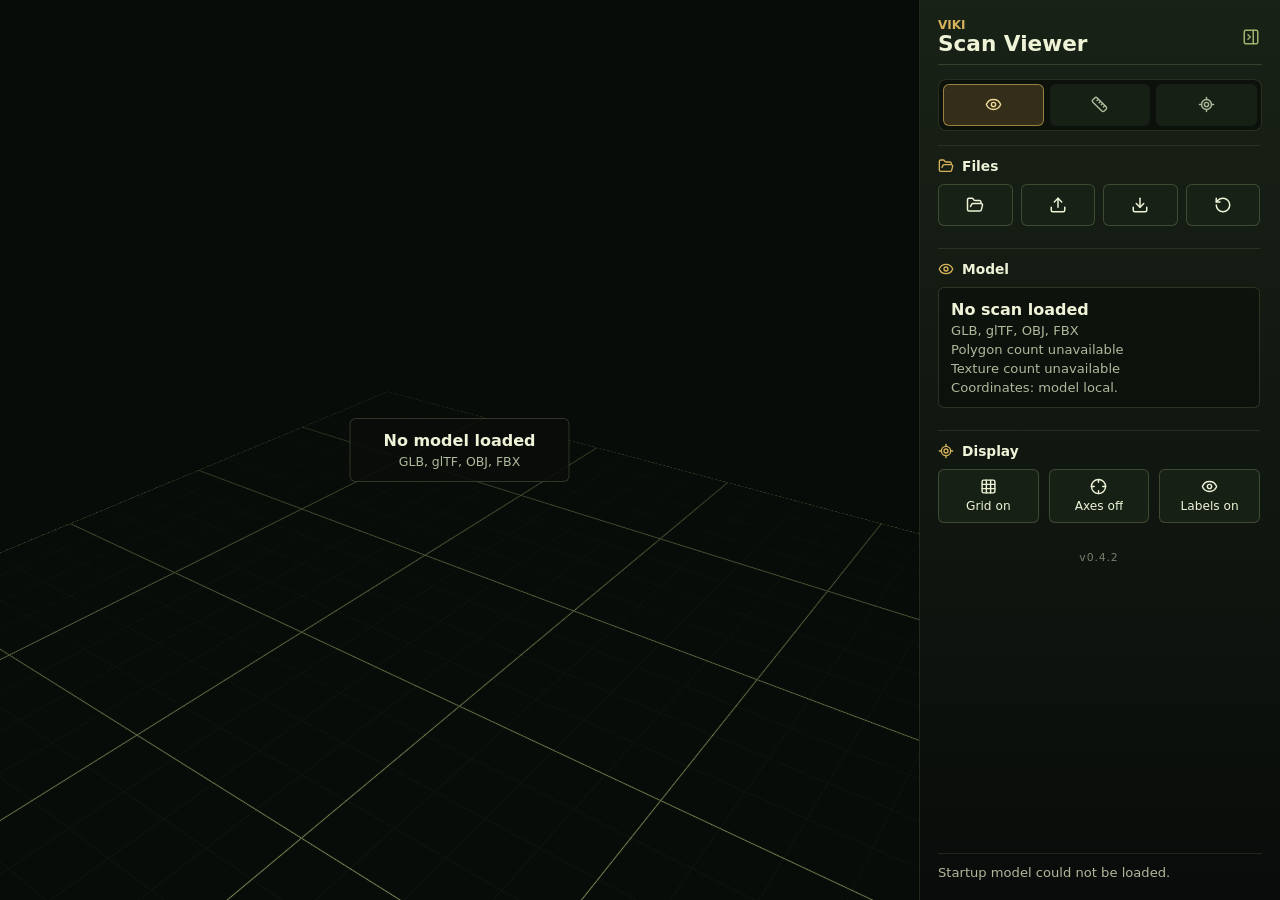
==== scanviewer/client/index.html @ f7c9036f "Initial commit" ====
<!doctype html>
<html lang="en">
  <head>
    <meta charset="UTF-8" />
    <meta name="viewport" content="width=device-width, initial-scale=1.0" />
    <meta name="theme-color" content="#11180f" />
    <title>VIKI Scan Viewer Client</title>
    <style>
      html, body, #root { width: 100%; height: 100%; margin: 0; background: #080c08; color: #eef3d8; }
      .boot-status { display: grid; place-items: center; width: 100%; height: 100%; font: 700 16px system-ui, sans-serif; }
    </style>
    <script type="module" crossorigin src="../assets/react-DQSp_X--.js"></script>
    <script type="module" crossorigin src="../assets/three-DtpwVpi8.js"></script>
    <script type="module" crossorigin src="../assets/react-three-CPEuLl78.js"></script>
    <script type="module" crossorigin src="../assets/main-DdNsCCvm.js"></script>
    <link rel="stylesheet" crossorigin href="../assets/main-BtEgx7_R.css">
  </head>
  <body>
    <div id="root"><div class="boot-status" role="status">Starting VIKI Scan Viewer…</div></div>
    <script>
      window.setTimeout(function () {
        var status = document.querySelector(".boot-status");
        if (status) status.textContent = "The viewer could not start. Reload once, or open this link in an updated Chrome browser.";
      }, 10000);
    </script>
  </body>
</html>
---- scanviewer/assets/main-BtEgx7_R.css ----
:root{color-scheme:dark;font-family:Inter,ui-sans-serif,system-ui,-apple-system,BlinkMacSystemFont,Segoe UI,sans-serif;background:#080c08;color:#eef3d8;font-synthesis:none;text-rendering:optimizeLegibility;-webkit-font-smoothing:antialiased}*{box-sizing:border-box}html,body,#root{width:100%;height:100%;margin:0;overflow:hidden}button,input{font:inherit}input[type=range]{accent-color:#d6b35a}button{border:1px solid rgba(188,204,141,.24);background:#182216eb;color:#eef3d8;cursor:pointer}button:hover,button.is-xr-hovered{border-color:#dee5ad94;background:#263420f5}button:focus-visible,input:focus-visible{outline:2px solid #d6b35a;outline-offset:2px}.app-shell{position:relative;display:grid;grid-template-columns:minmax(0,1fr) 360px;width:100%;height:100%;min-width:320px;background:linear-gradient(90deg,#080c0866,#080c0800),#080c08;transition:grid-template-columns .18s ease,grid-template-rows .18s ease}.app-shell.is-panel-collapsed{grid-template-columns:minmax(0,1fr) 0}.app-shell.is-htmlmesh-ui{grid-template-columns:minmax(0,1fr)}.viewer-stage{position:relative;min-width:0;min-height:0;border-right:1px solid rgba(188,204,141,.16)}.app-shell.is-panel-collapsed .viewer-stage{border-right-color:transparent}.app-shell.is-htmlmesh-ui .viewer-stage{border-right:0}.viewer-stage.is-dragging:after{position:absolute;top:14px;right:14px;bottom:14px;left:14px;pointer-events:none;border:2px dashed rgba(214,179,90,.74);border-radius:8px;content:""}.drop-overlay{position:absolute;left:50%;top:24px;transform:translate(-50%);z-index:5;border:1px solid rgba(214,179,90,.58);border-radius:6px;padding:8px 12px;background:#0e100ae0;color:#f1d897;font-weight:800;box-shadow:0 10px 24px #00000052}.panel-collapse-toggle{position:absolute;top:18px;right:10px;z-index:10;display:inline-flex;align-items:center;justify-content:center;width:38px;height:38px;border-color:transparent;border-radius:6px;padding:0;background:transparent;color:#9fb36f;box-shadow:none;transition:right .18s ease,bottom .18s ease,transform .18s ease,background .14s ease,border-color .14s ease,color .14s ease,box-shadow .14s ease}.panel-collapse-toggle:hover{border-color:#d6b35a57;background:#d6b35a14;color:#f1d897}.app-shell.is-panel-collapsed .panel-collapse-toggle{right:12px;border-color:#d6b35a8a;background:#0d120ce6;color:#f1d897;box-shadow:0 10px 24px #00000057}.panel-collapse-toggle.is-loading{color:#d6b35a}.app-shell.is-panel-collapsed .panel-collapse-toggle.is-loading{border-color:#d6b35ab8;background:#38311bf0}.collapse-icon,.app-shell.is-panel-collapsed .desktop-collapse-icon,.app-shell.is-panel-collapsed .mobile-collapse-icon{display:none}.desktop-collapse-icon,.app-shell.is-panel-collapsed .desktop-expand-icon{display:block}.control-panel{display:flex;flex-direction:column;gap:14px;min-width:0;height:100%;padding:18px;overflow-y:auto;background:linear-gradient(180deg,#192217fa,#090c0afa),#10150f;box-shadow:-16px 0 38px #0000004d;opacity:1;transition:opacity .14s ease,padding .18s ease}.app-shell.is-panel-collapsed .control-panel{padding:0;overflow:hidden;opacity:0;pointer-events:none}.viewer-error,.application-error-shell{display:grid;place-items:center;background:radial-gradient(circle at 50% 34%,rgba(87,104,61,.2),transparent 42%),#080c08}.viewer-error{align-content:center;gap:8px;width:100%;height:100%;padding:24px;color:#eef3d8;text-align:center}.viewer-error strong{color:#fff1bc;font-size:1.15rem}.viewer-error span{max-width:48ch;color:#c5cfaa;line-height:1.45}.viewer-error code,.application-error-card code{max-width:min(100%,64ch);overflow-wrap:anywhere;border:1px solid rgba(255,138,122,.28);border-radius:6px;padding:7px 9px;background:#2a0d0a80;color:#ffb2a8;font-size:.72rem}.application-error-shell{width:100%;height:100%;padding:20px}.application-error-card{display:grid;gap:12px;width:min(100%,560px);border:1px solid rgba(188,204,141,.24);border-radius:10px;padding:26px;background:#0c120af0;box-shadow:0 24px 70px #00000061}.application-error-card p,.application-error-card h1,.application-error-card span{margin:0}.application-error-card p{color:#d6b35a;font-size:.75rem;font-weight:800;letter-spacing:.08em;text-transform:uppercase}.application-error-card h1{color:#fff1bc;font-size:clamp(1.45rem,5vw,2rem)}.application-error-card span{color:#c5cfaa;line-height:1.5}.application-error-card button{min-height:44px;border-radius:7px;font-weight:800}.app-shell.is-htmlmesh-ui .control-panel{position:fixed;top:0;left:-420px;width:360px;height:100vh;padding:18px;overflow-y:auto;opacity:1;pointer-events:auto}.app-shell .control-panel.is-htmlmesh-source{position:fixed;top:0;left:-420px;width:360px;min-width:360px;height:100vh;padding:18px;overflow-y:auto;opacity:1;pointer-events:auto}.control-panel.is-htmlmesh-source.is-xr-session{height:115vh;overflow:hidden}.control-panel.is-htmlmesh-source,.control-panel.is-htmlmesh-source *{transition:none!important;animation:none!important}.app-shell.is-htmlmesh-ui .panel-collapse-toggle{display:none}.control-panel.is-htmlmesh-source svg{display:none}.control-panel.is-xr-session .xr-hidden{display:none}.xr-only{display:none!important}.control-panel.is-xr-session .xr-only{display:flex!important}.xr-scroll-region,.xr-scroll-viewport,.xr-scroll-content{display:contents}.control-panel.is-xr-session .xr-scroll-region{display:flex;flex:1 1 auto;min-height:0;gap:10px}.control-panel.is-xr-session .xr-scroll-viewport{display:block;flex:1 1 auto;min-height:0;min-width:0;overflow:hidden;position:relative}.control-panel.is-xr-session .xr-scroll-content{display:flex;flex-direction:column;gap:14px;transform:translateY(calc(var(--xr-panel-scroll-offset, 0px) * -1));will-change:transform}.control-panel.is-xr-session .tab-panel,.control-panel.is-xr-session .poi-list{overflow:visible}.control-panel.is-xr-session .poi-list{max-height:none}.xr-scrollbar{position:relative;flex:0 0 28px;min-height:44px;border-radius:8px;background:#bccc8d1f;cursor:grab;touch-action:none}.xr-scroll-thumb{position:absolute;top:0;left:4px;right:4px;min-height:36px;border-radius:7px;background:#8f9e68;pointer-events:none}.xr-scrollbar.is-xr-hovered .xr-scroll-thumb,.xr-scrollbar:focus-visible .xr-scroll-thumb{background:#d6b35a}.xr-scrollbar[aria-disabled=true] .xr-scroll-thumb{background:#46513a}.htmlmesh-svg-fallback{display:block;width:1em;height:1em;flex:0 0 auto;object-fit:contain;pointer-events:none}.panel-header{display:flex;align-items:center;justify-content:space-between;gap:16px;padding-bottom:8px;border-bottom:1px solid rgba(188,204,141,.18)}.panel-header p,.panel-header h1{margin:0;letter-spacing:0}.panel-header p{color:#d6b35a;font-size:.75rem;font-weight:800}.xr-session-actions{flex-direction:column;gap:8px;padding:10px;border:1px solid rgba(214,179,90,.3);border-radius:7px;background:#0c120af0}.xr-session-actions button,.poi-editor .secondary-command.xr-only{min-height:44px}.xr-enter-command,.xr-exit-command{display:inline-flex;align-items:center;justify-content:center;gap:9px;width:100%;min-height:54px;border-radius:6px;font-weight:900}.xr-enter-command{border-color:#d6b35aa8;background:#443a18eb;color:#fff6cf}.xr-enter-command:hover,.xr-enter-command.is-xr-hovered{border-color:#f1d897eb;background:#584a1efa}.xr-exit-command{border-color:#ff8a7aa8;background:#5f2d26eb;color:#fff3ed}.xr-exit-command:hover,.xr-exit-command.is-xr-hovered{border-color:#ffbcadeb;background:#7a3a30fa}.panel-header h1{font-size:1.35rem;line-height:1.1}.command-grid{display:grid;grid-template-columns:repeat(4,minmax(0,1fr));gap:8px}.control-tabs{display:grid;flex:0 0 auto;grid-template-columns:repeat(3,minmax(0,1fr));gap:6px;padding:4px;border:1px solid rgba(188,204,141,.16);border-radius:8px;background:#0508058f}.tab-panel{display:none;min-height:0;overflow-y:auto;padding-right:2px}.tab-panel.is-active{display:flex;flex-direction:column;gap:10px}.app-version{margin:auto 0 0;padding-top:6px;color:#75806c;text-align:center;font-size:.68rem;letter-spacing:.08em}.command-grid button,.control-tabs button,.compact-controls button,.toggle-command,.secondary-command,.danger-command,.poi-list button{display:inline-flex;align-items:center;justify-content:center;gap:8px;min-height:40px;border-radius:6px;padding:8px 10px}.command-grid button,.control-tabs button{min-height:42px;padding:8px}.control-tabs button{border-color:transparent;color:#aeb99b}.control-tabs button.is-active{border-color:#d6b35a9e;background:#38311be6;color:#f1d897}.command-grid span,.compact-controls span,.toggle-command span,.secondary-command span,.danger-command span,.poi-list span{min-width:0;overflow:hidden;text-overflow:ellipsis;white-space:nowrap}.panel-section{display:flex;flex-direction:column;gap:10px;padding:12px 0;border-top:1px solid rgba(188,204,141,.12)}.section-title{display:flex;align-items:center;gap:8px;color:#d6b35a}.section-title h2{flex:1;margin:0;color:#eef3d8;font-size:.86rem;font-weight:800}.section-title span{min-width:24px;padding:2px 8px;border:1px solid rgba(214,179,90,.32);border-radius:999px;color:#f1d897;text-align:center;font-size:.78rem}.model-card{display:grid;gap:4px;min-height:58px;padding:12px;border:1px solid rgba(188,204,141,.18);border-radius:6px;background:#070a0780}.model-card strong,.model-card span{min-width:0;overflow:hidden;text-overflow:ellipsis;white-space:nowrap}.model-card span,.muted,footer{color:#aeb99b;font-size:.82rem}.toggle-command{justify-content:flex-start}.toggle-command.is-active{border-color:#d6b35ab3;background:#3d3316b8}.symbol-grid{display:grid;grid-template-columns:repeat(2,minmax(0,1fr));gap:8px}.symbol-grid button{display:grid;grid-template-columns:46px minmax(0,1fr);align-items:center;gap:8px;min-height:58px;padding:6px 8px;border-radius:6px;text-align:left}.symbol-grid button.is-selected,.poi-list button.is-selected{border-color:#d6b35ac7;background:#38311bd6}.symbol-grid img{width:44px;height:44px;object-fit:contain}.symbol-grid span{min-width:0;overflow-wrap:anywhere;font-size:.8rem;line-height:1.15}.icon-palette{grid-template-columns:repeat(4,minmax(0,1fr))}.icon-palette button{display:inline-flex;justify-content:center;min-height:54px;padding:5px}.icon-palette img{width:42px;height:42px}.placement-preview{display:grid;grid-template-columns:62px minmax(0,1fr);align-items:center;gap:10px;padding:8px;border:1px solid rgba(188,204,141,.18);border-radius:6px;background:#060a0685}.placement-preview img{width:58px;height:58px;object-fit:contain}.placement-preview div{display:grid;gap:3px;min-width:0}.placement-preview span{overflow-wrap:anywhere;color:#eef3d8;font-size:.86rem;font-weight:800}.placement-preview small{color:#aeb99b;font-size:.74rem;line-height:1.2}.affiliation-selector{display:grid;grid-template-columns:repeat(4,minmax(0,1fr));gap:7px}.affiliation-selector button{display:grid;justify-items:center;gap:5px;min-width:0;min-height:48px;padding:6px 4px;border-radius:6px}.affiliation-selector button.is-selected{border-color:#d6b35ac7;background:#38311bd6}.affiliation-selector span{width:20px;height:20px;border:2px solid rgba(238,243,216,.84);border-radius:50%;background:var(--affiliation-color);box-shadow:0 0 0 2px #00000038}.affiliation-selector small{max-width:100%;overflow:hidden;color:#c5cfaa;font-size:.68rem;font-weight:800;text-overflow:ellipsis}.echelon-control{display:grid;gap:6px;color:#c5cfaa;font-size:.78rem;font-weight:700}.compact-controls{display:grid;grid-template-columns:repeat(3,minmax(0,1fr))}.compact-controls .section-title{grid-column:1 / -1}.compact-controls button{min-width:0;flex-direction:column;gap:4px;min-height:54px;font-size:.76rem}.editor-fields{display:grid;gap:10px}.editor-fields label{display:grid;gap:6px;color:#c5cfaa;font-size:.78rem;font-weight:700}.editor-fields input[type=text],.editor-fields input:not([type]){min-width:0}.editor-fields input{width:100%;border:1px solid rgba(188,204,141,.24);border-radius:6px;padding:9px 10px;background:#050805b3;color:#eef3d8}.scale-controls{display:grid;grid-template-columns:minmax(0,1fr) 62px minmax(0,1fr);align-items:center;gap:8px}.scale-controls button{display:inline-flex;align-items:center;justify-content:center;gap:6px;min-width:0;min-height:38px;border-radius:6px}.scale-controls button:disabled{cursor:not-allowed;opacity:.46}.scale-controls output{color:#f1d897;text-align:center;font-size:.78rem;font-weight:800}.danger-command{justify-content:flex-start;border-color:#d26b5c75;color:#ffd1c8}.secondary-command{justify-content:flex-start;border-color:#bccc8d2e;background:#070a078f;color:#c5cfaa}.tool-section label{display:grid;gap:7px;color:#c5cfaa;font-size:.78rem;font-weight:700}.range-row{display:grid;grid-template-columns:18px minmax(0,1fr) 54px;align-items:center;gap:8px}.range-row input{width:100%;min-width:0}.range-row output{color:#f1d897;text-align:right;font-size:.76rem;font-weight:800}.draw-color-controls{display:grid;gap:7px;color:#c5cfaa;font-size:.78rem;font-weight:700}.draw-color-row{display:grid;grid-template-columns:repeat(2,40px) minmax(0,1fr);align-items:center;gap:8px}.color-preset,.color-picker-control{width:40px;height:34px;border-radius:6px}.color-preset{position:relative;padding:0;background:var(--swatch-color)}.color-preset:hover,.color-preset.is-xr-hovered,.color-preset.is-selected{background:var(--swatch-color)}.color-preset.is-selected{border-color:#f1d897eb;box-shadow:0 0 0 2px #d6b35a3d}.color-picker-control{display:inline-flex;align-items:center;justify-content:center;border:1px solid rgba(188,204,141,.24);background:#0508059e}.color-picker-control input{width:32px;height:26px;border:0;padding:0;background:transparent;cursor:pointer}.xr-color-picker{flex-direction:column;gap:10px}.xr-color-toggle{display:flex;align-items:center;gap:10px;width:100%;min-height:44px;padding:8px 10px;border-radius:6px;text-align:left}.xr-color-toggle>svg,.xr-color-toggle>.htmlmesh-svg-fallback{margin-left:auto}.xr-color-preview{flex:0 0 26px;height:26px;border:1px solid rgba(238,243,216,.65);border-radius:4px}.xr-color-fields{display:flex;flex-direction:column;gap:12px;padding:12px;border:1px solid rgba(188,204,141,.24);border-radius:6px;background:#0b110b}.xr-color-readout{display:flex;align-items:center;justify-content:space-between;gap:8px}.xr-color-readout output{color:#f1d897;font-variant-numeric:tabular-nums}.xr-color-channel input{display:block;width:100%;min-width:0;height:30px;margin:6px 0 0}.segmented-control{display:grid;grid-template-columns:repeat(3,minmax(0,1fr));gap:6px;padding:4px;border:1px solid rgba(188,204,141,.16);border-radius:8px;background:#0508057a}.segmented-control button{min-width:0;min-height:34px;border-color:transparent;border-radius:5px;padding:6px 8px;overflow:hidden;text-overflow:ellipsis;text-transform:capitalize;white-space:nowrap}.segmented-control button.is-selected{border-color:#d6b35a9e;background:#38311be6}.mock-readout{display:flex;align-items:center;justify-content:space-between;gap:12px;min-height:48px;padding:10px 12px;border:1px solid rgba(188,204,141,.18);border-radius:6px;background:#070a0780}.mock-readout span{color:#aeb99b;font-size:.78rem;font-weight:700}.mock-readout strong{color:#f1d897;font-size:1rem}.coordinate-card{display:grid;gap:8px;min-height:58px;padding:10px 12px;border:1px solid rgba(188,204,141,.18);border-radius:6px;background:#070a0780}.coordinate-card-header{display:flex;align-items:baseline;justify-content:space-between;gap:10px;min-width:0}.coordinate-card-header span{flex:0 0 auto;color:#aeb99b;font-size:.78rem;font-weight:700}.coordinate-card-header strong{min-width:0;color:#f1d897;overflow-wrap:anywhere;text-align:right;font-size:.78rem}.coordinate-card dl{display:grid;gap:5px;margin:0}.coordinate-card dl div{display:grid;grid-template-columns:minmax(42px,auto) minmax(0,1fr);align-items:baseline;gap:8px}.coordinate-card dt,.coordinate-card dd{margin:0;font-size:.78rem}.coordinate-card dt{color:#aeb99b;font-weight:800}.coordinate-card dd{min-width:0;color:#eef3d8;overflow-wrap:anywhere;font-variant-numeric:tabular-nums}.coordinate-card p{margin:0}.poi-list{display:grid;gap:7px;max-height:168px;overflow-y:auto}.poi-list button{justify-content:flex-start;width:100%}.poi-list img{width:30px;height:30px;flex:0 0 30px;object-fit:contain}.poi-list .poi-list-copy{display:grid;gap:2px;min-width:0}.poi-list .poi-list-copy span,.poi-list .poi-list-copy small{min-width:0;overflow:hidden;text-overflow:ellipsis;white-space:nowrap}.poi-list .poi-list-copy small{color:#aeb99b;font-size:.68rem;font-variant-numeric:tabular-nums}.poi-marker{display:grid;justify-items:center;gap:2px;min-width:74px;max-width:132px;border:0;padding:0;background:transparent;color:#eef3d8;filter:drop-shadow(0 3px 8px rgba(0,0,0,.78))}.poi-marker:hover,.poi-marker.is-selected{background:transparent}.poi-marker.is-selected img{outline:2px solid #d6b35a;outline-offset:2px}.poi-marker img{width:56px;height:56px;object-fit:contain}.poi-marker span{max-width:132px;overflow:hidden;border:1px solid rgba(238,243,216,.18);border-radius:4px;padding:2px 6px;background:#050805cc;text-overflow:ellipsis;white-space:nowrap;font-size:.72rem;font-weight:800}.empty-scene{display:grid;gap:4px;min-width:220px;padding:12px 14px;border:1px solid rgba(188,204,141,.22);border-radius:6px;background:#0a0e0ad6;color:#eef3d8;text-align:center}.empty-scene span{color:#aeb99b;font-size:.78rem}.turn-connection-status{margin:8px 0;font-size:12px;line-height:1.5;overflow-wrap:anywhere}.turn-connection-status p{margin:0 0 8px}.turn-connection-status button{padding:8px 12px}.sync-section{gap:8px}.room-code-card{display:grid;gap:4px;padding:8px 10px;border:1px solid rgba(214,179,90,.3);border-radius:7px;background:#38311b61}.room-code-meta{display:flex;align-items:center;justify-content:space-between;gap:10px}.room-code-meta>span{color:#aeb99b;font-size:.72rem;font-weight:800;text-transform:uppercase;letter-spacing:.08em}.room-code-value{display:flex;align-items:center;gap:12px;min-width:0}.room-code-value strong{flex:1 1 auto;min-width:0;color:#fff1bc;font-size:1.08rem;letter-spacing:.12em;font-variant-numeric:tabular-nums}.room-code-value button{display:inline-flex;flex:0 0 34px;align-items:center;justify-content:center;width:34px;height:34px;border-radius:6px;padding:0}.room-code-meta small{display:flex;align-items:center;gap:5px;color:#c5cfad}.show-qr-command{display:inline-flex;align-items:center;justify-content:center;gap:10px;width:100%;min-height:58px;border-color:#d6b35a9e;border-radius:7px;background:#443a18e6;color:#fff6cf;font-size:.92rem;font-weight:900}.show-qr-command:hover{border-color:#f1d897eb;background:#584a1efa}.sync-status,.relay-status,.sync-warning{margin:0;color:#aeb99b;font-size:.72rem;line-height:1.4}.sync-status,.relay-status{display:flex;align-items:center;gap:7px}.sync-warning{color:#e6c87e}.sync-indicator{width:8px;height:8px;flex:0 0 8px;border-radius:999px;background:#87927a;box-shadow:0 0 0 3px #87927a24}.is-connected .sync-indicator,.sync-status.is-connected .sync-indicator,.relay-status.is-connected .sync-indicator{background:#73d98a;box-shadow:0 0 0 3px #73d98a24}.is-error .sync-indicator,.is-disconnected .sync-indicator,.sync-status.is-error .sync-indicator,.sync-status.is-disconnected .sync-indicator,.relay-status.is-unavailable .sync-indicator{background:#ff8a7a;box-shadow:0 0 0 3px #ff8a7a24}.qr-code-overlay{position:fixed;top:0;right:0;bottom:0;left:0;z-index:100;display:grid;place-items:center;padding:clamp(18px,4vw,56px);background:#030503e0;-webkit-backdrop-filter:blur(14px);backdrop-filter:blur(14px)}.qr-code-dialog{position:relative;display:grid;grid-template-columns:minmax(210px,.7fr) minmax(300px,1fr);grid-template-rows:minmax(0,1fr) auto;align-items:center;gap:clamp(24px,4vw,60px);width:min(1120px,100%);max-height:100%;padding:clamp(28px,4vw,64px);overflow:auto;border:1px solid rgba(214,179,90,.42);border-radius:18px;background:radial-gradient(circle at 74% 42%,rgba(214,179,90,.12),transparent 36%),#0d130c;box-shadow:0 34px 100px #000000a3}.qr-code-close{position:absolute;top:18px;right:18px;z-index:1;display:inline-flex;align-items:center;justify-content:center;width:48px;height:48px;border-radius:999px;padding:0}.qr-code-close svg{transform:rotate(45deg)}.qr-code-copy{display:grid;gap:12px}.qr-code-copy p,.qr-code-copy h2,.qr-code-copy span{margin:0}.qr-code-copy p{color:#d6b35a;font-size:clamp(.8rem,1vw,1rem);font-weight:900;letter-spacing:.12em;text-transform:uppercase}.qr-code-copy h2{color:#fff6cf;font-size:clamp(2rem,5vw,4.8rem);line-height:.95}.qr-code-copy span{max-width:38ch;color:#c5cfad;font-size:clamp(1rem,1.6vw,1.3rem);line-height:1.5}.qr-code-image-frame{display:grid;place-items:center;width:min(58vh,100%);aspect-ratio:1;justify-self:center;border-radius:16px;padding:clamp(12px,1.6vw,22px);background:#fff;color:#080c08}.qr-code-image-frame img{display:block;width:100%;height:100%;image-rendering:pixelated}.qr-code-room{display:grid;grid-column:1;gap:5px;align-self:end}.qr-code-room span{color:#aeb99b;font-size:.75rem;font-weight:900;letter-spacing:.1em;text-transform:uppercase}.qr-code-room strong{color:#f1d897;font-size:clamp(1.5rem,3vw,2.6rem);letter-spacing:.18em;font-variant-numeric:tabular-nums}.client-viewer-shell{position:relative;display:grid;grid-template-columns:minmax(0,1fr) 360px;width:100%;height:100%;background:#080c08}.client-viewer-shell .viewer-stage{min-width:0;min-height:0;border-right:1px solid rgba(188,204,141,.16)}.client-control-panel{display:flex;flex-direction:column;gap:14px;min-width:0;height:100%;padding:18px;overflow-y:auto;background:linear-gradient(180deg,#192217fa,#090c0afa),#10150f;box-shadow:-16px 0 38px #0000004d}.client-sync-section{gap:10px}.client-connection-card{display:grid;grid-template-columns:auto minmax(0,1fr);align-items:start;gap:9px;padding:11px 12px;border:1px solid rgba(188,204,141,.18);border-radius:7px;background:#070a0780}.client-connection-card>div{display:grid;min-width:0;gap:2px}.client-connection-card strong,.client-connection-card small{overflow:hidden;text-overflow:ellipsis;white-space:nowrap}.client-connection-card strong{color:#eef3d8;font-size:.8rem}.client-connection-card small{color:#aeb99b;font-size:.7rem}.client-connection-card .relay-status.is-unavailable{color:#ff8a7a}.client-camera-sync-toggle{display:inline-flex;align-items:center;justify-content:center;gap:6px;width:100%;min-height:48px;border-radius:7px;padding:8px 12px;color:#aeb99b;font-size:.78rem;font-weight:800}.client-camera-sync-toggle span{flex:1;text-align:left}.client-camera-sync-toggle.is-active{border-color:#d6b35a9e;background:#38311be6;color:#f1d897}.client-camera-sync-toggle small{color:inherit;font-size:.7rem}.client-join-shell{display:grid;place-items:center;width:100%;height:100%;padding:20px;background:radial-gradient(circle at 50% 30%,rgba(87,104,61,.2),transparent 42%),#080c08}.client-join-card{display:grid;gap:12px;width:min(100%,390px);padding:26px;border:1px solid rgba(188,204,141,.24);border-radius:10px;background:#0c120af0;box-shadow:0 24px 70px #00000061}.client-join-card>svg{color:#d6b35a}.client-join-card p,.client-join-card h1{margin:0}.client-join-card p,.client-join-card label{color:#d6b35a;font-size:.75rem;font-weight:800}.client-join-card h1{margin-top:3px;font-size:1.45rem}.client-join-card input{width:100%;border:1px solid rgba(214,179,90,.44);border-radius:7px;padding:11px 12px;background:#070a07;color:#fff1bc;text-align:center;font-size:1.4rem;font-weight:800;letter-spacing:.2em;text-transform:uppercase}.client-join-card button{min-height:44px;border-radius:7px;font-weight:800}.client-join-card button:disabled{cursor:not-allowed;opacity:.45}.client-join-card a{color:#aeb99b;text-align:center;font-size:.78rem}.sr-only{position:absolute;width:1px;height:1px;overflow:hidden;clip:rect(0,0,0,0)}footer{margin-top:auto;padding-top:10px;border-top:1px solid rgba(188,204,141,.12);line-height:1.35}@media(max-width:900px){html,body,#root{height:100%;min-height:100%;overflow:hidden}.app-shell{grid-template-columns:1fr;grid-template-rows:minmax(280px,46svh) minmax(0,1fr);height:100svh;min-height:100svh;overflow:hidden}.client-viewer-shell{grid-template-columns:1fr;grid-template-rows:minmax(0,1fr) auto;height:100svh;min-height:100svh;overflow:hidden}.client-viewer-shell .viewer-stage{border-right:0;border-bottom:1px solid rgba(188,204,141,.16)}.client-control-panel{display:block;width:100%;height:auto;min-height:0;padding:9px 12px;overflow:visible;box-shadow:0 -12px 28px #00000042}.client-control-panel .panel-header,.client-control-panel .section-title{display:none}.client-control-panel .client-sync-section{display:grid;grid-template-columns:minmax(0,1fr) auto auto;align-items:center;gap:8px;padding:0;border-top:0}.client-connection-card{min-width:0;padding:0;border:0;background:transparent}.client-control-panel .room-code-card{padding:0;border:0;background:transparent}.client-control-panel .room-code-meta{display:none}.client-control-panel .room-code-value{gap:6px}.client-control-panel .room-code-value strong{font-size:.84rem;letter-spacing:.08em}.client-control-panel .client-camera-sync-toggle{gap:5px;width:auto;min-height:34px;padding:0 8px}.client-control-panel .client-camera-sync-toggle span{display:none}.app-shell.is-panel-collapsed{grid-template-columns:1fr;grid-template-rows:minmax(0,1fr) 0}.viewer-stage{min-height:0;border-right:0;border-bottom:1px solid rgba(188,204,141,.16)}.app-shell.is-panel-collapsed .viewer-stage{border-bottom-color:transparent}.panel-collapse-toggle{top:calc(46svh + 12px);right:12px;bottom:auto}.app-shell.is-panel-collapsed .panel-collapse-toggle{top:auto;bottom:12px}.desktop-collapse-icon,.desktop-expand-icon,.app-shell.is-panel-collapsed .desktop-expand-icon{display:none}.mobile-collapse-icon,.app-shell.is-panel-collapsed .mobile-expand-icon{display:block}.control-panel{gap:10px;height:100%;min-height:0;overflow:hidden;box-shadow:0 -12px 28px #00000042}.panel-header{flex:0 0 auto;padding-bottom:6px}.panel-header h1{font-size:1.05rem}.command-grid{flex:0 0 auto;grid-template-columns:repeat(4,minmax(0,1fr))}.command-grid button{flex-direction:column;gap:4px;min-height:52px;padding:7px 5px;font-size:.68rem}.tab-panel.is-active{gap:10px}.panel-section{padding:10px 0}.poi-list{max-height:none}footer{flex:0 0 auto;margin-top:0;padding-top:8px}.qr-code-dialog{grid-template-columns:1fr;grid-template-rows:auto auto auto;gap:20px;text-align:center}.qr-code-copy span{justify-self:center}.qr-code-image-frame{width:min(52vh,100%)}.qr-code-room{grid-column:1;justify-items:center}}@media(max-width:540px){.control-panel{padding:12px}.client-control-panel{padding:8px 10px}.command-grid,.symbol-grid{grid-template-columns:1fr}.command-grid,.icon-palette{grid-template-columns:repeat(4,minmax(0,1fr))}.compact-controls{grid-template-columns:repeat(3,minmax(0,1fr))}.control-tabs button{min-height:44px}}@media(max-width:960px)and (max-height:560px)and (orientation:landscape){.app-shell{grid-template-columns:minmax(0,52vw) minmax(0,1fr);grid-template-rows:1fr}.app-shell.is-panel-collapsed{grid-template-columns:minmax(0,1fr) 0;grid-template-rows:1fr}.viewer-stage{border-right:1px solid rgba(188,204,141,.16);border-bottom:0}.app-shell.is-panel-collapsed .viewer-stage{border-right-color:transparent}.panel-collapse-toggle{top:10px;right:calc(48vw - 12px);bottom:auto}.app-shell.is-panel-collapsed .panel-collapse-toggle{right:10px}.mobile-collapse-icon,.mobile-expand-icon,.app-shell.is-panel-collapsed .mobile-expand-icon{display:none}.desktop-collapse-icon,.app-shell.is-panel-collapsed .desktop-expand-icon{display:block}.control-panel{padding:10px;box-shadow:-12px 0 28px #00000047}.panel-header{display:none}.command-grid button{min-height:46px}.tab-panel.is-active{gap:8px}.panel-section{gap:8px;padding:8px 0}}.app-update-notice{display:grid;gap:8px;margin:12px 0;padding:12px;border:1px solid #9ab76d;border-radius:8px;background:#1b2916;color:#eef3d8}.app-update-notice p{margin:0;font-size:.85rem}.app-update-notice button{width:100%;min-height:42px;padding:8px 12px;border-radius:6px}
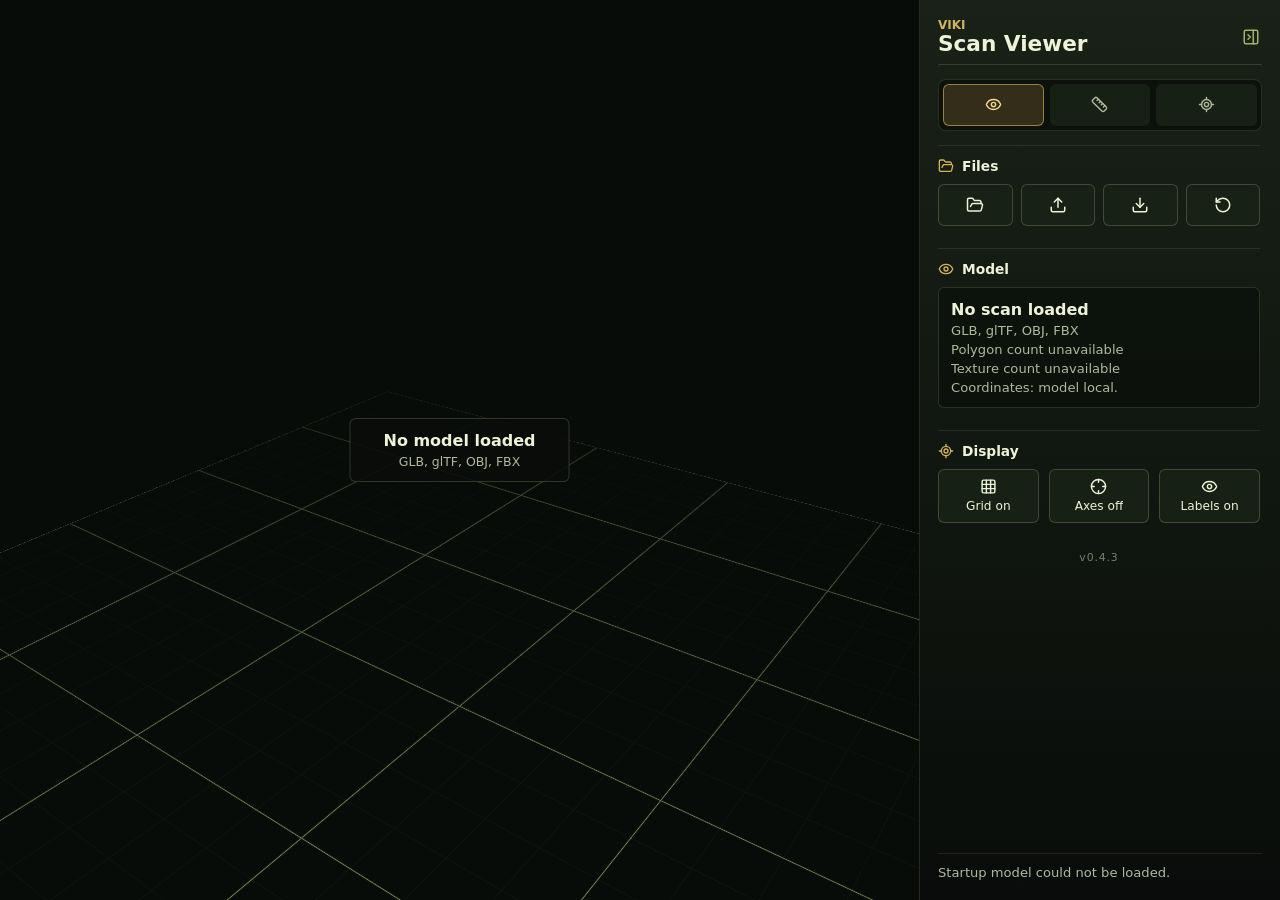
==== commit 01df38d5: "Deploy 0.4.3 - Replace the bundled Torony startup scan with Airport Sample GLB without default annot" ====
--- a/scanviewer/client/index.html
+++ b/scanviewer/client/index.html
@@ -12,8 +12,8 @@
     <script type="module" crossorigin src="../assets/react-DQSp_X--.js"></script>
     <script type="module" crossorigin src="../assets/three-DtpwVpi8.js"></script>
     <script type="module" crossorigin src="../assets/react-three-CPEuLl78.js"></script>
-    <script type="module" crossorigin src="../assets/main-DdNsCCvm.js"></script>
-    <link rel="stylesheet" crossorigin href="../assets/main-BtEgx7_R.css">
+    <script type="module" crossorigin src="../assets/main-BIGnSnH-.js"></script>
+    <link rel="stylesheet" crossorigin href="../assets/main-DmjLLz3l.css">
   </head>
   <body>
     <div id="root"><div class="boot-status" role="status">Starting VIKI Scan Viewer…</div></div>
--- a/scanviewer/assets/main-DmjLLz3l.css
+++ b/scanviewer/assets/main-DmjLLz3l.css
@@ -0,0 +1 @@
+:root{color-scheme:dark;font-family:Inter,ui-sans-serif,system-ui,-apple-system,BlinkMacSystemFont,Segoe UI,sans-serif;background:#080c08;color:#eef3d8;font-synthesis:none;text-rendering:optimizeLegibility;-webkit-font-smoothing:antialiased}*{box-sizing:border-box}html,body,#root{width:100%;height:100%;margin:0;overflow:hidden}button,input{font:inherit}input[type=range]{accent-color:#d6b35a}button{border:1px solid rgba(188,204,141,.24);background:#182216eb;color:#eef3d8;cursor:pointer}button:hover,button.is-xr-hovered{border-color:#dee5ad94;background:#263420f5}button:focus-visible,input:focus-visible{outline:2px solid #d6b35a;outline-offset:2px}.app-shell{position:relative;display:grid;grid-template-columns:minmax(0,1fr) 360px;width:100%;height:100%;min-width:320px;background:linear-gradient(90deg,#080c0866,#080c0800),#080c08;transition:grid-template-columns .18s ease,grid-template-rows .18s ease}.app-shell.is-panel-collapsed{grid-template-columns:minmax(0,1fr) 0}.app-shell.is-htmlmesh-ui{grid-template-columns:minmax(0,1fr)}.viewer-stage{position:relative;min-width:0;min-height:0;border-right:1px solid rgba(188,204,141,.16)}.app-shell.is-panel-collapsed .viewer-stage{border-right-color:transparent}.app-shell.is-htmlmesh-ui .viewer-stage{border-right:0}.viewer-stage.is-dragging:after{position:absolute;top:14px;right:14px;bottom:14px;left:14px;pointer-events:none;border:2px dashed rgba(214,179,90,.74);border-radius:8px;content:""}.drop-overlay{position:absolute;left:50%;top:24px;transform:translate(-50%);z-index:5;border:1px solid rgba(214,179,90,.58);border-radius:6px;padding:8px 12px;background:#0e100ae0;color:#f1d897;font-weight:800;box-shadow:0 10px 24px #00000052}.panel-collapse-toggle{position:absolute;top:18px;right:10px;z-index:10;display:inline-flex;align-items:center;justify-content:center;width:38px;height:38px;border-color:transparent;border-radius:6px;padding:0;background:transparent;color:#9fb36f;box-shadow:none;transition:right .18s ease,bottom .18s ease,transform .18s ease,background .14s ease,border-color .14s ease,color .14s ease,box-shadow .14s ease}.panel-collapse-toggle:hover{border-color:#d6b35a57;background:#d6b35a14;color:#f1d897}.app-shell.is-panel-collapsed .panel-collapse-toggle{right:12px;border-color:#d6b35a8a;background:#0d120ce6;color:#f1d897;box-shadow:0 10px 24px #00000057}.panel-collapse-toggle.is-loading{color:#d6b35a}.app-shell.is-panel-collapsed .panel-collapse-toggle.is-loading{border-color:#d6b35ab8;background:#38311bf0}.collapse-icon,.app-shell.is-panel-collapsed .desktop-collapse-icon,.app-shell.is-panel-collapsed .mobile-collapse-icon{display:none}.desktop-collapse-icon,.app-shell.is-panel-collapsed .desktop-expand-icon{display:block}.control-panel{display:flex;flex-direction:column;gap:14px;min-width:0;height:100%;padding:18px;overflow-y:auto;background:linear-gradient(180deg,#192217fa,#090c0afa),#10150f;box-shadow:-16px 0 38px #0000004d;opacity:1;transition:opacity .14s ease,padding .18s ease}.app-shell.is-panel-collapsed .control-panel{padding:0;overflow:hidden;opacity:0;pointer-events:none}.viewer-error,.application-error-shell{display:grid;place-items:center;background:radial-gradient(circle at 50% 34%,rgba(87,104,61,.2),transparent 42%),#080c08}.viewer-error{align-content:center;gap:8px;width:100%;height:100%;padding:24px;color:#eef3d8;text-align:center}.viewer-error strong{color:#fff1bc;font-size:1.15rem}.viewer-error span{max-width:48ch;color:#c5cfaa;line-height:1.45}.viewer-error code,.application-error-card code{max-width:min(100%,64ch);overflow-wrap:anywhere;border:1px solid rgba(255,138,122,.28);border-radius:6px;padding:7px 9px;background:#2a0d0a80;color:#ffb2a8;font-size:.72rem}.application-error-shell{width:100%;height:100%;padding:20px}.application-error-card{display:grid;gap:12px;width:min(100%,560px);border:1px solid rgba(188,204,141,.24);border-radius:10px;padding:26px;background:#0c120af0;box-shadow:0 24px 70px #00000061}.application-error-card p,.application-error-card h1,.application-error-card span{margin:0}.application-error-card p{color:#d6b35a;font-size:.75rem;font-weight:800;letter-spacing:.08em;text-transform:uppercase}.application-error-card h1{color:#fff1bc;font-size:clamp(1.45rem,5vw,2rem)}.application-error-card span{color:#c5cfaa;line-height:1.5}.application-error-card button{min-height:44px;border-radius:7px;font-weight:800}.app-shell.is-htmlmesh-ui .control-panel{position:fixed;top:0;left:-420px;width:360px;height:100vh;padding:18px;overflow-y:auto;opacity:1;pointer-events:auto}.app-shell .control-panel.is-htmlmesh-source{position:fixed;top:0;left:-420px;width:360px;min-width:360px;height:100vh;padding:18px;overflow-y:auto;opacity:1;pointer-events:auto}.control-panel.is-htmlmesh-source.is-xr-session{height:115vh;overflow:hidden}.control-panel.is-htmlmesh-source,.control-panel.is-htmlmesh-source *{transition:none!important;animation:none!important}.app-shell.is-htmlmesh-ui .panel-collapse-toggle{display:none}.control-panel.is-htmlmesh-source svg{display:none}.control-panel.is-xr-session .xr-hidden{display:none}.xr-only{display:none!important}.control-panel.is-xr-session .xr-only{display:flex!important}.xr-scroll-region,.xr-scroll-viewport,.xr-scroll-content{display:contents}.control-panel.is-xr-session .xr-scroll-region{display:flex;flex:1 1 auto;min-height:0;gap:10px}.control-panel.is-xr-session .xr-scroll-viewport{display:block;flex:1 1 auto;min-height:0;min-width:0;overflow:hidden;position:relative}.control-panel.is-xr-session .xr-scroll-content{display:flex;flex-direction:column;gap:14px;transform:translateY(calc(var(--xr-panel-scroll-offset, 0px) * -1));will-change:transform}.control-panel.is-xr-session .tab-panel,.control-panel.is-xr-session .poi-list{overflow:visible}.control-panel.is-xr-session .poi-list{max-height:none}.xr-scrollbar{position:relative;flex:0 0 28px;min-height:44px;border-radius:8px;background:#bccc8d1f;cursor:grab;touch-action:none}.xr-scroll-thumb{position:absolute;top:0;left:4px;right:4px;min-height:36px;border-radius:7px;background:#8f9e68;pointer-events:none}.xr-scrollbar.is-xr-hovered .xr-scroll-thumb,.xr-scrollbar:focus-visible .xr-scroll-thumb{background:#d6b35a}.xr-scrollbar[aria-disabled=true] .xr-scroll-thumb{background:#46513a}.htmlmesh-svg-fallback{display:block;width:1em;height:1em;flex:0 0 auto;object-fit:contain;pointer-events:none}.panel-header{display:flex;align-items:center;justify-content:space-between;gap:16px;padding-bottom:8px;border-bottom:1px solid rgba(188,204,141,.18)}.panel-header p,.panel-header h1{margin:0;letter-spacing:0}.panel-header p{color:#d6b35a;font-size:.75rem;font-weight:800}.xr-session-actions{flex-direction:column;gap:8px;padding:10px;border:1px solid rgba(214,179,90,.3);border-radius:7px;background:#0c120af0}.xr-session-actions button,.poi-editor .secondary-command.xr-only{min-height:44px}.xr-enter-command,.xr-exit-command{display:inline-flex;align-items:center;justify-content:center;gap:9px;width:100%;min-height:54px;border-radius:6px;font-weight:900}.xr-enter-command{border-color:#d6b35aa8;background:#443a18eb;color:#fff6cf}.xr-enter-command:hover,.xr-enter-command.is-xr-hovered{border-color:#f1d897eb;background:#584a1efa}.xr-exit-command{border-color:#ff8a7aa8;background:#5f2d26eb;color:#fff3ed}.xr-exit-command:hover,.xr-exit-command.is-xr-hovered{border-color:#ffbcadeb;background:#7a3a30fa}.panel-header h1{font-size:1.35rem;line-height:1.1}.command-grid{display:grid;grid-template-columns:repeat(4,minmax(0,1fr));gap:8px}.control-tabs{display:grid;flex:0 0 auto;grid-template-columns:repeat(3,minmax(0,1fr));gap:6px;padding:4px;border:1px solid rgba(188,204,141,.16);border-radius:8px;background:#0508058f}.tab-panel{display:none;min-height:0;overflow-y:auto;padding-right:2px}.tab-panel.is-active{display:flex;flex-direction:column;gap:10px}.app-version{margin:auto 0 0;padding-top:6px;color:#75806c;text-align:center;font-size:.68rem;letter-spacing:.08em}.command-grid button,.control-tabs button,.compact-controls button,.toggle-command,.secondary-command,.danger-command,.poi-list button{display:inline-flex;align-items:center;justify-content:center;gap:8px;min-height:40px;border-radius:6px;padding:8px 10px}.command-grid button,.control-tabs button{min-height:42px;padding:8px}.control-tabs button{border-color:transparent;color:#aeb99b}.control-tabs button.is-active{border-color:#d6b35a9e;background:#38311be6;color:#f1d897}.command-grid span,.compact-controls span,.toggle-command span,.secondary-command span,.danger-command span,.poi-list span{min-width:0;overflow:hidden;text-overflow:ellipsis;white-space:nowrap}.panel-section{display:flex;flex-direction:column;gap:10px;padding:12px 0;border-top:1px solid rgba(188,204,141,.12)}.section-title{display:flex;align-items:center;gap:8px;color:#d6b35a}.section-title h2{flex:1;margin:0;color:#eef3d8;font-size:.86rem;font-weight:800}.section-title span{min-width:24px;padding:2px 8px;border:1px solid rgba(214,179,90,.32);border-radius:999px;color:#f1d897;text-align:center;font-size:.78rem}.model-card{display:grid;gap:4px;min-height:58px;padding:12px;border:1px solid rgba(188,204,141,.18);border-radius:6px;background:#070a0780}.model-card strong,.model-card span{min-width:0;overflow:hidden;text-overflow:ellipsis;white-space:nowrap}.model-card span,.muted,footer{color:#aeb99b;font-size:.82rem}.toggle-command{justify-content:flex-start}.toggle-command.is-active{border-color:#d6b35ab3;background:#3d3316b8}.symbol-grid{display:grid;grid-template-columns:repeat(2,minmax(0,1fr));gap:8px}.symbol-grid button{display:grid;grid-template-columns:46px minmax(0,1fr);align-items:center;gap:8px;min-height:58px;padding:6px 8px;border-radius:6px;text-align:left}.symbol-grid button.is-selected,.poi-list button.is-selected{border-color:#d6b35ac7;background:#38311bd6}.symbol-grid img{width:44px;height:44px;object-fit:contain}.symbol-grid span{min-width:0;overflow-wrap:anywhere;font-size:.8rem;line-height:1.15}.icon-palette{grid-template-columns:repeat(4,minmax(0,1fr))}.icon-palette button{display:inline-flex;justify-content:center;min-height:54px;padding:5px}.icon-palette img{width:42px;height:42px}.placement-preview{display:grid;grid-template-columns:62px minmax(0,1fr);align-items:center;gap:10px;padding:8px;border:1px solid rgba(188,204,141,.18);border-radius:6px;background:#060a0685}.unmanned-editor-switch{width:100%;min-height:40px;padding:8px 10px;white-space:normal;font-size:.8rem}.unmanned-editor,.unmanned-editor [role=tabpanel]{display:grid;gap:14px;min-width:0}.unmanned-tabs{display:grid;grid-template-columns:repeat(2,minmax(0,1fr));gap:8px}.unmanned-tabs button{min-height:38px;border-radius:6px}.unmanned-section{min-width:0;margin:0;padding:0;border:0}.unmanned-section legend{margin-bottom:7px;padding:0;color:#d9e2b4;font-size:.8rem}.unmanned-options{display:grid;grid-auto-flow:column;grid-auto-columns:minmax(0,1fr);gap:5px}.unmanned-payload-options{grid-auto-flow:row;grid-template-columns:repeat(4,minmax(0,1fr));grid-template-rows:repeat(2,auto)}.unmanned-options button{display:flex;align-items:center;justify-content:center;min-width:0;min-height:42px;padding:4px;border-radius:5px}.unmanned-options img{width:30px;max-width:100%;height:30px;object-fit:contain}.unmanned-editor button.is-selected{border-color:#d6b35ac7;background:#38311bd6}.unmanned-selection{color:#eef3d8;font-weight:600}.unmanned-options .unmanned-none{border-style:dashed;border-color:#9da88d;background:#0b130d;color:#eef3d8;font-size:.7rem;font-weight:700}.unmanned-options .unmanned-none.is-selected{border-style:solid;border-color:#e5c673;background:#e5c673;color:#182012}.placement-preview img{width:58px;height:58px;object-fit:contain}.placement-preview div{display:grid;gap:3px;min-width:0}.placement-preview span{overflow-wrap:anywhere;color:#eef3d8;font-size:.86rem;font-weight:800}.placement-preview small{color:#aeb99b;font-size:.74rem;line-height:1.2}.affiliation-selector{display:grid;grid-template-columns:repeat(4,minmax(0,1fr));gap:7px}.affiliation-selector button{display:grid;justify-items:center;gap:5px;min-width:0;min-height:48px;padding:6px 4px;border-radius:6px}.affiliation-selector button.is-selected{border-color:#d6b35ac7;background:#38311bd6}.affiliation-selector span{width:20px;height:20px;border:2px solid rgba(238,243,216,.84);border-radius:50%;background:var(--affiliation-color);box-shadow:0 0 0 2px #00000038}.affiliation-selector small{max-width:100%;overflow:hidden;color:#c5cfaa;font-size:.68rem;font-weight:800;text-overflow:ellipsis}.echelon-control{display:grid;gap:6px;color:#c5cfaa;font-size:.78rem;font-weight:700}.compact-controls{display:grid;grid-template-columns:repeat(3,minmax(0,1fr))}.compact-controls .section-title{grid-column:1 / -1}.compact-controls button{min-width:0;flex-direction:column;gap:4px;min-height:54px;font-size:.76rem}.editor-fields{display:grid;gap:10px}.editor-fields label{display:grid;gap:6px;color:#c5cfaa;font-size:.78rem;font-weight:700}.editor-fields input[type=text],.editor-fields input:not([type]){min-width:0}.editor-fields input{width:100%;border:1px solid rgba(188,204,141,.24);border-radius:6px;padding:9px 10px;background:#050805b3;color:#eef3d8}.scale-controls{display:grid;grid-template-columns:minmax(0,1fr) 62px minmax(0,1fr);align-items:center;gap:8px}.scale-controls button{display:inline-flex;align-items:center;justify-content:center;gap:6px;min-width:0;min-height:38px;border-radius:6px}.scale-controls button:disabled{cursor:not-allowed;opacity:.46}.scale-controls output{color:#f1d897;text-align:center;font-size:.78rem;font-weight:800}.danger-command{justify-content:flex-start;border-color:#d26b5c75;color:#ffd1c8}.secondary-command{justify-content:flex-start;border-color:#bccc8d2e;background:#070a078f;color:#c5cfaa}.tool-section label{display:grid;gap:7px;color:#c5cfaa;font-size:.78rem;font-weight:700}.range-row{display:grid;grid-template-columns:18px minmax(0,1fr) 54px;align-items:center;gap:8px}.range-row input{width:100%;min-width:0}.range-row output{color:#f1d897;text-align:right;font-size:.76rem;font-weight:800}.draw-color-controls{display:grid;gap:7px;color:#c5cfaa;font-size:.78rem;font-weight:700}.draw-color-row{display:grid;grid-template-columns:repeat(2,40px) minmax(0,1fr);align-items:center;gap:8px}.color-preset,.color-picker-control{width:40px;height:34px;border-radius:6px}.color-preset{position:relative;padding:0;background:var(--swatch-color)}.color-preset:hover,.color-preset.is-xr-hovered,.color-preset.is-selected{background:var(--swatch-color)}.color-preset.is-selected{border-color:#f1d897eb;box-shadow:0 0 0 2px #d6b35a3d}.color-picker-control{display:inline-flex;align-items:center;justify-content:center;border:1px solid rgba(188,204,141,.24);background:#0508059e}.color-picker-control input{width:32px;height:26px;border:0;padding:0;background:transparent;cursor:pointer}.xr-color-picker{flex-direction:column;gap:10px}.xr-color-toggle{display:flex;align-items:center;gap:10px;width:100%;min-height:44px;padding:8px 10px;border-radius:6px;text-align:left}.xr-color-toggle>svg,.xr-color-toggle>.htmlmesh-svg-fallback{margin-left:auto}.xr-color-preview{flex:0 0 26px;height:26px;border:1px solid rgba(238,243,216,.65);border-radius:4px}.xr-color-fields{display:flex;flex-direction:column;gap:12px;padding:12px;border:1px solid rgba(188,204,141,.24);border-radius:6px;background:#0b110b}.xr-color-readout{display:flex;align-items:center;justify-content:space-between;gap:8px}.xr-color-readout output{color:#f1d897;font-variant-numeric:tabular-nums}.xr-color-channel input{display:block;width:100%;min-width:0;height:30px;margin:6px 0 0}.segmented-control{display:grid;grid-template-columns:repeat(3,minmax(0,1fr));gap:6px;padding:4px;border:1px solid rgba(188,204,141,.16);border-radius:8px;background:#0508057a}.segmented-control button{min-width:0;min-height:34px;border-color:transparent;border-radius:5px;padding:6px 8px;overflow:hidden;text-overflow:ellipsis;text-transform:capitalize;white-space:nowrap}.segmented-control button.is-selected{border-color:#d6b35a9e;background:#38311be6}.mock-readout{display:flex;align-items:center;justify-content:space-between;gap:12px;min-height:48px;padding:10px 12px;border:1px solid rgba(188,204,141,.18);border-radius:6px;background:#070a0780}.mock-readout span{color:#aeb99b;font-size:.78rem;font-weight:700}.mock-readout strong{color:#f1d897;font-size:1rem}.coordinate-card{display:grid;gap:8px;min-height:58px;padding:10px 12px;border:1px solid rgba(188,204,141,.18);border-radius:6px;background:#070a0780}.coordinate-card-header{display:flex;align-items:baseline;justify-content:space-between;gap:10px;min-width:0}.coordinate-card-header span{flex:0 0 auto;color:#aeb99b;font-size:.78rem;font-weight:700}.coordinate-card-header strong{min-width:0;color:#f1d897;overflow-wrap:anywhere;text-align:right;font-size:.78rem}.coordinate-card dl{display:grid;gap:5px;margin:0}.coordinate-card dl div{display:grid;grid-template-columns:minmax(42px,auto) minmax(0,1fr);align-items:baseline;gap:8px}.coordinate-card dt,.coordinate-card dd{margin:0;font-size:.78rem}.coordinate-card dt{color:#aeb99b;font-weight:800}.coordinate-card dd{min-width:0;color:#eef3d8;overflow-wrap:anywhere;font-variant-numeric:tabular-nums}.coordinate-card p{margin:0}.poi-list{display:grid;gap:7px;max-height:168px;overflow-y:auto}.poi-list button{justify-content:flex-start;width:100%}.poi-list img{width:30px;height:30px;flex:0 0 30px;object-fit:contain}.poi-list .poi-list-copy{display:grid;gap:2px;min-width:0}.poi-list .poi-list-copy span,.poi-list .poi-list-copy small{min-width:0;overflow:hidden;text-overflow:ellipsis;white-space:nowrap}.poi-list .poi-list-copy small{color:#aeb99b;font-size:.68rem;font-variant-numeric:tabular-nums}.poi-marker{display:grid;justify-items:center;gap:2px;min-width:74px;max-width:132px;border:0;padding:0;background:transparent;color:#eef3d8;filter:drop-shadow(0 3px 8px rgba(0,0,0,.78))}.poi-marker:hover,.poi-marker.is-selected{background:transparent}.poi-marker.is-selected img{outline:2px solid #d6b35a;outline-offset:2px}.poi-marker img{width:56px;height:56px;object-fit:contain}.poi-marker span{max-width:132px;overflow:hidden;border:1px solid rgba(238,243,216,.18);border-radius:4px;padding:2px 6px;background:#050805cc;text-overflow:ellipsis;white-space:nowrap;font-size:.72rem;font-weight:800}.empty-scene{display:grid;gap:4px;min-width:220px;padding:12px 14px;border:1px solid rgba(188,204,141,.22);border-radius:6px;background:#0a0e0ad6;color:#eef3d8;text-align:center}.empty-scene span{color:#aeb99b;font-size:.78rem}.turn-connection-status{margin:8px 0;font-size:12px;line-height:1.5;overflow-wrap:anywhere}.turn-connection-status p{margin:0 0 8px}.turn-connection-status button{padding:8px 12px}.sync-section{gap:8px}.room-code-card{display:grid;gap:4px;padding:8px 10px;border:1px solid rgba(214,179,90,.3);border-radius:7px;background:#38311b61}.room-code-meta{display:flex;align-items:center;justify-content:space-between;gap:10px}.room-code-meta>span{color:#aeb99b;font-size:.72rem;font-weight:800;text-transform:uppercase;letter-spacing:.08em}.room-code-value{display:flex;align-items:center;gap:12px;min-width:0}.room-code-value strong{flex:1 1 auto;min-width:0;color:#fff1bc;font-size:1.08rem;letter-spacing:.12em;font-variant-numeric:tabular-nums}.room-code-value button{display:inline-flex;flex:0 0 34px;align-items:center;justify-content:center;width:34px;height:34px;border-radius:6px;padding:0}.room-code-meta small{display:flex;align-items:center;gap:5px;color:#c5cfad}.show-qr-command{display:inline-flex;align-items:center;justify-content:center;gap:10px;width:100%;min-height:58px;border-color:#d6b35a9e;border-radius:7px;background:#443a18e6;color:#fff6cf;font-size:.92rem;font-weight:900}.show-qr-command:hover{border-color:#f1d897eb;background:#584a1efa}.sync-status,.relay-status,.sync-warning{margin:0;color:#aeb99b;font-size:.72rem;line-height:1.4}.sync-status,.relay-status{display:flex;align-items:center;gap:7px}.sync-warning{color:#e6c87e}.sync-indicator{width:8px;height:8px;flex:0 0 8px;border-radius:999px;background:#87927a;box-shadow:0 0 0 3px #87927a24}.is-connected .sync-indicator,.sync-status.is-connected .sync-indicator,.relay-status.is-connected .sync-indicator{background:#73d98a;box-shadow:0 0 0 3px #73d98a24}.is-error .sync-indicator,.is-disconnected .sync-indicator,.sync-status.is-error .sync-indicator,.sync-status.is-disconnected .sync-indicator,.relay-status.is-unavailable .sync-indicator{background:#ff8a7a;box-shadow:0 0 0 3px #ff8a7a24}.qr-code-overlay{position:fixed;top:0;right:0;bottom:0;left:0;z-index:100;display:grid;place-items:center;padding:clamp(18px,4vw,56px);background:#030503e0;-webkit-backdrop-filter:blur(14px);backdrop-filter:blur(14px)}.qr-code-dialog{position:relative;display:grid;grid-template-columns:minmax(210px,.7fr) minmax(300px,1fr);grid-template-rows:minmax(0,1fr) auto;align-items:center;gap:clamp(24px,4vw,60px);width:min(1120px,100%);max-height:100%;padding:clamp(28px,4vw,64px);overflow:auto;border:1px solid rgba(214,179,90,.42);border-radius:18px;background:radial-gradient(circle at 74% 42%,rgba(214,179,90,.12),transparent 36%),#0d130c;box-shadow:0 34px 100px #000000a3}.qr-code-close{position:absolute;top:18px;right:18px;z-index:1;display:inline-flex;align-items:center;justify-content:center;width:48px;height:48px;border-radius:999px;padding:0}.qr-code-close svg{transform:rotate(45deg)}.qr-code-copy{display:grid;gap:12px}.qr-code-copy p,.qr-code-copy h2,.qr-code-copy span{margin:0}.qr-code-copy p{color:#d6b35a;font-size:clamp(.8rem,1vw,1rem);font-weight:900;letter-spacing:.12em;text-transform:uppercase}.qr-code-copy h2{color:#fff6cf;font-size:clamp(2rem,5vw,4.8rem);line-height:.95}.qr-code-copy span{max-width:38ch;color:#c5cfad;font-size:clamp(1rem,1.6vw,1.3rem);line-height:1.5}.qr-code-image-frame{display:grid;place-items:center;width:min(58vh,100%);aspect-ratio:1;justify-self:center;border-radius:16px;padding:clamp(12px,1.6vw,22px);background:#fff;color:#080c08}.qr-code-image-frame img{display:block;width:100%;height:100%;image-rendering:pixelated}.qr-code-room{display:grid;grid-column:1;gap:5px;align-self:end}.qr-code-room span{color:#aeb99b;font-size:.75rem;font-weight:900;letter-spacing:.1em;text-transform:uppercase}.qr-code-room strong{color:#f1d897;font-size:clamp(1.5rem,3vw,2.6rem);letter-spacing:.18em;font-variant-numeric:tabular-nums}.client-viewer-shell{position:relative;display:grid;grid-template-columns:minmax(0,1fr) 360px;width:100%;height:100%;background:#080c08}.client-viewer-shell .viewer-stage{min-width:0;min-height:0;border-right:1px solid rgba(188,204,141,.16)}.client-control-panel{display:flex;flex-direction:column;gap:14px;min-width:0;height:100%;padding:18px;overflow-y:auto;background:linear-gradient(180deg,#192217fa,#090c0afa),#10150f;box-shadow:-16px 0 38px #0000004d}.client-sync-section{gap:10px}.client-connection-card{display:grid;grid-template-columns:auto minmax(0,1fr);align-items:start;gap:9px;padding:11px 12px;border:1px solid rgba(188,204,141,.18);border-radius:7px;background:#070a0780}.client-connection-card>div{display:grid;min-width:0;gap:2px}.client-connection-card strong,.client-connection-card small{overflow:hidden;text-overflow:ellipsis;white-space:nowrap}.client-connection-card strong{color:#eef3d8;font-size:.8rem}.client-connection-card small{color:#aeb99b;font-size:.7rem}.client-connection-card .relay-status.is-unavailable{color:#ff8a7a}.client-camera-sync-toggle{display:inline-flex;align-items:center;justify-content:center;gap:6px;width:100%;min-height:48px;border-radius:7px;padding:8px 12px;color:#aeb99b;font-size:.78rem;font-weight:800}.client-camera-sync-toggle span{flex:1;text-align:left}.client-camera-sync-toggle.is-active{border-color:#d6b35a9e;background:#38311be6;color:#f1d897}.client-camera-sync-toggle small{color:inherit;font-size:.7rem}.client-join-shell{display:grid;place-items:center;width:100%;height:100%;padding:20px;background:radial-gradient(circle at 50% 30%,rgba(87,104,61,.2),transparent 42%),#080c08}.client-join-card{display:grid;gap:12px;width:min(100%,390px);padding:26px;border:1px solid rgba(188,204,141,.24);border-radius:10px;background:#0c120af0;box-shadow:0 24px 70px #00000061}.client-join-card>svg{color:#d6b35a}.client-join-card p,.client-join-card h1{margin:0}.client-join-card p,.client-join-card label{color:#d6b35a;font-size:.75rem;font-weight:800}.client-join-card h1{margin-top:3px;font-size:1.45rem}.client-join-card input{width:100%;border:1px solid rgba(214,179,90,.44);border-radius:7px;padding:11px 12px;background:#070a07;color:#fff1bc;text-align:center;font-size:1.4rem;font-weight:800;letter-spacing:.2em;text-transform:uppercase}.client-join-card button{min-height:44px;border-radius:7px;font-weight:800}.client-join-card button:disabled{cursor:not-allowed;opacity:.45}.client-join-card a{color:#aeb99b;text-align:center;font-size:.78rem}.sr-only{position:absolute;width:1px;height:1px;overflow:hidden;clip:rect(0,0,0,0)}footer{margin-top:auto;padding-top:10px;border-top:1px solid rgba(188,204,141,.12);line-height:1.35}@media(max-width:900px){html,body,#root{height:100%;min-height:100%;overflow:hidden}.app-shell{grid-template-columns:1fr;grid-template-rows:minmax(280px,46svh) minmax(0,1fr);height:100svh;min-height:100svh;overflow:hidden}.client-viewer-shell{grid-template-columns:1fr;grid-template-rows:minmax(0,1fr) auto;height:100svh;min-height:100svh;overflow:hidden}.client-viewer-shell .viewer-stage{border-right:0;border-bottom:1px solid rgba(188,204,141,.16)}.client-control-panel{display:block;width:100%;height:auto;min-height:0;padding:9px 12px;overflow:visible;box-shadow:0 -12px 28px #00000042}.client-control-panel .panel-header,.client-control-panel .section-title{display:none}.client-control-panel .client-sync-section{display:grid;grid-template-columns:minmax(0,1fr) auto auto;align-items:center;gap:8px;padding:0;border-top:0}.client-connection-card{min-width:0;padding:0;border:0;background:transparent}.client-control-panel .room-code-card{padding:0;border:0;background:transparent}.client-control-panel .room-code-meta{display:none}.client-control-panel .room-code-value{gap:6px}.client-control-panel .room-code-value strong{font-size:.84rem;letter-spacing:.08em}.client-control-panel .client-camera-sync-toggle{gap:5px;width:auto;min-height:34px;padding:0 8px}.client-control-panel .client-camera-sync-toggle span{display:none}.app-shell.is-panel-collapsed{grid-template-columns:1fr;grid-template-rows:minmax(0,1fr) 0}.viewer-stage{min-height:0;border-right:0;border-bottom:1px solid rgba(188,204,141,.16)}.app-shell.is-panel-collapsed .viewer-stage{border-bottom-color:transparent}.panel-collapse-toggle{top:calc(46svh + 12px);right:12px;bottom:auto}.app-shell.is-panel-collapsed .panel-collapse-toggle{top:auto;bottom:12px}.desktop-collapse-icon,.desktop-expand-icon,.app-shell.is-panel-collapsed .desktop-expand-icon{display:none}.mobile-collapse-icon,.app-shell.is-panel-collapsed .mobile-expand-icon{display:block}.control-panel{gap:10px;height:100%;min-height:0;overflow:hidden;box-shadow:0 -12px 28px #00000042}.panel-header{flex:0 0 auto;padding-bottom:6px}.panel-header h1{font-size:1.05rem}.command-grid{flex:0 0 auto;grid-template-columns:repeat(4,minmax(0,1fr))}.command-grid button{flex-direction:column;gap:4px;min-height:52px;padding:7px 5px;font-size:.68rem}.tab-panel.is-active{gap:10px}.panel-section{padding:10px 0}.poi-list{max-height:none}footer{flex:0 0 auto;margin-top:0;padding-top:8px}.qr-code-dialog{grid-template-columns:1fr;grid-template-rows:auto auto auto;gap:20px;text-align:center}.qr-code-copy span{justify-self:center}.qr-code-image-frame{width:min(52vh,100%)}.qr-code-room{grid-column:1;justify-items:center}}@media(max-width:540px){.control-panel{padding:12px}.client-control-panel{padding:8px 10px}.command-grid,.symbol-grid{grid-template-columns:1fr}.command-grid,.icon-palette{grid-template-columns:repeat(4,minmax(0,1fr))}.compact-controls{grid-template-columns:repeat(3,minmax(0,1fr))}.control-tabs button{min-height:44px}}@media(max-width:960px)and (max-height:560px)and (orientation:landscape){.app-shell{grid-template-columns:minmax(0,52vw) minmax(0,1fr);grid-template-rows:1fr}.app-shell.is-panel-collapsed{grid-template-columns:minmax(0,1fr) 0;grid-template-rows:1fr}.viewer-stage{border-right:1px solid rgba(188,204,141,.16);border-bottom:0}.app-shell.is-panel-collapsed .viewer-stage{border-right-color:transparent}.panel-collapse-toggle{top:10px;right:calc(48vw - 12px);bottom:auto}.app-shell.is-panel-collapsed .panel-collapse-toggle{right:10px}.mobile-collapse-icon,.mobile-expand-icon,.app-shell.is-panel-collapsed .mobile-expand-icon{display:none}.desktop-collapse-icon,.app-shell.is-panel-collapsed .desktop-expand-icon{display:block}.control-panel{padding:10px;box-shadow:-12px 0 28px #00000047}.panel-header{display:none}.command-grid button{min-height:46px}.tab-panel.is-active{gap:8px}.panel-section{gap:8px;padding:8px 0}}.app-update-notice{display:grid;gap:8px;margin:12px 0;padding:12px;border:1px solid #9ab76d;border-radius:8px;background:#1b2916;color:#eef3d8}.app-update-notice p{margin:0;font-size:.85rem}.app-update-notice button{width:100%;min-height:42px;padding:8px 12px;border-radius:6px}
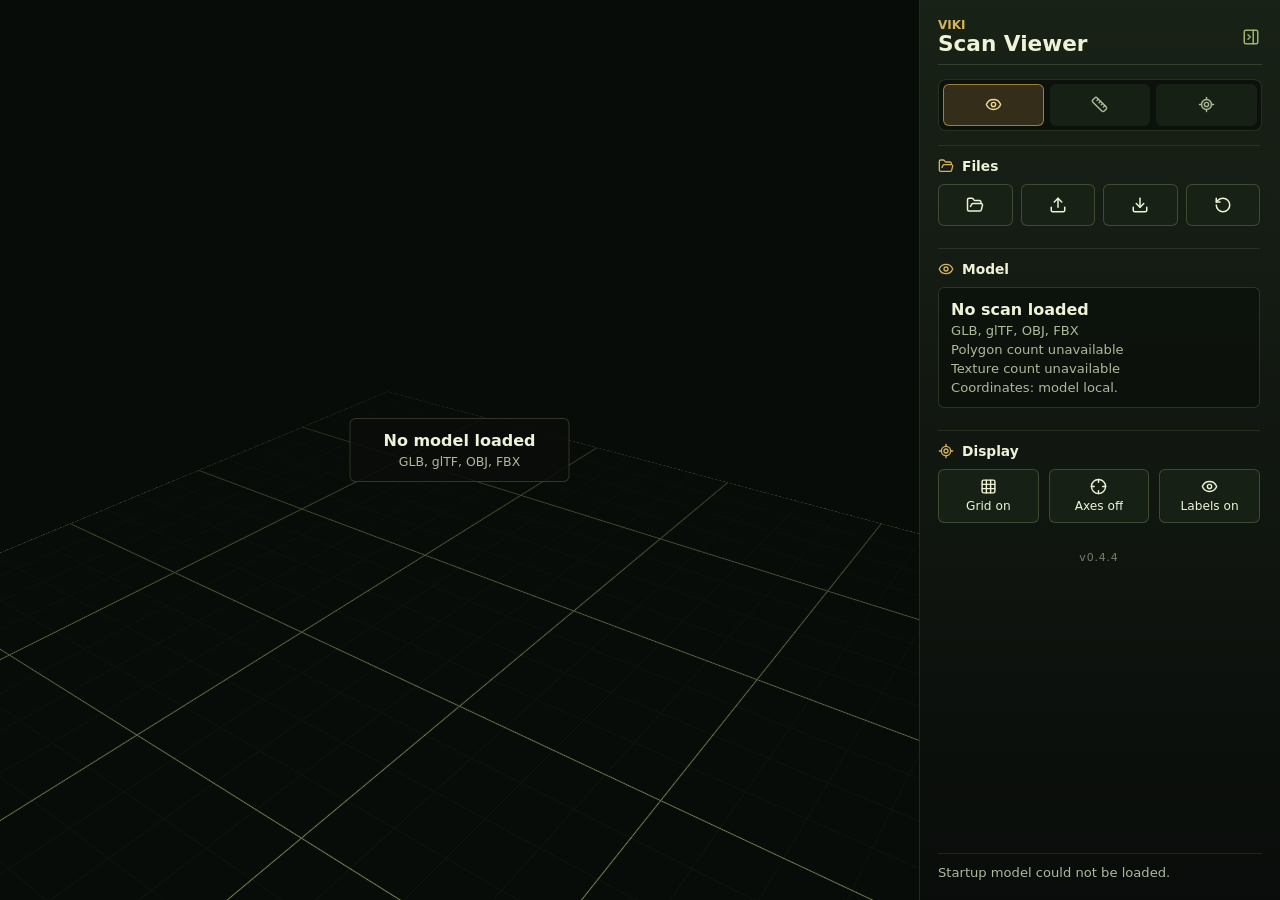
==== commit 2ea12ebe: "Deploy 0.4.4 Add Airport georeferencing and default annotations: two POIs and three drawing strokes." ====
--- a/scanviewer/client/index.html
+++ b/scanviewer/client/index.html
@@ -12,7 +12,7 @@
     <script type="module" crossorigin src="../assets/react-DQSp_X--.js"></script>
     <script type="module" crossorigin src="../assets/three-DtpwVpi8.js"></script>
     <script type="module" crossorigin src="../assets/react-three-CPEuLl78.js"></script>
-    <script type="module" crossorigin src="../assets/main-BIGnSnH-.js"></script>
+    <script type="module" crossorigin src="../assets/main-D69_ZEBa.js"></script>
     <link rel="stylesheet" crossorigin href="../assets/main-DmjLLz3l.css">
   </head>
   <body>
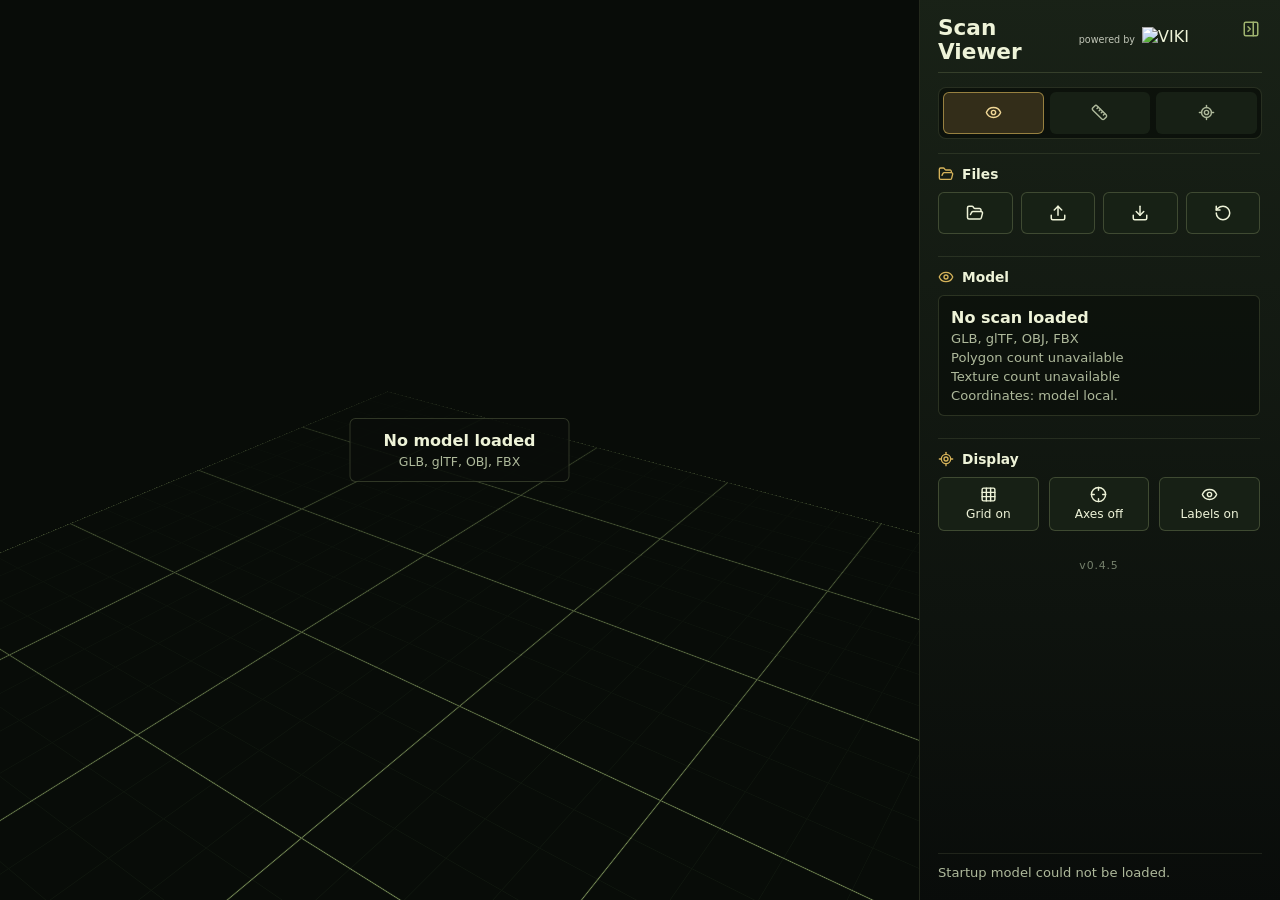
==== commit 993bc3a7: "Deploy 0.4.5 Refresh the VIKI header and alignment; restore missing default drawings in older saves " ====
--- a/scanviewer/client/index.html
+++ b/scanviewer/client/index.html
@@ -12,8 +12,8 @@
     <script type="module" crossorigin src="../assets/react-DQSp_X--.js"></script>
     <script type="module" crossorigin src="../assets/three-DtpwVpi8.js"></script>
     <script type="module" crossorigin src="../assets/react-three-CPEuLl78.js"></script>
-    <script type="module" crossorigin src="../assets/main-D69_ZEBa.js"></script>
-    <link rel="stylesheet" crossorigin href="../assets/main-DmjLLz3l.css">
+    <script type="module" crossorigin src="../assets/main-BBmuripv.js"></script>
+    <link rel="stylesheet" crossorigin href="../assets/main-D1J-hs7y.css">
   </head>
   <body>
     <div id="root"><div class="boot-status" role="status">Starting VIKI Scan Viewer…</div></div>
--- a/scanviewer/assets/main-D1J-hs7y.css
+++ b/scanviewer/assets/main-D1J-hs7y.css
@@ -0,0 +1 @@
+:root{color-scheme:dark;font-family:Inter,ui-sans-serif,system-ui,-apple-system,BlinkMacSystemFont,Segoe UI,sans-serif;background:#080c08;color:#eef3d8;font-synthesis:none;text-rendering:optimizeLegibility;-webkit-font-smoothing:antialiased}*{box-sizing:border-box}html,body,#root{width:100%;height:100%;margin:0;overflow:hidden}button,input{font:inherit}input[type=range]{accent-color:#d6b35a}button{border:1px solid rgba(188,204,141,.24);background:#182216eb;color:#eef3d8;cursor:pointer}button:hover,button.is-xr-hovered{border-color:#dee5ad94;background:#263420f5}button:focus-visible,input:focus-visible{outline:2px solid #d6b35a;outline-offset:2px}.app-shell{position:relative;display:grid;grid-template-columns:minmax(0,1fr) 360px;width:100%;height:100%;min-width:320px;background:linear-gradient(90deg,#080c0866,#080c0800),#080c08;transition:grid-template-columns .18s ease,grid-template-rows .18s ease}.app-shell.is-panel-collapsed{grid-template-columns:minmax(0,1fr) 0}.app-shell.is-htmlmesh-ui{grid-template-columns:minmax(0,1fr)}.viewer-stage{position:relative;min-width:0;min-height:0;border-right:1px solid rgba(188,204,141,.16)}.app-shell.is-panel-collapsed .viewer-stage{border-right-color:transparent}.app-shell.is-htmlmesh-ui .viewer-stage{border-right:0}.viewer-stage.is-dragging:after{position:absolute;top:14px;right:14px;bottom:14px;left:14px;pointer-events:none;border:2px dashed rgba(214,179,90,.74);border-radius:8px;content:""}.drop-overlay{position:absolute;left:50%;top:24px;transform:translate(-50%);z-index:5;border:1px solid rgba(214,179,90,.58);border-radius:6px;padding:8px 12px;background:#0e100ae0;color:#f1d897;font-weight:800;box-shadow:0 10px 24px #00000052}.panel-collapse-toggle{position:absolute;top:10px;right:10px;z-index:10;display:inline-flex;align-items:center;justify-content:center;width:38px;height:38px;border-color:transparent;border-radius:6px;padding:0;background:transparent;color:#9fb36f;box-shadow:none;transition:right .18s ease,bottom .18s ease,transform .18s ease,background .14s ease,border-color .14s ease,color .14s ease,box-shadow .14s ease}.panel-collapse-toggle:hover{border-color:#d6b35a57;background:#d6b35a14;color:#f1d897}.app-shell.is-panel-collapsed .panel-collapse-toggle{right:12px;border-color:#d6b35a8a;background:#0d120ce6;color:#f1d897;box-shadow:0 10px 24px #00000057}.panel-collapse-toggle.is-loading{color:#d6b35a}.app-shell.is-panel-collapsed .panel-collapse-toggle.is-loading{border-color:#d6b35ab8;background:#38311bf0}.collapse-icon,.app-shell.is-panel-collapsed .desktop-collapse-icon,.app-shell.is-panel-collapsed .mobile-collapse-icon{display:none}.desktop-collapse-icon,.app-shell.is-panel-collapsed .desktop-expand-icon{display:block}.control-panel{display:flex;flex-direction:column;gap:14px;min-width:0;height:100%;padding:16px 18px 18px;overflow-y:auto;background:linear-gradient(180deg,#192217fa,#090c0afa),#10150f;box-shadow:-16px 0 38px #0000004d;opacity:1;transition:opacity .14s ease,padding .18s ease}.app-shell.is-panel-collapsed .control-panel{padding:0;overflow:hidden;opacity:0;pointer-events:none}.viewer-error,.application-error-shell{display:grid;place-items:center;background:radial-gradient(circle at 50% 34%,rgba(87,104,61,.2),transparent 42%),#080c08}.viewer-error{align-content:center;gap:8px;width:100%;height:100%;padding:24px;color:#eef3d8;text-align:center}.viewer-error strong{color:#fff1bc;font-size:1.15rem}.viewer-error span{max-width:48ch;color:#c5cfaa;line-height:1.45}.viewer-error code,.application-error-card code{max-width:min(100%,64ch);overflow-wrap:anywhere;border:1px solid rgba(255,138,122,.28);border-radius:6px;padding:7px 9px;background:#2a0d0a80;color:#ffb2a8;font-size:.72rem}.application-error-shell{width:100%;height:100%;padding:20px}.application-error-card{display:grid;gap:12px;width:min(100%,560px);border:1px solid rgba(188,204,141,.24);border-radius:10px;padding:26px;background:#0c120af0;box-shadow:0 24px 70px #00000061}.application-error-card p,.application-error-card h1,.application-error-card span{margin:0}.application-error-card p{color:#d6b35a;font-size:.75rem;font-weight:800;letter-spacing:.08em;text-transform:uppercase}.application-error-card h1{color:#fff1bc;font-size:clamp(1.45rem,5vw,2rem)}.application-error-card span{color:#c5cfaa;line-height:1.5}.application-error-card button{min-height:44px;border-radius:7px;font-weight:800}.app-shell.is-htmlmesh-ui .control-panel{position:fixed;top:0;left:-420px;width:360px;height:100vh;padding:18px;overflow-y:auto;opacity:1;pointer-events:auto}.app-shell .control-panel.is-htmlmesh-source{position:fixed;top:0;left:-420px;width:360px;min-width:360px;height:100vh;padding:18px;overflow-y:auto;opacity:1;pointer-events:auto}.control-panel.is-htmlmesh-source.is-xr-session{height:115vh;overflow:hidden}.control-panel.is-htmlmesh-source,.control-panel.is-htmlmesh-source *{transition:none!important;animation:none!important}.app-shell.is-htmlmesh-ui .panel-collapse-toggle{display:none}.control-panel.is-htmlmesh-source svg{display:none}.control-panel.is-xr-session .xr-hidden{display:none}.xr-only{display:none!important}.control-panel.is-xr-session .xr-only{display:flex!important}.xr-scroll-region,.xr-scroll-viewport,.xr-scroll-content{display:contents}.control-panel.is-xr-session .xr-scroll-region{display:flex;flex:1 1 auto;min-height:0;gap:10px}.control-panel.is-xr-session .xr-scroll-viewport{display:block;flex:1 1 auto;min-height:0;min-width:0;overflow:hidden;position:relative}.control-panel.is-xr-session .xr-scroll-content{display:flex;flex-direction:column;gap:14px;transform:translateY(calc(var(--xr-panel-scroll-offset, 0px) * -1));will-change:transform}.control-panel.is-xr-session .tab-panel,.control-panel.is-xr-session .poi-list{overflow:visible}.control-panel.is-xr-session .poi-list{max-height:none}.xr-scrollbar{position:relative;flex:0 0 28px;min-height:44px;border-radius:8px;background:#bccc8d1f;cursor:grab;touch-action:none}.xr-scroll-thumb{position:absolute;top:0;left:4px;right:4px;min-height:36px;border-radius:7px;background:#8f9e68;pointer-events:none}.xr-scrollbar.is-xr-hovered .xr-scroll-thumb,.xr-scrollbar:focus-visible .xr-scroll-thumb{background:#d6b35a}.xr-scrollbar[aria-disabled=true] .xr-scroll-thumb{background:#46513a}.htmlmesh-svg-fallback{display:block;width:1em;height:1em;flex:0 0 auto;object-fit:contain;pointer-events:none}.panel-header{display:flex;align-items:center;justify-content:space-between;gap:16px;padding-bottom:8px;border-bottom:1px solid rgba(188,204,141,.18)}.panel-header p,.panel-header h1{margin:0;letter-spacing:0}.panel-header p{color:#d6b35a;font-size:.75rem;font-weight:800}.xr-session-actions{flex-direction:column;gap:8px;padding:10px;border:1px solid rgba(214,179,90,.3);border-radius:7px;background:#0c120af0}.xr-session-actions button,.poi-editor .secondary-command.xr-only{min-height:44px}.xr-enter-command,.xr-exit-command{display:inline-flex;align-items:center;justify-content:center;gap:9px;width:100%;min-height:54px;border-radius:6px;font-weight:900}.xr-enter-command{border-color:#d6b35aa8;background:#443a18eb;color:#fff6cf}.xr-enter-command:hover,.xr-enter-command.is-xr-hovered{border-color:#f1d897eb;background:#584a1efa}.xr-exit-command{border-color:#ff8a7aa8;background:#5f2d26eb;color:#fff3ed}.xr-exit-command:hover,.xr-exit-command.is-xr-hovered{border-color:#ffbcadeb;background:#7a3a30fa}.panel-header h1{font-size:1.35rem;line-height:1.1}.viewer-brand-header{padding-right:40px;gap:8px}.panel-powered-by{display:flex;align-items:center;gap:7px;flex:0 0 auto}.panel-powered-by span{color:#c1c6b8;font-size:.6rem;white-space:nowrap}.panel-powered-by img{display:block;width:80px;height:26px;object-fit:contain}.command-grid{display:grid;grid-template-columns:repeat(4,minmax(0,1fr));gap:8px}.control-tabs{display:grid;flex:0 0 auto;grid-template-columns:repeat(3,minmax(0,1fr));gap:6px;padding:4px;border:1px solid rgba(188,204,141,.16);border-radius:8px;background:#0508058f}.tab-panel{display:none;min-height:0;overflow-y:auto;padding-right:2px}.tab-panel.is-active{display:flex;flex-direction:column;gap:10px}.app-version{margin:auto 0 0;padding-top:6px;color:#75806c;text-align:center;font-size:.68rem;letter-spacing:.08em}.command-grid button,.control-tabs button,.compact-controls button,.toggle-command,.secondary-command,.danger-command,.poi-list button{display:inline-flex;align-items:center;justify-content:center;gap:8px;min-height:40px;border-radius:6px;padding:8px 10px}.command-grid button,.control-tabs button{min-height:42px;padding:8px}.control-tabs button{border-color:transparent;color:#aeb99b}.control-tabs button.is-active{border-color:#d6b35a9e;background:#38311be6;color:#f1d897}.command-grid span,.compact-controls span,.toggle-command span,.secondary-command span,.danger-command span,.poi-list span{min-width:0;overflow:hidden;text-overflow:ellipsis;white-space:nowrap}.panel-section{display:flex;flex-direction:column;gap:10px;padding:12px 0;border-top:1px solid rgba(188,204,141,.12)}.section-title{display:flex;align-items:center;gap:8px;color:#d6b35a}.section-title h2{flex:1;margin:0;color:#eef3d8;font-size:.86rem;font-weight:800}.section-title span{min-width:24px;padding:2px 8px;border:1px solid rgba(214,179,90,.32);border-radius:999px;color:#f1d897;text-align:center;font-size:.78rem}.model-card{display:grid;gap:4px;min-height:58px;padding:12px;border:1px solid rgba(188,204,141,.18);border-radius:6px;background:#070a0780}.model-card strong,.model-card span{min-width:0;overflow:hidden;text-overflow:ellipsis;white-space:nowrap}.model-card span,.muted,footer{color:#aeb99b;font-size:.82rem}.toggle-command{justify-content:flex-start}.toggle-command.is-active{border-color:#d6b35ab3;background:#3d3316b8}.symbol-grid{display:grid;grid-template-columns:repeat(2,minmax(0,1fr));gap:8px}.symbol-grid button{display:grid;grid-template-columns:46px minmax(0,1fr);align-items:center;gap:8px;min-height:58px;padding:6px 8px;border-radius:6px;text-align:left}.symbol-grid button.is-selected,.poi-list button.is-selected{border-color:#d6b35ac7;background:#38311bd6}.symbol-grid img{width:44px;height:44px;object-fit:contain}.symbol-grid span{min-width:0;overflow-wrap:anywhere;font-size:.8rem;line-height:1.15}.icon-palette{grid-template-columns:repeat(4,minmax(0,1fr))}.icon-palette button{display:inline-flex;justify-content:center;min-height:54px;padding:5px}.icon-palette img{width:42px;height:42px}.placement-preview{display:grid;grid-template-columns:62px minmax(0,1fr);align-items:center;gap:10px;padding:8px;border:1px solid rgba(188,204,141,.18);border-radius:6px;background:#060a0685}.unmanned-editor-switch{width:100%;min-height:40px;padding:8px 10px;white-space:normal;font-size:.8rem}.unmanned-editor,.unmanned-editor [role=tabpanel]{display:grid;gap:14px;min-width:0}.unmanned-tabs{display:grid;grid-template-columns:repeat(2,minmax(0,1fr));gap:8px}.unmanned-tabs button{min-height:38px;border-radius:6px}.unmanned-section{min-width:0;margin:0;padding:0;border:0}.unmanned-section legend{margin-bottom:7px;padding:0;color:#d9e2b4;font-size:.8rem}.unmanned-options{display:grid;grid-auto-flow:column;grid-auto-columns:minmax(0,1fr);gap:5px}.unmanned-payload-options{grid-auto-flow:row;grid-template-columns:repeat(4,minmax(0,1fr));grid-template-rows:repeat(2,auto)}.unmanned-options button{display:flex;align-items:center;justify-content:center;min-width:0;min-height:42px;padding:4px;border-radius:5px}.unmanned-options img{width:30px;max-width:100%;height:30px;object-fit:contain}.unmanned-editor button.is-selected{border-color:#d6b35ac7;background:#38311bd6}.unmanned-selection{color:#eef3d8;font-weight:600}.unmanned-options .unmanned-none{border-style:dashed;border-color:#9da88d;background:#0b130d;color:#eef3d8;font-size:.7rem;font-weight:700}.unmanned-options .unmanned-none.is-selected{border-style:solid;border-color:#e5c673;background:#e5c673;color:#182012}.placement-preview img{width:58px;height:58px;object-fit:contain}.placement-preview div{display:grid;gap:3px;min-width:0}.placement-preview span{overflow-wrap:anywhere;color:#eef3d8;font-size:.86rem;font-weight:800}.placement-preview small{color:#aeb99b;font-size:.74rem;line-height:1.2}.affiliation-selector{display:grid;grid-template-columns:repeat(4,minmax(0,1fr));gap:7px}.affiliation-selector button{display:grid;justify-items:center;gap:5px;min-width:0;min-height:48px;padding:6px 4px;border-radius:6px}.affiliation-selector button.is-selected{border-color:#d6b35ac7;background:#38311bd6}.affiliation-selector span{width:20px;height:20px;border:2px solid rgba(238,243,216,.84);border-radius:50%;background:var(--affiliation-color);box-shadow:0 0 0 2px #00000038}.affiliation-selector small{max-width:100%;overflow:hidden;color:#c5cfaa;font-size:.68rem;font-weight:800;text-overflow:ellipsis}.echelon-control{display:grid;gap:6px;color:#c5cfaa;font-size:.78rem;font-weight:700}.compact-controls{display:grid;grid-template-columns:repeat(3,minmax(0,1fr))}.compact-controls .section-title{grid-column:1 / -1}.compact-controls button{min-width:0;flex-direction:column;gap:4px;min-height:54px;font-size:.76rem}.editor-fields{display:grid;gap:10px}.editor-fields label{display:grid;gap:6px;color:#c5cfaa;font-size:.78rem;font-weight:700}.editor-fields input[type=text],.editor-fields input:not([type]){min-width:0}.editor-fields input{width:100%;border:1px solid rgba(188,204,141,.24);border-radius:6px;padding:9px 10px;background:#050805b3;color:#eef3d8}.scale-controls{display:grid;grid-template-columns:minmax(0,1fr) 62px minmax(0,1fr);align-items:center;gap:8px}.scale-controls button{display:inline-flex;align-items:center;justify-content:center;gap:6px;min-width:0;min-height:38px;border-radius:6px}.scale-controls button:disabled{cursor:not-allowed;opacity:.46}.scale-controls output{color:#f1d897;text-align:center;font-size:.78rem;font-weight:800}.danger-command{justify-content:flex-start;border-color:#d26b5c75;color:#ffd1c8}.secondary-command{justify-content:flex-start;border-color:#bccc8d2e;background:#070a078f;color:#c5cfaa}.tool-section label{display:grid;gap:7px;color:#c5cfaa;font-size:.78rem;font-weight:700}.range-row{display:grid;grid-template-columns:18px minmax(0,1fr) 54px;align-items:center;gap:8px}.range-row input{width:100%;min-width:0}.range-row output{color:#f1d897;text-align:right;font-size:.76rem;font-weight:800}.draw-color-controls{display:grid;gap:7px;color:#c5cfaa;font-size:.78rem;font-weight:700}.draw-color-row{display:grid;grid-template-columns:repeat(2,40px) minmax(0,1fr);align-items:center;gap:8px}.color-preset,.color-picker-control{width:40px;height:34px;border-radius:6px}.color-preset{position:relative;padding:0;background:var(--swatch-color)}.color-preset:hover,.color-preset.is-xr-hovered,.color-preset.is-selected{background:var(--swatch-color)}.color-preset.is-selected{border-color:#f1d897eb;box-shadow:0 0 0 2px #d6b35a3d}.color-picker-control{display:inline-flex;align-items:center;justify-content:center;border:1px solid rgba(188,204,141,.24);background:#0508059e}.color-picker-control input{width:32px;height:26px;border:0;padding:0;background:transparent;cursor:pointer}.xr-color-picker{flex-direction:column;gap:10px}.xr-color-toggle{display:flex;align-items:center;gap:10px;width:100%;min-height:44px;padding:8px 10px;border-radius:6px;text-align:left}.xr-color-toggle>svg,.xr-color-toggle>.htmlmesh-svg-fallback{margin-left:auto}.xr-color-preview{flex:0 0 26px;height:26px;border:1px solid rgba(238,243,216,.65);border-radius:4px}.xr-color-fields{display:flex;flex-direction:column;gap:12px;padding:12px;border:1px solid rgba(188,204,141,.24);border-radius:6px;background:#0b110b}.xr-color-readout{display:flex;align-items:center;justify-content:space-between;gap:8px}.xr-color-readout output{color:#f1d897;font-variant-numeric:tabular-nums}.xr-color-channel input{display:block;width:100%;min-width:0;height:30px;margin:6px 0 0}.segmented-control{display:grid;grid-template-columns:repeat(3,minmax(0,1fr));gap:6px;padding:4px;border:1px solid rgba(188,204,141,.16);border-radius:8px;background:#0508057a}.segmented-control button{min-width:0;min-height:34px;border-color:transparent;border-radius:5px;padding:6px 8px;overflow:hidden;text-overflow:ellipsis;text-transform:capitalize;white-space:nowrap}.segmented-control button.is-selected{border-color:#d6b35a9e;background:#38311be6}.mock-readout{display:flex;align-items:center;justify-content:space-between;gap:12px;min-height:48px;padding:10px 12px;border:1px solid rgba(188,204,141,.18);border-radius:6px;background:#070a0780}.mock-readout span{color:#aeb99b;font-size:.78rem;font-weight:700}.mock-readout strong{color:#f1d897;font-size:1rem}.coordinate-card{display:grid;gap:8px;min-height:58px;padding:10px 12px;border:1px solid rgba(188,204,141,.18);border-radius:6px;background:#070a0780}.coordinate-card-header{display:flex;align-items:baseline;justify-content:space-between;gap:10px;min-width:0}.coordinate-card-header span{flex:0 0 auto;color:#aeb99b;font-size:.78rem;font-weight:700}.coordinate-card-header strong{min-width:0;color:#f1d897;overflow-wrap:anywhere;text-align:right;font-size:.78rem}.coordinate-card dl{display:grid;gap:5px;margin:0}.coordinate-card dl div{display:grid;grid-template-columns:minmax(42px,auto) minmax(0,1fr);align-items:baseline;gap:8px}.coordinate-card dt,.coordinate-card dd{margin:0;font-size:.78rem}.coordinate-card dt{color:#aeb99b;font-weight:800}.coordinate-card dd{min-width:0;color:#eef3d8;overflow-wrap:anywhere;font-variant-numeric:tabular-nums}.coordinate-card p{margin:0}.poi-list{display:grid;gap:7px;max-height:168px;overflow-y:auto}.poi-list button{justify-content:flex-start;width:100%}.poi-list img{width:30px;height:30px;flex:0 0 30px;object-fit:contain}.poi-list .poi-list-copy{display:grid;gap:2px;min-width:0}.poi-list .poi-list-copy span,.poi-list .poi-list-copy small{min-width:0;overflow:hidden;text-overflow:ellipsis;white-space:nowrap}.poi-list .poi-list-copy small{color:#aeb99b;font-size:.68rem;font-variant-numeric:tabular-nums}.poi-marker{display:grid;justify-items:center;gap:2px;min-width:74px;max-width:132px;border:0;padding:0;background:transparent;color:#eef3d8;filter:drop-shadow(0 3px 8px rgba(0,0,0,.78))}.poi-marker:hover,.poi-marker.is-selected{background:transparent}.poi-marker.is-selected img{outline:2px solid #d6b35a;outline-offset:2px}.poi-marker img{width:56px;height:56px;object-fit:contain}.poi-marker span{max-width:132px;overflow:hidden;border:1px solid rgba(238,243,216,.18);border-radius:4px;padding:2px 6px;background:#050805cc;text-overflow:ellipsis;white-space:nowrap;font-size:.72rem;font-weight:800}.empty-scene{display:grid;gap:4px;min-width:220px;padding:12px 14px;border:1px solid rgba(188,204,141,.22);border-radius:6px;background:#0a0e0ad6;color:#eef3d8;text-align:center}.empty-scene span{color:#aeb99b;font-size:.78rem}.turn-connection-status{margin:8px 0;font-size:12px;line-height:1.5;overflow-wrap:anywhere}.turn-connection-status p{margin:0 0 8px}.turn-connection-status button{padding:8px 12px}.sync-section{gap:8px}.room-code-card{display:grid;gap:4px;padding:8px 10px;border:1px solid rgba(214,179,90,.3);border-radius:7px;background:#38311b61}.room-code-meta{display:flex;align-items:center;justify-content:space-between;gap:10px}.room-code-meta>span{color:#aeb99b;font-size:.72rem;font-weight:800;text-transform:uppercase;letter-spacing:.08em}.room-code-value{display:flex;align-items:center;gap:12px;min-width:0}.room-code-value strong{flex:1 1 auto;min-width:0;color:#fff1bc;font-size:1.08rem;letter-spacing:.12em;font-variant-numeric:tabular-nums}.room-code-value button{display:inline-flex;flex:0 0 34px;align-items:center;justify-content:center;width:34px;height:34px;border-radius:6px;padding:0}.room-code-meta small{display:flex;align-items:center;gap:5px;color:#c5cfad}.show-qr-command{display:inline-flex;align-items:center;justify-content:center;gap:10px;width:100%;min-height:58px;border-color:#d6b35a9e;border-radius:7px;background:#443a18e6;color:#fff6cf;font-size:.92rem;font-weight:900}.show-qr-command:hover{border-color:#f1d897eb;background:#584a1efa}.sync-status,.relay-status,.sync-warning{margin:0;color:#aeb99b;font-size:.72rem;line-height:1.4}.sync-status,.relay-status{display:flex;align-items:center;gap:7px}.sync-warning{color:#e6c87e}.sync-indicator{width:8px;height:8px;flex:0 0 8px;border-radius:999px;background:#87927a;box-shadow:0 0 0 3px #87927a24}.is-connected .sync-indicator,.sync-status.is-connected .sync-indicator,.relay-status.is-connected .sync-indicator{background:#73d98a;box-shadow:0 0 0 3px #73d98a24}.is-error .sync-indicator,.is-disconnected .sync-indicator,.sync-status.is-error .sync-indicator,.sync-status.is-disconnected .sync-indicator,.relay-status.is-unavailable .sync-indicator{background:#ff8a7a;box-shadow:0 0 0 3px #ff8a7a24}.qr-code-overlay{position:fixed;top:0;right:0;bottom:0;left:0;z-index:100;display:grid;place-items:center;padding:clamp(18px,4vw,56px);background:#030503e0;-webkit-backdrop-filter:blur(14px);backdrop-filter:blur(14px)}.qr-code-dialog{position:relative;display:grid;grid-template-columns:minmax(210px,.7fr) minmax(300px,1fr);grid-template-rows:minmax(0,1fr) auto;align-items:center;gap:clamp(24px,4vw,60px);width:min(1120px,100%);max-height:100%;padding:clamp(28px,4vw,64px);overflow:auto;border:1px solid rgba(214,179,90,.42);border-radius:18px;background:radial-gradient(circle at 74% 42%,rgba(214,179,90,.12),transparent 36%),#0d130c;box-shadow:0 34px 100px #000000a3}.qr-code-close{position:absolute;top:18px;right:18px;z-index:1;display:inline-flex;align-items:center;justify-content:center;width:48px;height:48px;border-radius:999px;padding:0}.qr-code-close svg{transform:rotate(45deg)}.qr-code-copy{display:grid;gap:12px}.qr-code-copy p,.qr-code-copy h2,.qr-code-copy span{margin:0}.qr-code-copy p{color:#d6b35a;font-size:clamp(.8rem,1vw,1rem);font-weight:900;letter-spacing:.12em;text-transform:uppercase}.qr-code-copy h2{color:#fff6cf;font-size:clamp(2rem,5vw,4.8rem);line-height:.95}.qr-code-copy span{max-width:38ch;color:#c5cfad;font-size:clamp(1rem,1.6vw,1.3rem);line-height:1.5}.qr-code-image-frame{display:grid;place-items:center;width:min(58vh,100%);aspect-ratio:1;justify-self:center;border-radius:16px;padding:clamp(12px,1.6vw,22px);background:#fff;color:#080c08}.qr-code-image-frame img{display:block;width:100%;height:100%;image-rendering:pixelated}.qr-code-room{display:grid;grid-column:1;gap:5px;align-self:end}.qr-code-room span{color:#aeb99b;font-size:.75rem;font-weight:900;letter-spacing:.1em;text-transform:uppercase}.qr-code-room strong{color:#f1d897;font-size:clamp(1.5rem,3vw,2.6rem);letter-spacing:.18em;font-variant-numeric:tabular-nums}.client-viewer-shell{position:relative;display:grid;grid-template-columns:minmax(0,1fr) 360px;width:100%;height:100%;background:#080c08}.client-viewer-shell .viewer-stage{min-width:0;min-height:0;border-right:1px solid rgba(188,204,141,.16)}.client-control-panel{display:flex;flex-direction:column;gap:14px;min-width:0;height:100%;padding:18px;overflow-y:auto;background:linear-gradient(180deg,#192217fa,#090c0afa),#10150f;box-shadow:-16px 0 38px #0000004d}.client-sync-section{gap:10px}.client-connection-card{display:grid;grid-template-columns:auto minmax(0,1fr);align-items:start;gap:9px;padding:11px 12px;border:1px solid rgba(188,204,141,.18);border-radius:7px;background:#070a0780}.client-connection-card>div{display:grid;min-width:0;gap:2px}.client-connection-card strong,.client-connection-card small{overflow:hidden;text-overflow:ellipsis;white-space:nowrap}.client-connection-card strong{color:#eef3d8;font-size:.8rem}.client-connection-card small{color:#aeb99b;font-size:.7rem}.client-connection-card .relay-status.is-unavailable{color:#ff8a7a}.client-camera-sync-toggle{display:inline-flex;align-items:center;justify-content:center;gap:6px;width:100%;min-height:48px;border-radius:7px;padding:8px 12px;color:#aeb99b;font-size:.78rem;font-weight:800}.client-camera-sync-toggle span{flex:1;text-align:left}.client-camera-sync-toggle.is-active{border-color:#d6b35a9e;background:#38311be6;color:#f1d897}.client-camera-sync-toggle small{color:inherit;font-size:.7rem}.client-join-shell{display:grid;place-items:center;width:100%;height:100%;padding:20px;background:radial-gradient(circle at 50% 30%,rgba(87,104,61,.2),transparent 42%),#080c08}.client-join-card{display:grid;gap:12px;width:min(100%,390px);padding:26px;border:1px solid rgba(188,204,141,.24);border-radius:10px;background:#0c120af0;box-shadow:0 24px 70px #00000061}.client-join-card>svg{color:#d6b35a}.client-join-card p,.client-join-card h1{margin:0}.client-join-card p,.client-join-card label{color:#d6b35a;font-size:.75rem;font-weight:800}.client-join-card h1{margin-top:3px;font-size:1.45rem}.client-join-card input{width:100%;border:1px solid rgba(214,179,90,.44);border-radius:7px;padding:11px 12px;background:#070a07;color:#fff1bc;text-align:center;font-size:1.4rem;font-weight:800;letter-spacing:.2em;text-transform:uppercase}.client-join-card button{min-height:44px;border-radius:7px;font-weight:800}.client-join-card button:disabled{cursor:not-allowed;opacity:.45}.client-join-card a{color:#aeb99b;text-align:center;font-size:.78rem}.sr-only{position:absolute;width:1px;height:1px;overflow:hidden;clip:rect(0,0,0,0)}footer{margin-top:auto;padding-top:10px;border-top:1px solid rgba(188,204,141,.12);line-height:1.35}@media(max-width:900px){html,body,#root{height:100%;min-height:100%;overflow:hidden}.app-shell{grid-template-columns:1fr;grid-template-rows:minmax(280px,46svh) minmax(0,1fr);height:100svh;min-height:100svh;overflow:hidden}.client-viewer-shell{grid-template-columns:1fr;grid-template-rows:minmax(0,1fr) auto;height:100svh;min-height:100svh;overflow:hidden}.client-viewer-shell .viewer-stage{border-right:0;border-bottom:1px solid rgba(188,204,141,.16)}.client-control-panel{display:block;width:100%;height:auto;min-height:0;padding:9px 12px;overflow:visible;box-shadow:0 -12px 28px #00000042}.client-control-panel .panel-header,.client-control-panel .section-title{display:none}.client-control-panel .client-sync-section{display:grid;grid-template-columns:minmax(0,1fr) auto auto;align-items:center;gap:8px;padding:0;border-top:0}.client-connection-card{min-width:0;padding:0;border:0;background:transparent}.client-control-panel .room-code-card{padding:0;border:0;background:transparent}.client-control-panel .room-code-meta{display:none}.client-control-panel .room-code-value{gap:6px}.client-control-panel .room-code-value strong{font-size:.84rem;letter-spacing:.08em}.client-control-panel .client-camera-sync-toggle{gap:5px;width:auto;min-height:34px;padding:0 8px}.client-control-panel .client-camera-sync-toggle span{display:none}.app-shell.is-panel-collapsed{grid-template-columns:1fr;grid-template-rows:minmax(0,1fr) 0}.viewer-stage{min-height:0;border-right:0;border-bottom:1px solid rgba(188,204,141,.16)}.app-shell.is-panel-collapsed .viewer-stage{border-bottom-color:transparent}.panel-collapse-toggle{top:calc(max(280px,46svh) + 10px);right:12px;bottom:auto}.app-shell.is-panel-collapsed .panel-collapse-toggle{top:auto;bottom:12px}.desktop-collapse-icon,.desktop-expand-icon,.app-shell.is-panel-collapsed .desktop-expand-icon{display:none}.mobile-collapse-icon,.app-shell.is-panel-collapsed .mobile-expand-icon{display:block}.control-panel{gap:10px;height:100%;min-height:0;overflow:hidden;box-shadow:0 -12px 28px #00000042}.panel-header{flex:0 0 auto;padding-bottom:6px}.panel-header h1{font-size:1.05rem}.command-grid{flex:0 0 auto;grid-template-columns:repeat(4,minmax(0,1fr))}.command-grid button{flex-direction:column;gap:4px;min-height:52px;padding:7px 5px;font-size:.68rem}.tab-panel.is-active{gap:10px}.panel-section{padding:10px 0}.poi-list{max-height:none}footer{flex:0 0 auto;margin-top:0;padding-top:8px}.qr-code-dialog{grid-template-columns:1fr;grid-template-rows:auto auto auto;gap:20px;text-align:center}.qr-code-copy span{justify-self:center}.qr-code-image-frame{width:min(52vh,100%)}.qr-code-room{grid-column:1;justify-items:center}}@media(max-width:540px){.control-panel{padding:10px 12px 12px}.panel-collapse-toggle{top:calc(max(280px,46svh) + 4px)}.client-control-panel{padding:8px 10px}.command-grid,.symbol-grid{grid-template-columns:1fr}.command-grid,.icon-palette{grid-template-columns:repeat(4,minmax(0,1fr))}.compact-controls{grid-template-columns:repeat(3,minmax(0,1fr))}.control-tabs button{min-height:44px}}@media(max-width:960px)and (max-height:560px)and (orientation:landscape){.app-shell{grid-template-columns:minmax(0,52vw) minmax(0,1fr);grid-template-rows:1fr}.app-shell.is-panel-collapsed{grid-template-columns:minmax(0,1fr) 0;grid-template-rows:1fr}.viewer-stage{border-right:1px solid rgba(188,204,141,.16);border-bottom:0}.app-shell.is-panel-collapsed .viewer-stage{border-right-color:transparent}.panel-collapse-toggle{top:10px;right:calc(48vw - 12px);bottom:auto}.app-shell.is-panel-collapsed .panel-collapse-toggle{right:10px}.mobile-collapse-icon,.mobile-expand-icon,.app-shell.is-panel-collapsed .mobile-expand-icon{display:none}.desktop-collapse-icon,.app-shell.is-panel-collapsed .desktop-expand-icon{display:block}.control-panel{padding:10px;box-shadow:-12px 0 28px #00000047}.panel-header{display:none}.command-grid button{min-height:46px}.tab-panel.is-active{gap:8px}.panel-section{gap:8px;padding:8px 0}}.app-update-notice{display:grid;gap:8px;margin:12px 0;padding:12px;border:1px solid #9ab76d;border-radius:8px;background:#1b2916;color:#eef3d8}.app-update-notice p{margin:0;font-size:.85rem}.app-update-notice button{width:100%;min-height:42px;padding:8px 12px;border-radius:6px}
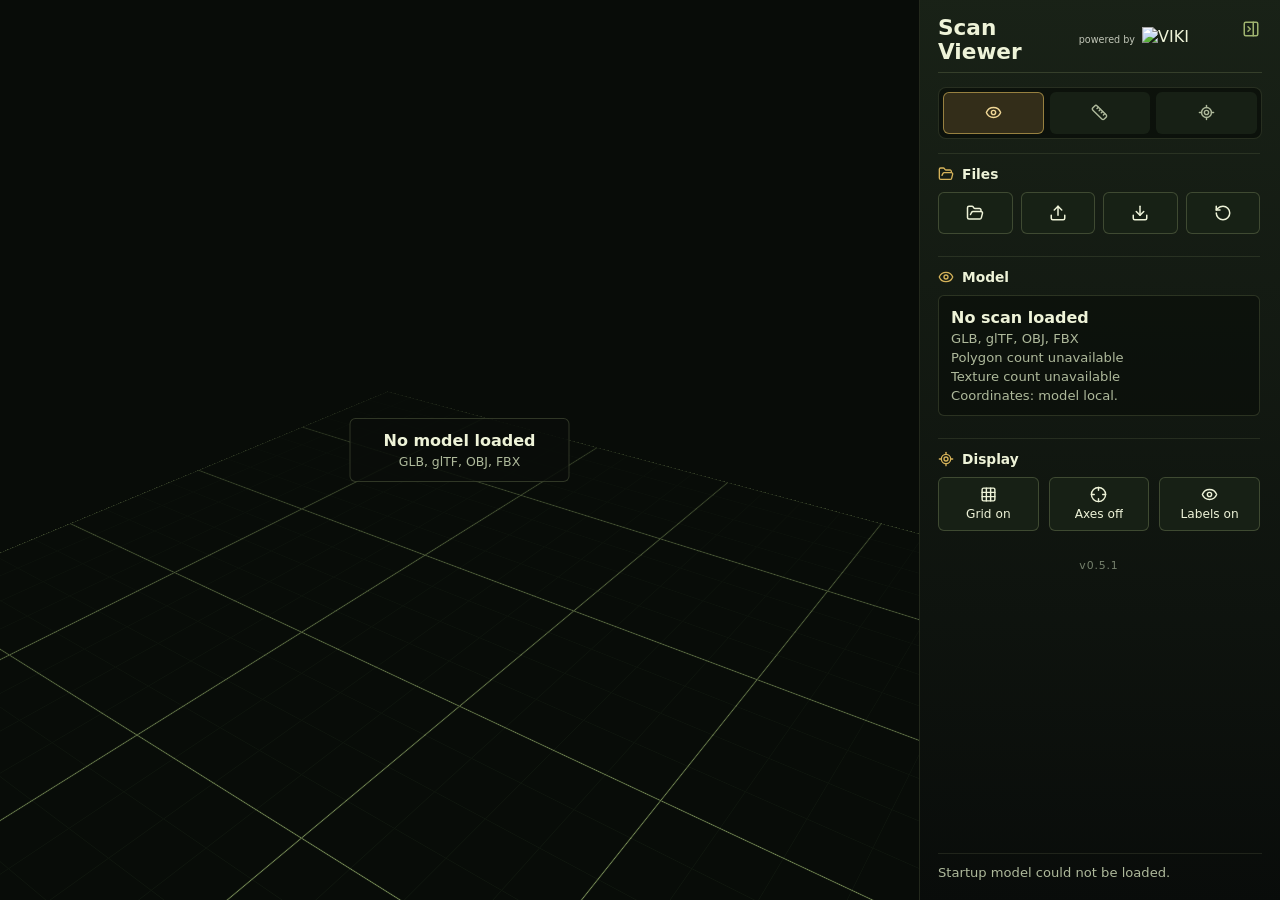
==== commit 343ade40: "Deploy 0.5.1 - Add direct POI coordinate editing in model-local XYZ, UTM, and MGRS, including shifte" ====
--- a/scanviewer/client/index.html
+++ b/scanviewer/client/index.html
@@ -12,8 +12,8 @@
     <script type="module" crossorigin src="../assets/react-DQSp_X--.js"></script>
     <script type="module" crossorigin src="../assets/three-DtpwVpi8.js"></script>
     <script type="module" crossorigin src="../assets/react-three-CPEuLl78.js"></script>
-    <script type="module" crossorigin src="../assets/main-BBmuripv.js"></script>
-    <link rel="stylesheet" crossorigin href="../assets/main-D1J-hs7y.css">
+    <script type="module" crossorigin src="../assets/main-CpOeBfCC.js"></script>
+    <link rel="stylesheet" crossorigin href="../assets/main-BaiWe8bz.css">
   </head>
   <body>
     <div id="root"><div class="boot-status" role="status">Starting VIKI Scan Viewer…</div></div>
--- a/scanviewer/assets/main-BaiWe8bz.css
+++ b/scanviewer/assets/main-BaiWe8bz.css
@@ -0,0 +1 @@
+:root{color-scheme:dark;font-family:Inter,ui-sans-serif,system-ui,-apple-system,BlinkMacSystemFont,Segoe UI,sans-serif;background:#080c08;color:#eef3d8;font-synthesis:none;text-rendering:optimizeLegibility;-webkit-font-smoothing:antialiased}*{box-sizing:border-box}html,body,#root{width:100%;height:100%;margin:0;overflow:hidden}button,input{font:inherit}input[type=range]{accent-color:#d6b35a}button{border:1px solid rgba(188,204,141,.24);background:#182216eb;color:#eef3d8;cursor:pointer}button:hover,button.is-xr-hovered{border-color:#dee5ad94;background:#263420f5}button:focus-visible,input:focus-visible{outline:2px solid #d6b35a;outline-offset:2px}.app-shell{position:relative;display:grid;grid-template-columns:minmax(0,1fr) 360px;width:100%;height:100%;min-width:320px;background:linear-gradient(90deg,#080c0866,#080c0800),#080c08;transition:grid-template-columns .18s ease,grid-template-rows .18s ease}.app-shell.is-panel-collapsed{grid-template-columns:minmax(0,1fr) 0}.app-shell.is-htmlmesh-ui{grid-template-columns:minmax(0,1fr)}.viewer-stage{position:relative;min-width:0;min-height:0;border-right:1px solid rgba(188,204,141,.16)}.app-shell.is-panel-collapsed .viewer-stage{border-right-color:transparent}.app-shell.is-htmlmesh-ui .viewer-stage{border-right:0}.viewer-stage.is-dragging:after{position:absolute;top:14px;right:14px;bottom:14px;left:14px;pointer-events:none;border:2px dashed rgba(214,179,90,.74);border-radius:8px;content:""}.drop-overlay{position:absolute;left:50%;top:24px;transform:translate(-50%);z-index:5;border:1px solid rgba(214,179,90,.58);border-radius:6px;padding:8px 12px;background:#0e100ae0;color:#f1d897;font-weight:800;box-shadow:0 10px 24px #00000052}.panel-collapse-toggle{position:absolute;top:10px;right:10px;z-index:10;display:inline-flex;align-items:center;justify-content:center;width:38px;height:38px;border-color:transparent;border-radius:6px;padding:0;background:transparent;color:#9fb36f;box-shadow:none;transition:right .18s ease,bottom .18s ease,transform .18s ease,background .14s ease,border-color .14s ease,color .14s ease,box-shadow .14s ease}.panel-collapse-toggle:hover{border-color:#d6b35a57;background:#d6b35a14;color:#f1d897}.app-shell.is-panel-collapsed .panel-collapse-toggle{right:12px;border-color:#d6b35a8a;background:#0d120ce6;color:#f1d897;box-shadow:0 10px 24px #00000057}.panel-collapse-toggle.is-loading{color:#d6b35a}.app-shell.is-panel-collapsed .panel-collapse-toggle.is-loading{border-color:#d6b35ab8;background:#38311bf0}.collapse-icon,.app-shell.is-panel-collapsed .desktop-collapse-icon,.app-shell.is-panel-collapsed .mobile-collapse-icon{display:none}.desktop-collapse-icon,.app-shell.is-panel-collapsed .desktop-expand-icon{display:block}.control-panel{display:flex;flex-direction:column;gap:14px;min-width:0;height:100%;padding:16px 18px 18px;overflow-y:auto;background:linear-gradient(180deg,#192217fa,#090c0afa),#10150f;box-shadow:-16px 0 38px #0000004d;opacity:1;transition:opacity .14s ease,padding .18s ease}.app-shell.is-panel-collapsed .control-panel{padding:0;overflow:hidden;opacity:0;pointer-events:none}.viewer-error,.application-error-shell{display:grid;place-items:center;background:radial-gradient(circle at 50% 34%,rgba(87,104,61,.2),transparent 42%),#080c08}.viewer-error{align-content:center;gap:8px;width:100%;height:100%;padding:24px;color:#eef3d8;text-align:center}.viewer-error strong{color:#fff1bc;font-size:1.15rem}.viewer-error span{max-width:48ch;color:#c5cfaa;line-height:1.45}.viewer-error code,.application-error-card code{max-width:min(100%,64ch);overflow-wrap:anywhere;border:1px solid rgba(255,138,122,.28);border-radius:6px;padding:7px 9px;background:#2a0d0a80;color:#ffb2a8;font-size:.72rem}.application-error-shell{width:100%;height:100%;padding:20px}.application-error-card{display:grid;gap:12px;width:min(100%,560px);border:1px solid rgba(188,204,141,.24);border-radius:10px;padding:26px;background:#0c120af0;box-shadow:0 24px 70px #00000061}.application-error-card p,.application-error-card h1,.application-error-card span{margin:0}.application-error-card p{color:#d6b35a;font-size:.75rem;font-weight:800;letter-spacing:.08em;text-transform:uppercase}.application-error-card h1{color:#fff1bc;font-size:clamp(1.45rem,5vw,2rem)}.application-error-card span{color:#c5cfaa;line-height:1.5}.application-error-card button{min-height:44px;border-radius:7px;font-weight:800}.app-shell.is-htmlmesh-ui .control-panel{position:fixed;top:0;left:-420px;width:360px;height:100vh;padding:18px;overflow-y:auto;opacity:1;pointer-events:auto}.app-shell .control-panel.is-htmlmesh-source{position:fixed;top:0;left:-420px;width:360px;min-width:360px;height:100vh;padding:18px;overflow-y:auto;opacity:1;pointer-events:auto}.control-panel.is-htmlmesh-source.is-xr-session{height:115vh;overflow:hidden}.control-panel.is-htmlmesh-source,.control-panel.is-htmlmesh-source *{transition:none!important;animation:none!important}.app-shell.is-htmlmesh-ui .panel-collapse-toggle{display:none}.control-panel.is-htmlmesh-source svg{display:none}.control-panel.is-xr-session .xr-hidden{display:none}.xr-only{display:none!important}.control-panel.is-xr-session .xr-only{display:flex!important}.xr-scroll-region,.xr-scroll-viewport,.xr-scroll-content{display:contents}.control-panel.is-xr-session .xr-scroll-region{display:flex;flex:1 1 auto;min-height:0;gap:10px}.control-panel.is-xr-session .xr-scroll-viewport{display:block;flex:1 1 auto;min-height:0;min-width:0;overflow:hidden;position:relative}.control-panel.is-xr-session .xr-scroll-content{display:flex;flex-direction:column;gap:14px;transform:translateY(calc(var(--xr-panel-scroll-offset, 0px) * -1));will-change:transform}.control-panel.is-xr-session .tab-panel,.control-panel.is-xr-session .poi-list{overflow:visible}.control-panel.is-xr-session .poi-list{max-height:none}.xr-scrollbar{position:relative;flex:0 0 28px;min-height:44px;border-radius:8px;background:#bccc8d1f;cursor:grab;touch-action:none}.xr-scroll-thumb{position:absolute;top:0;left:4px;right:4px;min-height:36px;border-radius:7px;background:#8f9e68;pointer-events:none}.xr-scrollbar.is-xr-hovered .xr-scroll-thumb,.xr-scrollbar:focus-visible .xr-scroll-thumb{background:#d6b35a}.xr-scrollbar[aria-disabled=true] .xr-scroll-thumb{background:#46513a}.htmlmesh-svg-fallback{display:block;width:1em;height:1em;flex:0 0 auto;object-fit:contain;pointer-events:none}.panel-header{display:flex;align-items:center;justify-content:space-between;gap:16px;padding-bottom:8px;border-bottom:1px solid rgba(188,204,141,.18)}.panel-header p,.panel-header h1{margin:0;letter-spacing:0}.panel-header p{color:#d6b35a;font-size:.75rem;font-weight:800}.xr-session-actions{flex-direction:column;gap:8px;padding:10px;border:1px solid rgba(214,179,90,.3);border-radius:7px;background:#0c120af0}.xr-session-actions button,.poi-editor .secondary-command.xr-only{min-height:44px}.xr-enter-command,.xr-exit-command{display:inline-flex;align-items:center;justify-content:center;gap:9px;width:100%;min-height:54px;border-radius:6px;font-weight:900}.xr-enter-command{border-color:#d6b35aa8;background:#443a18eb;color:#fff6cf}.xr-enter-command:hover,.xr-enter-command.is-xr-hovered{border-color:#f1d897eb;background:#584a1efa}.xr-exit-command{border-color:#ff8a7aa8;background:#5f2d26eb;color:#fff3ed}.xr-exit-command:hover,.xr-exit-command.is-xr-hovered{border-color:#ffbcadeb;background:#7a3a30fa}.panel-header h1{font-size:1.35rem;line-height:1.1}.viewer-brand-header{padding-right:40px;gap:8px}.panel-powered-by{display:flex;align-items:center;gap:7px;flex:0 0 auto}.panel-powered-by span{color:#c1c6b8;font-size:.6rem;white-space:nowrap}.panel-powered-by img{display:block;width:80px;height:26px;object-fit:contain}.command-grid{display:grid;grid-template-columns:repeat(4,minmax(0,1fr));gap:8px}.control-tabs{display:grid;flex:0 0 auto;grid-template-columns:repeat(3,minmax(0,1fr));gap:6px;padding:4px;border:1px solid rgba(188,204,141,.16);border-radius:8px;background:#0508058f}.tab-panel{display:none;min-height:0;overflow-y:auto;padding-right:2px}.tab-panel.is-active{display:flex;flex-direction:column;gap:10px}.app-version{margin:auto 0 0;padding-top:6px;color:#75806c;text-align:center;font-size:.68rem;letter-spacing:.08em}.command-grid button,.control-tabs button,.compact-controls button,.toggle-command,.secondary-command,.danger-command,.poi-list button{display:inline-flex;align-items:center;justify-content:center;gap:8px;min-height:40px;border-radius:6px;padding:8px 10px}.command-grid button,.control-tabs button{min-height:42px;padding:8px}.control-tabs button{border-color:transparent;color:#aeb99b}.control-tabs button.is-active{border-color:#d6b35a9e;background:#38311be6;color:#f1d897}.command-grid span,.compact-controls span,.toggle-command span,.secondary-command span,.danger-command span,.poi-list span{min-width:0;overflow:hidden;text-overflow:ellipsis;white-space:nowrap}.panel-section{display:flex;flex-direction:column;gap:10px;padding:12px 0;border-top:1px solid rgba(188,204,141,.12)}.section-title{display:flex;align-items:center;gap:8px;color:#d6b35a}.section-title h2{flex:1;margin:0;color:#eef3d8;font-size:.86rem;font-weight:800}.section-title span{min-width:24px;padding:2px 8px;border:1px solid rgba(214,179,90,.32);border-radius:999px;color:#f1d897;text-align:center;font-size:.78rem}.model-card{display:grid;gap:4px;min-height:58px;padding:12px;border:1px solid rgba(188,204,141,.18);border-radius:6px;background:#070a0780}.model-card strong,.model-card span{min-width:0;overflow:hidden;text-overflow:ellipsis;white-space:nowrap}.model-card span,.muted,footer{color:#aeb99b;font-size:.82rem}.toggle-command{justify-content:flex-start}.toggle-command.is-active{border-color:#d6b35ab3;background:#3d3316b8}.symbol-grid{display:grid;grid-template-columns:repeat(2,minmax(0,1fr));gap:8px}.symbol-grid button{display:grid;grid-template-columns:46px minmax(0,1fr);align-items:center;gap:8px;min-height:58px;padding:6px 8px;border-radius:6px;text-align:left}.symbol-grid button.is-selected,.poi-list button.is-selected{border-color:#d6b35ac7;background:#38311bd6}.symbol-grid img{width:44px;height:44px;object-fit:contain}.symbol-grid span{min-width:0;overflow-wrap:anywhere;font-size:.8rem;line-height:1.15}.icon-palette{grid-template-columns:repeat(4,minmax(0,1fr))}.icon-palette button{display:inline-flex;justify-content:center;min-height:54px;padding:5px}.icon-palette img{width:42px;height:42px}.placement-preview{display:grid;grid-template-columns:62px minmax(0,1fr);align-items:center;gap:10px;padding:8px;border:1px solid rgba(188,204,141,.18);border-radius:6px;background:#060a0685}.unmanned-editor-switch{width:100%;min-height:40px;padding:8px 10px;white-space:normal;font-size:.8rem}.unmanned-editor,.unmanned-editor [role=tabpanel]{display:grid;gap:14px;min-width:0}.unmanned-tabs{display:grid;grid-template-columns:repeat(2,minmax(0,1fr));gap:8px}.unmanned-tabs button{min-height:38px;border-radius:6px}.unmanned-section{min-width:0;margin:0;padding:0;border:0}.unmanned-section legend{margin-bottom:7px;padding:0;color:#d9e2b4;font-size:.8rem}.unmanned-options{display:grid;grid-auto-flow:column;grid-auto-columns:minmax(0,1fr);gap:5px}.unmanned-payload-options{grid-auto-flow:row;grid-template-columns:repeat(4,minmax(0,1fr));grid-template-rows:repeat(2,auto)}.unmanned-options button{display:flex;align-items:center;justify-content:center;min-width:0;min-height:42px;padding:4px;border-radius:5px}.unmanned-options img{width:30px;max-width:100%;height:30px;object-fit:contain}.unmanned-editor button.is-selected{border-color:#d6b35ac7;background:#38311bd6}.unmanned-selection{color:#eef3d8;font-weight:600}.unmanned-options .unmanned-none{border-style:dashed;border-color:#9da88d;background:#0b130d;color:#eef3d8;font-size:.7rem;font-weight:700}.unmanned-options .unmanned-none.is-selected{border-style:solid;border-color:#e5c673;background:#e5c673;color:#182012}.placement-preview img{width:58px;height:58px;object-fit:contain}.placement-preview div{display:grid;gap:3px;min-width:0}.placement-preview span{overflow-wrap:anywhere;color:#eef3d8;font-size:.86rem;font-weight:800}.placement-preview small{color:#aeb99b;font-size:.74rem;line-height:1.2}.affiliation-selector{display:grid;grid-template-columns:repeat(4,minmax(0,1fr));gap:7px}.affiliation-selector button{display:grid;justify-items:center;gap:5px;min-width:0;min-height:48px;padding:6px 4px;border-radius:6px}.affiliation-selector button.is-selected{border-color:#d6b35ac7;background:#38311bd6}.affiliation-selector span{width:20px;height:20px;border:2px solid rgba(238,243,216,.84);border-radius:50%;background:var(--affiliation-color);box-shadow:0 0 0 2px #00000038}.affiliation-selector small{max-width:100%;overflow:hidden;color:#c5cfaa;font-size:.68rem;font-weight:800;text-overflow:ellipsis}.echelon-control{display:grid;gap:6px;color:#c5cfaa;font-size:.78rem;font-weight:700}.compact-controls{display:grid;grid-template-columns:repeat(3,minmax(0,1fr))}.compact-controls .section-title{grid-column:1 / -1}.compact-controls button{min-width:0;flex-direction:column;gap:4px;min-height:54px;font-size:.76rem}.editor-fields{display:grid;gap:10px}.editor-fields label{display:grid;gap:6px;color:#c5cfaa;font-size:.78rem;font-weight:700}.editor-fields input[type=text],.editor-fields input:not([type]){min-width:0}.editor-fields input{width:100%;border:1px solid rgba(188,204,141,.24);border-radius:6px;padding:9px 10px;background:#050805b3;color:#eef3d8}.scale-controls{display:grid;grid-template-columns:minmax(0,1fr) 62px minmax(0,1fr);align-items:center;gap:8px}.scale-controls button{display:inline-flex;align-items:center;justify-content:center;gap:6px;min-width:0;min-height:38px;border-radius:6px}.scale-controls button:disabled{cursor:not-allowed;opacity:.46}.scale-controls output{color:#f1d897;text-align:center;font-size:.78rem;font-weight:800}.danger-command{justify-content:flex-start;border-color:#d26b5c75;color:#ffd1c8}.secondary-command{justify-content:flex-start;border-color:#bccc8d2e;background:#070a078f;color:#c5cfaa}.tool-section label{display:grid;gap:7px;color:#c5cfaa;font-size:.78rem;font-weight:700}.range-row{display:grid;grid-template-columns:18px minmax(0,1fr) 54px;align-items:center;gap:8px}.range-row input{width:100%;min-width:0}.range-row output{color:#f1d897;text-align:right;font-size:.76rem;font-weight:800}.draw-color-controls{display:grid;gap:7px;color:#c5cfaa;font-size:.78rem;font-weight:700}.draw-color-row{display:grid;grid-template-columns:repeat(2,40px) minmax(0,1fr);align-items:center;gap:8px}.color-preset,.color-picker-control{width:40px;height:34px;border-radius:6px}.color-preset{position:relative;padding:0;background:var(--swatch-color)}.color-preset:hover,.color-preset.is-xr-hovered,.color-preset.is-selected{background:var(--swatch-color)}.color-preset.is-selected{border-color:#f1d897eb;box-shadow:0 0 0 2px #d6b35a3d}.color-picker-control{display:inline-flex;align-items:center;justify-content:center;border:1px solid rgba(188,204,141,.24);background:#0508059e}.color-picker-control input{width:32px;height:26px;border:0;padding:0;background:transparent;cursor:pointer}.xr-color-picker{flex-direction:column;gap:10px}.xr-color-toggle{display:flex;align-items:center;gap:10px;width:100%;min-height:44px;padding:8px 10px;border-radius:6px;text-align:left}.xr-color-toggle>svg,.xr-color-toggle>.htmlmesh-svg-fallback{margin-left:auto}.xr-color-preview{flex:0 0 26px;height:26px;border:1px solid rgba(238,243,216,.65);border-radius:4px}.xr-color-fields{display:flex;flex-direction:column;gap:12px;padding:12px;border:1px solid rgba(188,204,141,.24);border-radius:6px;background:#0b110b}.xr-color-readout{display:flex;align-items:center;justify-content:space-between;gap:8px}.xr-color-readout output{color:#f1d897;font-variant-numeric:tabular-nums}.xr-color-channel input{display:block;width:100%;min-width:0;height:30px;margin:6px 0 0}.segmented-control{display:grid;grid-template-columns:repeat(3,minmax(0,1fr));gap:6px;padding:4px;border:1px solid rgba(188,204,141,.16);border-radius:8px;background:#0508057a}.segmented-control button{min-width:0;min-height:34px;border-color:transparent;border-radius:5px;padding:6px 8px;overflow:hidden;text-overflow:ellipsis;text-transform:capitalize;white-space:nowrap}.segmented-control button.is-selected{border-color:#d6b35a9e;background:#38311be6}.mock-readout{display:flex;align-items:center;justify-content:space-between;gap:12px;min-height:48px;padding:10px 12px;border:1px solid rgba(188,204,141,.18);border-radius:6px;background:#070a0780}.mock-readout span{color:#aeb99b;font-size:.78rem;font-weight:700}.mock-readout strong{color:#f1d897;font-size:1rem}.coordinate-card{display:grid;gap:8px;min-height:58px;padding:10px 12px;border:1px solid rgba(188,204,141,.18);border-radius:6px;background:#070a0780}.coordinate-card-header{display:flex;align-items:baseline;justify-content:space-between;gap:10px;min-width:0}.coordinate-card-header span{flex:0 0 auto;color:#aeb99b;font-size:.78rem;font-weight:700}.coordinate-card-header strong{min-width:0;color:#f1d897;overflow-wrap:anywhere;text-align:right;font-size:.78rem}.coordinate-card dl{display:grid;gap:5px;margin:0}.coordinate-card dl div{display:grid;grid-template-columns:minmax(42px,auto) minmax(0,1fr);align-items:baseline;gap:8px}.coordinate-card dt,.coordinate-card dd{margin:0;font-size:.78rem}.coordinate-card dt{color:#aeb99b;font-weight:800}.coordinate-card dd{min-width:0;color:#eef3d8;overflow-wrap:anywhere;font-variant-numeric:tabular-nums}.coordinate-card p{margin:0}.coordinate-edit-command{width:100%}.coordinate-edit-form{display:grid;gap:10px;margin-top:10px}.coordinate-edit-form select{width:100%;min-width:0;padding:9px 10px;border:1px solid rgba(188,204,141,.24);border-radius:6px;background:#0b100b;color:#eef3d8}.coordinate-edit-form input{min-width:0}.coordinate-edit-form p{margin:0;font-size:.78rem}.coordinate-edit-error{color:#ffadad}.poi-list{display:grid;gap:7px;max-height:168px;overflow-y:auto}.poi-list button{justify-content:flex-start;width:100%}.poi-list img{width:30px;height:30px;flex:0 0 30px;object-fit:contain}.poi-list .poi-list-copy{display:grid;gap:2px;min-width:0}.poi-list .poi-list-copy span,.poi-list .poi-list-copy small{min-width:0;overflow:hidden;text-overflow:ellipsis;white-space:nowrap}.poi-list .poi-list-copy small{color:#aeb99b;font-size:.68rem;font-variant-numeric:tabular-nums}.poi-marker{display:grid;justify-items:center;gap:2px;min-width:74px;max-width:132px;border:0;padding:0;background:transparent;color:#eef3d8;filter:drop-shadow(0 3px 8px rgba(0,0,0,.78))}.poi-marker:hover,.poi-marker.is-selected{background:transparent}.poi-marker.is-selected img{outline:2px solid #d6b35a;outline-offset:2px}.poi-marker img{width:56px;height:56px;object-fit:contain}.poi-marker span{max-width:132px;overflow:hidden;border:1px solid rgba(238,243,216,.18);border-radius:4px;padding:2px 6px;background:#050805cc;text-overflow:ellipsis;white-space:nowrap;font-size:.72rem;font-weight:800}.empty-scene{display:grid;gap:4px;min-width:220px;padding:12px 14px;border:1px solid rgba(188,204,141,.22);border-radius:6px;background:#0a0e0ad6;color:#eef3d8;text-align:center}.empty-scene span{color:#aeb99b;font-size:.78rem}.turn-connection-status{margin:8px 0;font-size:12px;line-height:1.5;overflow-wrap:anywhere}.turn-connection-status p{margin:0 0 8px}.turn-connection-status button{padding:8px 12px}.sync-section{gap:8px}.room-code-card{display:grid;gap:4px;padding:8px 10px;border:1px solid rgba(214,179,90,.3);border-radius:7px;background:#38311b61}.room-code-meta{display:flex;align-items:center;justify-content:space-between;gap:10px}.room-code-meta>span{color:#aeb99b;font-size:.72rem;font-weight:800;text-transform:uppercase;letter-spacing:.08em}.room-code-value{display:flex;align-items:center;gap:12px;min-width:0}.room-code-value strong{flex:1 1 auto;min-width:0;color:#fff1bc;font-size:1.08rem;letter-spacing:.12em;font-variant-numeric:tabular-nums}.room-code-value button{display:inline-flex;flex:0 0 34px;align-items:center;justify-content:center;width:34px;height:34px;border-radius:6px;padding:0}.room-code-meta small{display:flex;align-items:center;gap:5px;color:#c5cfad}.show-qr-command{display:inline-flex;align-items:center;justify-content:center;gap:10px;width:100%;min-height:58px;border-color:#d6b35a9e;border-radius:7px;background:#443a18e6;color:#fff6cf;font-size:.92rem;font-weight:900}.show-qr-command:hover{border-color:#f1d897eb;background:#584a1efa}.sync-status,.relay-status,.sync-warning{margin:0;color:#aeb99b;font-size:.72rem;line-height:1.4}.sync-status,.relay-status{display:flex;align-items:center;gap:7px}.sync-warning{color:#e6c87e}.sync-indicator{width:8px;height:8px;flex:0 0 8px;border-radius:999px;background:#87927a;box-shadow:0 0 0 3px #87927a24}.is-connected .sync-indicator,.sync-status.is-connected .sync-indicator,.relay-status.is-connected .sync-indicator{background:#73d98a;box-shadow:0 0 0 3px #73d98a24}.is-error .sync-indicator,.is-disconnected .sync-indicator,.sync-status.is-error .sync-indicator,.sync-status.is-disconnected .sync-indicator,.relay-status.is-unavailable .sync-indicator{background:#ff8a7a;box-shadow:0 0 0 3px #ff8a7a24}.qr-code-overlay{position:fixed;top:0;right:0;bottom:0;left:0;z-index:100;display:grid;place-items:center;padding:clamp(18px,4vw,56px);background:#030503e0;-webkit-backdrop-filter:blur(14px);backdrop-filter:blur(14px)}.qr-code-dialog{position:relative;display:grid;grid-template-columns:minmax(210px,.7fr) minmax(300px,1fr);grid-template-rows:minmax(0,1fr) auto;align-items:center;gap:clamp(24px,4vw,60px);width:min(1120px,100%);max-height:100%;padding:clamp(28px,4vw,64px);overflow:auto;border:1px solid rgba(214,179,90,.42);border-radius:18px;background:radial-gradient(circle at 74% 42%,rgba(214,179,90,.12),transparent 36%),#0d130c;box-shadow:0 34px 100px #000000a3}.qr-code-close{position:absolute;top:18px;right:18px;z-index:1;display:inline-flex;align-items:center;justify-content:center;width:48px;height:48px;border-radius:999px;padding:0}.qr-code-close svg{transform:rotate(45deg)}.qr-code-copy{display:grid;gap:12px}.qr-code-copy p,.qr-code-copy h2,.qr-code-copy span{margin:0}.qr-code-copy p{color:#d6b35a;font-size:clamp(.8rem,1vw,1rem);font-weight:900;letter-spacing:.12em;text-transform:uppercase}.qr-code-copy h2{color:#fff6cf;font-size:clamp(2rem,5vw,4.8rem);line-height:.95}.qr-code-copy span{max-width:38ch;color:#c5cfad;font-size:clamp(1rem,1.6vw,1.3rem);line-height:1.5}.qr-code-image-frame{display:grid;place-items:center;width:min(58vh,100%);aspect-ratio:1;justify-self:center;border-radius:16px;padding:clamp(12px,1.6vw,22px);background:#fff;color:#080c08}.qr-code-image-frame img{display:block;width:100%;height:100%;image-rendering:pixelated}.qr-code-room{display:grid;grid-column:1;gap:5px;align-self:end}.qr-code-room span{color:#aeb99b;font-size:.75rem;font-weight:900;letter-spacing:.1em;text-transform:uppercase}.qr-code-room strong{color:#f1d897;font-size:clamp(1.5rem,3vw,2.6rem);letter-spacing:.18em;font-variant-numeric:tabular-nums}.client-viewer-shell{position:relative;display:grid;grid-template-columns:minmax(0,1fr) 360px;width:100%;height:100%;background:#080c08}.client-viewer-shell .viewer-stage{min-width:0;min-height:0;border-right:1px solid rgba(188,204,141,.16)}.client-control-panel{display:flex;flex-direction:column;gap:14px;min-width:0;height:100%;padding:18px;overflow-y:auto;background:linear-gradient(180deg,#192217fa,#090c0afa),#10150f;box-shadow:-16px 0 38px #0000004d}.client-sync-section{gap:10px}.client-connection-card{display:grid;grid-template-columns:auto minmax(0,1fr);align-items:start;gap:9px;padding:11px 12px;border:1px solid rgba(188,204,141,.18);border-radius:7px;background:#070a0780}.client-connection-card>div{display:grid;min-width:0;gap:2px}.client-connection-card strong,.client-connection-card small{overflow:hidden;text-overflow:ellipsis;white-space:nowrap}.client-connection-card strong{color:#eef3d8;font-size:.8rem}.client-connection-card small{color:#aeb99b;font-size:.7rem}.client-connection-card .relay-status.is-unavailable{color:#ff8a7a}.client-camera-sync-toggle{display:inline-flex;align-items:center;justify-content:center;gap:6px;width:100%;min-height:48px;border-radius:7px;padding:8px 12px;color:#aeb99b;font-size:.78rem;font-weight:800}.client-camera-sync-toggle span{flex:1;text-align:left}.client-camera-sync-toggle.is-active{border-color:#d6b35a9e;background:#38311be6;color:#f1d897}.client-camera-sync-toggle small{color:inherit;font-size:.7rem}.client-join-shell{display:grid;place-items:center;width:100%;height:100%;padding:20px;background:radial-gradient(circle at 50% 30%,rgba(87,104,61,.2),transparent 42%),#080c08}.client-join-card{display:grid;gap:12px;width:min(100%,390px);padding:26px;border:1px solid rgba(188,204,141,.24);border-radius:10px;background:#0c120af0;box-shadow:0 24px 70px #00000061}.client-join-card>svg{color:#d6b35a}.client-join-card p,.client-join-card h1{margin:0}.client-join-card p,.client-join-card label{color:#d6b35a;font-size:.75rem;font-weight:800}.client-join-card h1{margin-top:3px;font-size:1.45rem}.client-join-card input{width:100%;border:1px solid rgba(214,179,90,.44);border-radius:7px;padding:11px 12px;background:#070a07;color:#fff1bc;text-align:center;font-size:1.4rem;font-weight:800;letter-spacing:.2em;text-transform:uppercase}.client-join-card button{min-height:44px;border-radius:7px;font-weight:800}.client-join-card button:disabled{cursor:not-allowed;opacity:.45}.client-join-card a{color:#aeb99b;text-align:center;font-size:.78rem}.sr-only{position:absolute;width:1px;height:1px;overflow:hidden;clip:rect(0,0,0,0)}footer{margin-top:auto;padding-top:10px;border-top:1px solid rgba(188,204,141,.12);line-height:1.35}@media(max-width:900px){html,body,#root{height:100%;min-height:100%;overflow:hidden}.app-shell{grid-template-columns:1fr;grid-template-rows:minmax(280px,46svh) minmax(0,1fr);height:100svh;min-height:100svh;overflow:hidden}.client-viewer-shell{grid-template-columns:1fr;grid-template-rows:minmax(0,1fr) auto;height:100svh;min-height:100svh;overflow:hidden}.client-viewer-shell .viewer-stage{border-right:0;border-bottom:1px solid rgba(188,204,141,.16)}.client-control-panel{display:block;width:100%;height:auto;min-height:0;padding:9px 12px;overflow:visible;box-shadow:0 -12px 28px #00000042}.client-control-panel .panel-header,.client-control-panel .section-title{display:none}.client-control-panel .client-sync-section{display:grid;grid-template-columns:minmax(0,1fr) auto auto;align-items:center;gap:8px;padding:0;border-top:0}.client-connection-card{min-width:0;padding:0;border:0;background:transparent}.client-control-panel .room-code-card{padding:0;border:0;background:transparent}.client-control-panel .room-code-meta{display:none}.client-control-panel .room-code-value{gap:6px}.client-control-panel .room-code-value strong{font-size:.84rem;letter-spacing:.08em}.client-control-panel .client-camera-sync-toggle{gap:5px;width:auto;min-height:34px;padding:0 8px}.client-control-panel .client-camera-sync-toggle span{display:none}.app-shell.is-panel-collapsed{grid-template-columns:1fr;grid-template-rows:minmax(0,1fr) 0}.viewer-stage{min-height:0;border-right:0;border-bottom:1px solid rgba(188,204,141,.16)}.app-shell.is-panel-collapsed .viewer-stage{border-bottom-color:transparent}.panel-collapse-toggle{top:calc(max(280px,46svh) + 10px);right:12px;bottom:auto}.app-shell.is-panel-collapsed .panel-collapse-toggle{top:auto;bottom:12px}.desktop-collapse-icon,.desktop-expand-icon,.app-shell.is-panel-collapsed .desktop-expand-icon{display:none}.mobile-collapse-icon,.app-shell.is-panel-collapsed .mobile-expand-icon{display:block}.control-panel{gap:10px;height:100%;min-height:0;overflow:hidden;box-shadow:0 -12px 28px #00000042}.panel-header{flex:0 0 auto;padding-bottom:6px}.panel-header h1{font-size:1.05rem}.command-grid{flex:0 0 auto;grid-template-columns:repeat(4,minmax(0,1fr))}.command-grid button{flex-direction:column;gap:4px;min-height:52px;padding:7px 5px;font-size:.68rem}.tab-panel.is-active{gap:10px}.panel-section{padding:10px 0}.poi-list{max-height:none}footer{flex:0 0 auto;margin-top:0;padding-top:8px}.qr-code-dialog{grid-template-columns:1fr;grid-template-rows:auto auto auto;gap:20px;text-align:center}.qr-code-copy span{justify-self:center}.qr-code-image-frame{width:min(52vh,100%)}.qr-code-room{grid-column:1;justify-items:center}}@media(max-width:540px){.control-panel{padding:10px 12px 12px}.panel-collapse-toggle{top:calc(max(280px,46svh) + 4px)}.client-control-panel{padding:8px 10px}.command-grid,.symbol-grid{grid-template-columns:1fr}.command-grid,.icon-palette{grid-template-columns:repeat(4,minmax(0,1fr))}.compact-controls{grid-template-columns:repeat(3,minmax(0,1fr))}.control-tabs button{min-height:44px}}@media(max-width:960px)and (max-height:560px)and (orientation:landscape){.app-shell{grid-template-columns:minmax(0,52vw) minmax(0,1fr);grid-template-rows:1fr}.app-shell.is-panel-collapsed{grid-template-columns:minmax(0,1fr) 0;grid-template-rows:1fr}.viewer-stage{border-right:1px solid rgba(188,204,141,.16);border-bottom:0}.app-shell.is-panel-collapsed .viewer-stage{border-right-color:transparent}.panel-collapse-toggle{top:10px;right:calc(48vw - 12px);bottom:auto}.app-shell.is-panel-collapsed .panel-collapse-toggle{right:10px}.mobile-collapse-icon,.mobile-expand-icon,.app-shell.is-panel-collapsed .mobile-expand-icon{display:none}.desktop-collapse-icon,.app-shell.is-panel-collapsed .desktop-expand-icon{display:block}.control-panel{padding:10px;box-shadow:-12px 0 28px #00000047}.panel-header{display:none}.command-grid button{min-height:46px}.tab-panel.is-active{gap:8px}.panel-section{gap:8px;padding:8px 0}}.app-update-notice{display:grid;gap:8px;margin:12px 0;padding:12px;border:1px solid #9ab76d;border-radius:8px;background:#1b2916;color:#eef3d8}.app-update-notice p{margin:0;font-size:.85rem}.app-update-notice button{width:100%;min-height:42px;padding:8px 12px;border-radius:6px}
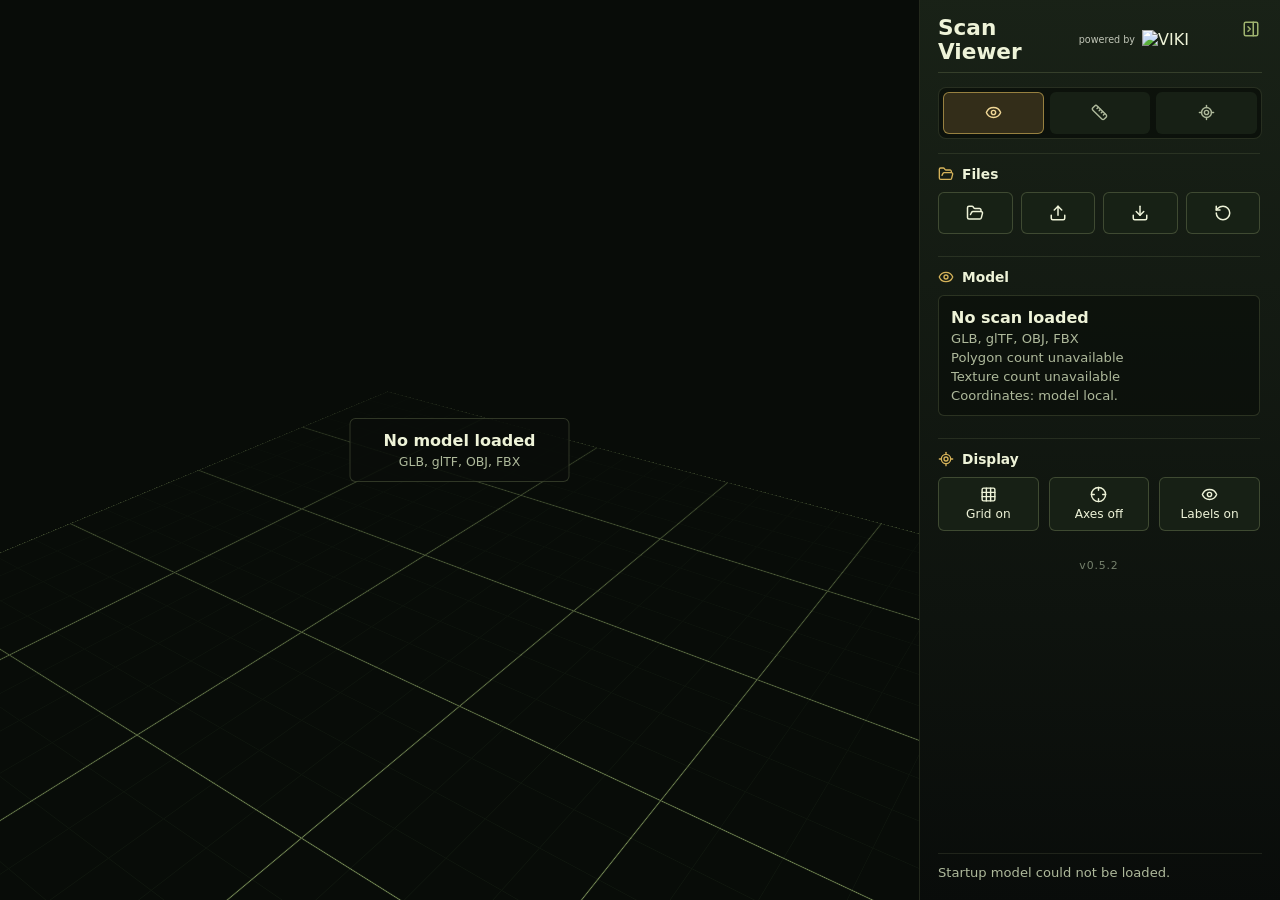
==== commit 9c26abc8: "Deploy 0.5.2 - Replace the default scan with Airport sample v2 (80,000 triangles and two 4K textures" ====
--- a/scanviewer/client/index.html
+++ b/scanviewer/client/index.html
@@ -10,10 +10,10 @@
       .boot-status { display: grid; place-items: center; width: 100%; height: 100%; font: 700 16px system-ui, sans-serif; }
     </style>
     <script type="module" crossorigin src="../assets/react-DQSp_X--.js"></script>
-    <script type="module" crossorigin src="../assets/three-DtpwVpi8.js"></script>
-    <script type="module" crossorigin src="../assets/react-three-CPEuLl78.js"></script>
-    <script type="module" crossorigin src="../assets/main-CpOeBfCC.js"></script>
-    <link rel="stylesheet" crossorigin href="../assets/main-BaiWe8bz.css">
+    <script type="module" crossorigin src="../assets/three-CUgrOyh2.js"></script>
+    <script type="module" crossorigin src="../assets/react-three-C-0A4P9E.js"></script>
+    <script type="module" crossorigin src="../assets/main-BBNjK7n_.js"></script>
+    <link rel="stylesheet" crossorigin href="../assets/main-E0VzoIL0.css">
   </head>
   <body>
     <div id="root"><div class="boot-status" role="status">Starting VIKI Scan Viewer…</div></div>
--- a/scanviewer/assets/main-E0VzoIL0.css
+++ b/scanviewer/assets/main-E0VzoIL0.css
@@ -0,0 +1 @@
+:root{color-scheme:dark;font-family:Inter,ui-sans-serif,system-ui,-apple-system,BlinkMacSystemFont,Segoe UI,sans-serif;background:#080c08;color:#eef3d8;font-synthesis:none;text-rendering:optimizeLegibility;-webkit-font-smoothing:antialiased}*{box-sizing:border-box}html,body,#root{width:100%;height:100%;margin:0;overflow:hidden}button,input{font:inherit}input[type=range]{accent-color:#d6b35a}button{border:1px solid rgba(188,204,141,.24);background:#182216eb;color:#eef3d8;cursor:pointer}button:hover,button.is-xr-hovered{border-color:#dee5ad94;background:#263420f5}button:focus-visible,input:focus-visible{outline:2px solid #d6b35a;outline-offset:2px}.app-shell{--control-panel-width: 360px;position:relative;display:grid;grid-template-columns:minmax(0,1fr) var(--control-panel-width);width:100%;height:100%;min-width:320px;background:linear-gradient(90deg,#080c0866,#080c0800),#080c08;transition:grid-template-columns .18s ease,grid-template-rows .18s ease}.app-shell.is-panel-collapsed{grid-template-columns:minmax(0,1fr) 0}.app-shell.is-htmlmesh-ui{grid-template-columns:minmax(0,1fr)}.viewer-stage{position:relative;min-width:0;min-height:0;border-right:1px solid rgba(188,204,141,.16)}.app-shell.is-panel-collapsed .viewer-stage{border-right-color:transparent}.app-shell.is-htmlmesh-ui .viewer-stage{border-right:0}.viewer-stage.is-dragging:after{position:absolute;top:14px;right:14px;bottom:14px;left:14px;pointer-events:none;border:2px dashed rgba(214,179,90,.74);border-radius:8px;content:""}.drop-overlay{position:absolute;left:50%;top:24px;transform:translate(-50%);z-index:5;border:1px solid rgba(214,179,90,.58);border-radius:6px;padding:8px 12px;background:#0e100ae0;color:#f1d897;font-weight:800;box-shadow:0 10px 24px #00000052}.panel-collapse-toggle{position:absolute;top:10px;right:10px;z-index:10;display:inline-flex;align-items:center;justify-content:center;width:38px;height:38px;border-color:transparent;border-radius:6px;padding:0;background:transparent;color:#9fb36f;box-shadow:none;transition:right .18s ease,bottom .18s ease,transform .18s ease,background .14s ease,border-color .14s ease,color .14s ease,box-shadow .14s ease}.panel-collapse-toggle:hover{border-color:#d6b35a57;background:#d6b35a14;color:#f1d897}.app-shell.is-panel-collapsed .panel-collapse-toggle{right:12px;border-color:#d6b35a8a;background:#0d120ce6;color:#f1d897;box-shadow:0 10px 24px #00000057}.panel-collapse-toggle.is-loading{color:#d6b35a}.app-shell.is-panel-collapsed .panel-collapse-toggle.is-loading{border-color:#d6b35ab8;background:#38311bf0}.collapse-icon,.app-shell.is-panel-collapsed .desktop-collapse-icon,.app-shell.is-panel-collapsed .mobile-collapse-icon{display:none}.desktop-collapse-icon,.app-shell.is-panel-collapsed .desktop-expand-icon{display:block}.control-panel{display:flex;flex-direction:column;gap:14px;min-width:0;height:100%;padding:16px 18px 18px;overflow-y:auto;background:linear-gradient(180deg,#192217fa,#090c0afa),#10150f;box-shadow:-16px 0 38px #0000004d;opacity:1;transition:opacity .14s ease,padding .18s ease}.app-shell.is-panel-collapsed .control-panel{padding:0;overflow:hidden;opacity:0;pointer-events:none}.viewer-error,.application-error-shell{display:grid;place-items:center;background:radial-gradient(circle at 50% 34%,rgba(87,104,61,.2),transparent 42%),#080c08}.viewer-error{align-content:center;gap:8px;width:100%;height:100%;padding:24px;color:#eef3d8;text-align:center}.viewer-error strong{color:#fff1bc;font-size:1.15rem}.viewer-error span{max-width:48ch;color:#c5cfaa;line-height:1.45}.viewer-error code,.application-error-card code{max-width:min(100%,64ch);overflow-wrap:anywhere;border:1px solid rgba(255,138,122,.28);border-radius:6px;padding:7px 9px;background:#2a0d0a80;color:#ffb2a8;font-size:.72rem}.application-error-shell{width:100%;height:100%;padding:20px}.application-error-card{display:grid;gap:12px;width:min(100%,560px);border:1px solid rgba(188,204,141,.24);border-radius:10px;padding:26px;background:#0c120af0;box-shadow:0 24px 70px #00000061}.application-error-card p,.application-error-card h1,.application-error-card span{margin:0}.application-error-card p{color:#d6b35a;font-size:.75rem;font-weight:800;letter-spacing:.08em;text-transform:uppercase}.application-error-card h1{color:#fff1bc;font-size:clamp(1.45rem,5vw,2rem)}.application-error-card span{color:#c5cfaa;line-height:1.5}.application-error-card button{min-height:44px;border-radius:7px;font-weight:800}.app-shell.is-htmlmesh-ui .control-panel{position:fixed;top:0;left:-420px;width:var(--control-panel-width);height:100vh;padding:18px;overflow-y:auto;opacity:1;pointer-events:auto}.app-shell .control-panel.is-htmlmesh-source{position:fixed;top:0;left:-420px;width:var(--control-panel-width);min-width:var(--control-panel-width);height:100vh;padding:18px;overflow-y:auto;opacity:1;pointer-events:auto}.control-panel.is-htmlmesh-source.is-xr-session{height:115vh;overflow:hidden}.control-panel.is-htmlmesh-source,.control-panel.is-htmlmesh-source *{transition:none!important;animation:none!important}.app-shell.is-htmlmesh-ui .panel-collapse-toggle{display:none}.control-panel.is-htmlmesh-source svg{display:none}.control-panel.is-xr-session .xr-hidden{display:none}.xr-only{display:none!important}.control-panel.is-xr-session .xr-only{display:flex!important}.xr-scroll-region,.xr-scroll-viewport,.xr-scroll-content{display:contents}.control-panel.is-xr-session .xr-scroll-region{display:flex;position:relative;flex:1 1 auto;min-height:0}.control-panel.is-xr-session .xr-scroll-viewport{display:block;flex:1 1 auto;min-height:0;min-width:0;overflow:hidden;position:relative}.control-panel.is-xr-session .xr-scroll-content{display:flex;flex-direction:column;gap:14px;transform:translateY(calc(var(--xr-panel-scroll-offset, 0px) * -1));will-change:transform}.control-panel.is-xr-session .tab-panel,.control-panel.is-xr-session .poi-list{overflow:visible}.control-panel.is-xr-session .poi-list{max-height:none}.xr-scrollbar{position:absolute;top:0;bottom:0;right:-16px;width:14px;min-height:44px;border-radius:8px;background:#bccc8d1f;cursor:grab;touch-action:none}.xr-scroll-thumb{position:absolute;top:0;left:4px;right:4px;min-height:36px;border-radius:7px;background:#8f9e68;pointer-events:none}.xr-scrollbar.is-xr-hovered .xr-scroll-thumb,.xr-scrollbar:focus-visible .xr-scroll-thumb{background:#d6b35a}.xr-scrollbar[aria-disabled=true] .xr-scroll-thumb{background:#46513a}.htmlmesh-svg-fallback{display:block;width:1em;height:1em;flex:0 0 auto;object-fit:contain;pointer-events:none}.panel-header{display:flex;align-items:center;justify-content:space-between;gap:16px;padding-bottom:8px;border-bottom:1px solid rgba(188,204,141,.18)}.panel-header p,.panel-header h1{margin:0;letter-spacing:0}.panel-header p{color:#d6b35a;font-size:.75rem;font-weight:800}.xr-session-actions{flex-direction:column;gap:8px;padding:10px;border:1px solid rgba(214,179,90,.3);border-radius:7px;background:#0c120af0}.xr-session-actions button,.poi-editor .secondary-command.xr-only{min-height:44px}.xr-enter-command,.xr-exit-command{display:inline-flex;align-items:center;justify-content:center;gap:9px;width:100%;min-height:54px;border-radius:6px;font-weight:900}.xr-enter-command{border-color:#d6b35aa8;background:#443a18eb;color:#fff6cf}.xr-enter-command:hover,.xr-enter-command.is-xr-hovered{border-color:#f1d897eb;background:#584a1efa}.xr-exit-command{border-color:#ff8a7aa8;background:#5f2d26eb;color:#fff3ed}.xr-exit-command:hover,.xr-exit-command.is-xr-hovered{border-color:#ffbcadeb;background:#7a3a30fa}.panel-header h1{font-size:1.35rem;line-height:1.1}.viewer-brand-header{padding-right:40px;gap:8px}.panel-powered-by{display:flex;align-items:center;gap:7px;flex:0 0 auto}.panel-powered-by span{color:#c1c6b8;font-size:.6rem;white-space:nowrap}.panel-powered-by img{display:block;width:80px;height:auto;flex-shrink:0;object-fit:contain}.control-panel.is-xr-session .viewer-brand-header{padding-right:0}.command-grid{display:grid;grid-template-columns:repeat(4,minmax(0,1fr));gap:8px}.control-tabs{display:grid;flex:0 0 auto;grid-template-columns:repeat(3,minmax(0,1fr));gap:6px;padding:4px;border:1px solid rgba(188,204,141,.16);border-radius:8px;background:#0508058f}.tab-panel{display:none;min-height:0;overflow-y:auto;padding-right:2px}.tab-panel.is-active{display:flex;flex-direction:column;gap:10px}.app-version{margin:auto 0 0;padding-top:6px;color:#75806c;text-align:center;font-size:.68rem;letter-spacing:.08em}.command-grid button,.control-tabs button,.compact-controls button,.toggle-command,.secondary-command,.danger-command,.poi-list button{display:inline-flex;align-items:center;justify-content:center;gap:8px;min-height:40px;border-radius:6px;padding:8px 10px}.command-grid button,.control-tabs button{min-height:42px;padding:8px}.control-tabs button{border-color:transparent;color:#aeb99b}.control-tabs button.is-active{border-color:#d6b35a9e;background:#38311be6;color:#f1d897}.command-grid span,.compact-controls span,.toggle-command span,.secondary-command span,.danger-command span,.poi-list span{min-width:0;overflow:hidden;text-overflow:ellipsis;white-space:nowrap}.panel-section{display:flex;flex-direction:column;gap:10px;padding:12px 0;border-top:1px solid rgba(188,204,141,.12)}.section-title{display:flex;align-items:center;gap:8px;color:#d6b35a}.section-title h2{flex:1;margin:0;color:#eef3d8;font-size:.86rem;font-weight:800}.section-title span{min-width:24px;padding:2px 8px;border:1px solid rgba(214,179,90,.32);border-radius:999px;color:#f1d897;text-align:center;font-size:.78rem}.model-card{display:grid;gap:4px;min-height:58px;padding:12px;border:1px solid rgba(188,204,141,.18);border-radius:6px;background:#070a0780}.model-card strong,.model-card span{min-width:0;overflow:hidden;text-overflow:ellipsis;white-space:nowrap}.model-card span,.muted,footer{color:#aeb99b;font-size:.82rem}.toggle-command{justify-content:flex-start}.toggle-command.is-active{border-color:#d6b35ab3;background:#3d3316b8}.symbol-grid{display:grid;grid-template-columns:repeat(2,minmax(0,1fr));gap:8px}.symbol-grid button{display:grid;grid-template-columns:46px minmax(0,1fr);align-items:center;gap:8px;min-height:58px;padding:6px 8px;border-radius:6px;text-align:left}.symbol-grid button.is-selected,.poi-list button.is-selected{border-color:#d6b35ac7;background:#38311bd6}.symbol-grid img{width:44px;height:44px;object-fit:contain}.symbol-grid span{min-width:0;overflow-wrap:anywhere;font-size:.8rem;line-height:1.15}.icon-palette{grid-template-columns:repeat(4,minmax(0,1fr))}.icon-palette button{display:inline-flex;justify-content:center;min-height:54px;padding:5px}.icon-palette img{width:42px;height:42px}.placement-preview{display:grid;grid-template-columns:62px minmax(0,1fr);align-items:center;gap:10px;padding:8px;border:1px solid rgba(188,204,141,.18);border-radius:6px;background:#060a0685}.unmanned-editor-switch{width:100%;min-height:40px;padding:8px 10px;white-space:normal;font-size:.8rem}.unmanned-editor,.unmanned-editor [role=tabpanel]{display:grid;gap:14px;min-width:0}.unmanned-tabs{display:grid;grid-template-columns:repeat(2,minmax(0,1fr));gap:8px}.unmanned-tabs button{min-height:38px;border-radius:6px}.unmanned-section{min-width:0;margin:0;padding:0;border:0}.unmanned-section legend{margin-bottom:7px;padding:0;color:#d9e2b4;font-size:.8rem}.unmanned-options{display:grid;grid-auto-flow:column;grid-auto-columns:minmax(0,1fr);gap:5px}.unmanned-payload-options{grid-auto-flow:row;grid-template-columns:repeat(4,minmax(0,1fr));grid-template-rows:repeat(2,auto)}.unmanned-options button{display:flex;align-items:center;justify-content:center;min-width:0;min-height:42px;padding:4px;border-radius:5px}.unmanned-options img{width:30px;max-width:100%;height:30px;object-fit:contain}.unmanned-editor button.is-selected{border-color:#d6b35ac7;background:#38311bd6}.unmanned-selection{color:#eef3d8;font-weight:600}.unmanned-options .unmanned-none{border-style:dashed;border-color:#9da88d;background:#0b130d;color:#eef3d8;font-size:.7rem;font-weight:700}.unmanned-options .unmanned-none.is-selected{border-style:solid;border-color:#e5c673;background:#e5c673;color:#182012}.placement-preview img{width:58px;height:58px;object-fit:contain}.placement-preview div{display:grid;gap:3px;min-width:0}.placement-preview span{overflow-wrap:anywhere;color:#eef3d8;font-size:.86rem;font-weight:800}.placement-preview small{color:#aeb99b;font-size:.74rem;line-height:1.2}.affiliation-selector{display:grid;grid-template-columns:repeat(4,minmax(0,1fr));gap:7px}.affiliation-selector button{display:grid;justify-items:center;gap:5px;min-width:0;min-height:48px;padding:6px 4px;border-radius:6px}.affiliation-selector button.is-selected{border-color:#d6b35ac7;background:#38311bd6}.affiliation-selector span{width:20px;height:20px;border:2px solid rgba(238,243,216,.84);border-radius:50%;background:var(--affiliation-color);box-shadow:0 0 0 2px #00000038}.affiliation-selector small{max-width:100%;overflow:hidden;color:#c5cfaa;font-size:.68rem;font-weight:800;text-overflow:ellipsis}.echelon-control{display:grid;gap:6px;color:#c5cfaa;font-size:.78rem;font-weight:700}.compact-controls{display:grid;grid-template-columns:repeat(3,minmax(0,1fr))}.compact-controls .section-title{grid-column:1 / -1}.compact-controls button{min-width:0;flex-direction:column;gap:4px;min-height:54px;font-size:.76rem}.editor-fields{display:grid;gap:10px}.editor-fields label{display:grid;gap:6px;color:#c5cfaa;font-size:.78rem;font-weight:700}.editor-fields input[type=text],.editor-fields input:not([type]){min-width:0}.editor-fields input{width:100%;border:1px solid rgba(188,204,141,.24);border-radius:6px;padding:9px 10px;background:#050805b3;color:#eef3d8}.scale-controls{display:grid;grid-template-columns:minmax(0,1fr) 62px minmax(0,1fr);align-items:center;gap:8px}.scale-controls button{display:inline-flex;align-items:center;justify-content:center;gap:6px;min-width:0;min-height:38px;border-radius:6px}.scale-controls button:disabled{cursor:not-allowed;opacity:.46}.scale-controls output{color:#f1d897;text-align:center;font-size:.78rem;font-weight:800}.danger-command{justify-content:flex-start;border-color:#d26b5c75;color:#ffd1c8}.secondary-command{justify-content:flex-start;border-color:#bccc8d2e;background:#070a078f;color:#c5cfaa}.tool-section label{display:grid;gap:7px;color:#c5cfaa;font-size:.78rem;font-weight:700}.range-row{display:grid;grid-template-columns:18px minmax(0,1fr) 54px;align-items:center;gap:8px}.range-row input{width:100%;min-width:0}.range-row input:disabled{opacity:.4;cursor:not-allowed}.material-hint{margin:0;color:#c5cfaa;font-size:.72rem;line-height:1.4}.range-row output{color:#f1d897;text-align:right;font-size:.76rem;font-weight:800}.draw-color-controls{display:grid;gap:7px;color:#c5cfaa;font-size:.78rem;font-weight:700}.draw-color-row{display:grid;grid-template-columns:repeat(2,40px) minmax(0,1fr);align-items:center;gap:8px}.color-preset,.color-picker-control{width:40px;height:34px;border-radius:6px}.color-preset{position:relative;padding:0;background:var(--swatch-color)}.color-preset:hover,.color-preset.is-xr-hovered,.color-preset.is-selected{background:var(--swatch-color)}.color-preset.is-selected{border-color:#f1d897eb;box-shadow:0 0 0 2px #d6b35a3d}.color-picker-control{display:inline-flex;align-items:center;justify-content:center;border:1px solid rgba(188,204,141,.24);background:#0508059e}.color-picker-control input{width:32px;height:26px;border:0;padding:0;background:transparent;cursor:pointer}.xr-color-picker{flex-direction:column;gap:10px}.xr-color-toggle{display:flex;align-items:center;gap:10px;width:100%;min-height:44px;padding:8px 10px;border-radius:6px;text-align:left}.xr-color-toggle>svg,.xr-color-toggle>.htmlmesh-svg-fallback{margin-left:auto}.xr-color-preview{flex:0 0 26px;height:26px;border:1px solid rgba(238,243,216,.65);border-radius:4px}.xr-color-fields{display:flex;flex-direction:column;gap:12px;padding:12px;border:1px solid rgba(188,204,141,.24);border-radius:6px;background:#0b110b}.xr-color-readout{display:flex;align-items:center;justify-content:space-between;gap:8px}.xr-color-readout output{color:#f1d897;font-variant-numeric:tabular-nums}.xr-color-channel input{display:block;width:100%;min-width:0;height:30px;margin:6px 0 0}.segmented-control{display:grid;grid-template-columns:repeat(3,minmax(0,1fr));gap:6px;padding:4px;border:1px solid rgba(188,204,141,.16);border-radius:8px;background:#0508057a}.segmented-control button{min-width:0;min-height:34px;border-color:transparent;border-radius:5px;padding:6px 8px;overflow:hidden;text-overflow:ellipsis;text-transform:capitalize;white-space:nowrap}.segmented-control button.is-selected{border-color:#d6b35a9e;background:#38311be6}.mock-readout{display:flex;align-items:center;justify-content:space-between;gap:12px;min-height:48px;padding:10px 12px;border:1px solid rgba(188,204,141,.18);border-radius:6px;background:#070a0780}.mock-readout span{color:#aeb99b;font-size:.78rem;font-weight:700}.mock-readout strong{color:#f1d897;font-size:1rem}.coordinate-card{display:grid;gap:8px;min-height:58px;padding:10px 12px;border:1px solid rgba(188,204,141,.18);border-radius:6px;background:#070a0780}.coordinate-card-header{display:flex;align-items:baseline;justify-content:space-between;gap:10px;min-width:0}.coordinate-card-header span{flex:0 0 auto;color:#aeb99b;font-size:.78rem;font-weight:700}.coordinate-card-header strong{min-width:0;color:#f1d897;overflow-wrap:anywhere;text-align:right;font-size:.78rem}.coordinate-card dl{display:grid;gap:5px;margin:0}.coordinate-card dl div{display:grid;grid-template-columns:minmax(42px,auto) minmax(0,1fr);align-items:baseline;gap:8px}.coordinate-card dt,.coordinate-card dd{margin:0;font-size:.78rem}.coordinate-card dt{color:#aeb99b;font-weight:800}.coordinate-card dd{min-width:0;color:#eef3d8;overflow-wrap:anywhere;font-variant-numeric:tabular-nums}.coordinate-card p{margin:0}.coordinate-edit-command{width:100%}.coordinate-edit-form{display:grid;gap:10px;margin-top:10px}.coordinate-edit-form select{width:100%;min-width:0;padding:9px 10px;border:1px solid rgba(188,204,141,.24);border-radius:6px;background:#0b100b;color:#eef3d8}.coordinate-edit-form input{min-width:0}.coordinate-edit-form p{margin:0;font-size:.78rem}.coordinate-edit-error{color:#ffadad}.poi-list{display:grid;gap:7px;max-height:168px;overflow-y:auto}.poi-list button{justify-content:flex-start;width:100%}.poi-list img{width:30px;height:30px;flex:0 0 30px;object-fit:contain}.poi-list .poi-list-copy{display:grid;gap:2px;min-width:0}.poi-list .poi-list-copy span,.poi-list .poi-list-copy small{min-width:0;overflow:hidden;text-overflow:ellipsis;white-space:nowrap}.poi-list .poi-list-copy small{color:#aeb99b;font-size:.68rem;font-variant-numeric:tabular-nums}.poi-marker{display:grid;justify-items:center;gap:2px;min-width:74px;max-width:132px;border:0;padding:0;background:transparent;color:#eef3d8;filter:drop-shadow(0 3px 8px rgba(0,0,0,.78))}.poi-marker:hover,.poi-marker.is-selected{background:transparent}.poi-marker.is-selected img{outline:2px solid #d6b35a;outline-offset:2px}.poi-marker img{width:56px;height:56px;object-fit:contain}.poi-marker span{max-width:132px;overflow:hidden;border:1px solid rgba(238,243,216,.18);border-radius:4px;padding:2px 6px;background:#050805cc;text-overflow:ellipsis;white-space:nowrap;font-size:.72rem;font-weight:800}.empty-scene{display:grid;gap:4px;min-width:220px;padding:12px 14px;border:1px solid rgba(188,204,141,.22);border-radius:6px;background:#0a0e0ad6;color:#eef3d8;text-align:center}.empty-scene span{color:#aeb99b;font-size:.78rem}.turn-connection-status{margin:8px 0;font-size:12px;line-height:1.5;overflow-wrap:anywhere}.turn-connection-status p{margin:0 0 8px}.turn-connection-status button{padding:8px 12px}.sync-section{gap:8px}.room-code-card{display:grid;gap:4px;padding:8px 10px;border:1px solid rgba(214,179,90,.3);border-radius:7px;background:#38311b61}.room-code-meta{display:flex;align-items:center;justify-content:space-between;gap:10px}.room-code-meta>span{color:#aeb99b;font-size:.72rem;font-weight:800;text-transform:uppercase;letter-spacing:.08em}.room-code-value{display:flex;align-items:center;gap:12px;min-width:0}.room-code-value strong{flex:1 1 auto;min-width:0;color:#fff1bc;font-size:1.08rem;letter-spacing:.12em;font-variant-numeric:tabular-nums}.room-code-value button{display:inline-flex;flex:0 0 34px;align-items:center;justify-content:center;width:34px;height:34px;border-radius:6px;padding:0}.room-code-meta small{display:flex;align-items:center;gap:5px;color:#c5cfad}.show-qr-command{display:inline-flex;align-items:center;justify-content:center;gap:10px;width:100%;min-height:58px;border-color:#d6b35a9e;border-radius:7px;background:#443a18e6;color:#fff6cf;font-size:.92rem;font-weight:900}.show-qr-command:hover{border-color:#f1d897eb;background:#584a1efa}.sync-status,.relay-status,.sync-warning{margin:0;color:#aeb99b;font-size:.72rem;line-height:1.4}.sync-status,.relay-status{display:flex;align-items:center;gap:7px}.sync-warning{color:#e6c87e}.sync-indicator{width:8px;height:8px;flex:0 0 8px;border-radius:999px;background:#87927a;box-shadow:0 0 0 3px #87927a24}.is-connected .sync-indicator,.sync-status.is-connected .sync-indicator,.relay-status.is-connected .sync-indicator{background:#73d98a;box-shadow:0 0 0 3px #73d98a24}.is-error .sync-indicator,.is-disconnected .sync-indicator,.sync-status.is-error .sync-indicator,.sync-status.is-disconnected .sync-indicator,.relay-status.is-unavailable .sync-indicator{background:#ff8a7a;box-shadow:0 0 0 3px #ff8a7a24}.qr-code-overlay{position:fixed;top:0;right:0;bottom:0;left:0;z-index:100;display:grid;place-items:center;padding:clamp(18px,4vw,56px);background:#030503e0;-webkit-backdrop-filter:blur(14px);backdrop-filter:blur(14px)}.qr-code-dialog{position:relative;display:grid;grid-template-columns:minmax(210px,.7fr) minmax(300px,1fr);grid-template-rows:minmax(0,1fr) auto;align-items:center;gap:clamp(24px,4vw,60px);width:min(1120px,100%);max-height:100%;padding:clamp(28px,4vw,64px);overflow:auto;border:1px solid rgba(214,179,90,.42);border-radius:18px;background:radial-gradient(circle at 74% 42%,rgba(214,179,90,.12),transparent 36%),#0d130c;box-shadow:0 34px 100px #000000a3}.qr-code-close{position:absolute;top:18px;right:18px;z-index:1;display:inline-flex;align-items:center;justify-content:center;width:48px;height:48px;border-radius:999px;padding:0}.qr-code-close svg{transform:rotate(45deg)}.qr-code-copy{display:grid;gap:12px}.qr-code-copy p,.qr-code-copy h2,.qr-code-copy span{margin:0}.qr-code-copy p{color:#d6b35a;font-size:clamp(.8rem,1vw,1rem);font-weight:900;letter-spacing:.12em;text-transform:uppercase}.qr-code-copy h2{color:#fff6cf;font-size:clamp(2rem,5vw,4.8rem);line-height:.95}.qr-code-copy span{max-width:38ch;color:#c5cfad;font-size:clamp(1rem,1.6vw,1.3rem);line-height:1.5}.qr-code-image-frame{display:grid;place-items:center;width:min(58vh,100%);aspect-ratio:1;justify-self:center;border-radius:16px;padding:clamp(12px,1.6vw,22px);background:#fff;color:#080c08}.qr-code-image-frame img{display:block;width:100%;height:100%;image-rendering:pixelated}.qr-code-room{display:grid;grid-column:1;gap:5px;align-self:end}.qr-code-room span{color:#aeb99b;font-size:.75rem;font-weight:900;letter-spacing:.1em;text-transform:uppercase}.qr-code-room strong{color:#f1d897;font-size:clamp(1.5rem,3vw,2.6rem);letter-spacing:.18em;font-variant-numeric:tabular-nums}.client-viewer-shell{position:relative;display:grid;grid-template-columns:minmax(0,1fr) 360px;width:100%;height:100%;background:#080c08}.client-viewer-shell .viewer-stage{min-width:0;min-height:0;border-right:1px solid rgba(188,204,141,.16)}.client-control-panel{display:flex;flex-direction:column;gap:14px;min-width:0;height:100%;padding:18px;overflow-y:auto;background:linear-gradient(180deg,#192217fa,#090c0afa),#10150f;box-shadow:-16px 0 38px #0000004d}.client-sync-section{gap:10px}.client-connection-card{display:grid;grid-template-columns:auto minmax(0,1fr);align-items:start;gap:9px;padding:11px 12px;border:1px solid rgba(188,204,141,.18);border-radius:7px;background:#070a0780}.client-connection-card>div{display:grid;min-width:0;gap:2px}.client-connection-card strong,.client-connection-card small{overflow:hidden;text-overflow:ellipsis;white-space:nowrap}.client-connection-card strong{color:#eef3d8;font-size:.8rem}.client-connection-card small{color:#aeb99b;font-size:.7rem}.client-connection-card .relay-status.is-unavailable{color:#ff8a7a}.client-camera-sync-toggle{display:inline-flex;align-items:center;justify-content:center;gap:6px;width:100%;min-height:48px;border-radius:7px;padding:8px 12px;color:#aeb99b;font-size:.78rem;font-weight:800}.client-camera-sync-toggle span{flex:1;text-align:left}.client-camera-sync-toggle.is-active{border-color:#d6b35a9e;background:#38311be6;color:#f1d897}.client-camera-sync-toggle small{color:inherit;font-size:.7rem}.client-join-shell{display:grid;place-items:center;width:100%;height:100%;padding:20px;background:radial-gradient(circle at 50% 30%,rgba(87,104,61,.2),transparent 42%),#080c08}.client-join-card{display:grid;gap:12px;width:min(100%,390px);padding:26px;border:1px solid rgba(188,204,141,.24);border-radius:10px;background:#0c120af0;box-shadow:0 24px 70px #00000061}.client-join-card>svg{color:#d6b35a}.client-join-card p,.client-join-card h1{margin:0}.client-join-card p,.client-join-card label{color:#d6b35a;font-size:.75rem;font-weight:800}.client-join-card h1{margin-top:3px;font-size:1.45rem}.client-join-card input{width:100%;border:1px solid rgba(214,179,90,.44);border-radius:7px;padding:11px 12px;background:#070a07;color:#fff1bc;text-align:center;font-size:1.4rem;font-weight:800;letter-spacing:.2em;text-transform:uppercase}.client-join-card button{min-height:44px;border-radius:7px;font-weight:800}.client-join-card button:disabled{cursor:not-allowed;opacity:.45}.client-join-card a{color:#aeb99b;text-align:center;font-size:.78rem}.sr-only{position:absolute;width:1px;height:1px;overflow:hidden;clip:rect(0,0,0,0)}footer{margin-top:auto;padding-top:10px;border-top:1px solid rgba(188,204,141,.12);line-height:1.35}@media(max-width:900px){html,body,#root{height:100%;min-height:100%;overflow:hidden}.app-shell{grid-template-columns:1fr;grid-template-rows:minmax(280px,46svh) minmax(0,1fr);height:100svh;min-height:100svh;overflow:hidden}.client-viewer-shell{grid-template-columns:1fr;grid-template-rows:minmax(0,1fr) auto;height:100svh;min-height:100svh;overflow:hidden}.client-viewer-shell .viewer-stage{border-right:0;border-bottom:1px solid rgba(188,204,141,.16)}.client-control-panel{display:block;width:100%;height:auto;min-height:0;padding:9px 12px;overflow:visible;box-shadow:0 -12px 28px #00000042}.client-control-panel .panel-header,.client-control-panel .section-title{display:none}.client-control-panel .client-sync-section{display:grid;grid-template-columns:minmax(0,1fr) auto auto;align-items:center;gap:8px;padding:0;border-top:0}.client-connection-card{min-width:0;padding:0;border:0;background:transparent}.client-control-panel .room-code-card{padding:0;border:0;background:transparent}.client-control-panel .room-code-meta{display:none}.client-control-panel .room-code-value{gap:6px}.client-control-panel .room-code-value strong{font-size:.84rem;letter-spacing:.08em}.client-control-panel .client-camera-sync-toggle{gap:5px;width:auto;min-height:34px;padding:0 8px}.client-control-panel .client-camera-sync-toggle span{display:none}.app-shell.is-panel-collapsed{grid-template-columns:1fr;grid-template-rows:minmax(0,1fr) 0}.viewer-stage{min-height:0;border-right:0;border-bottom:1px solid rgba(188,204,141,.16)}.app-shell.is-panel-collapsed .viewer-stage{border-bottom-color:transparent}.panel-collapse-toggle{top:calc(max(280px,46svh) + 10px);right:12px;bottom:auto}.app-shell.is-panel-collapsed .panel-collapse-toggle{top:auto;bottom:12px}.desktop-collapse-icon,.desktop-expand-icon,.app-shell.is-panel-collapsed .desktop-expand-icon{display:none}.mobile-collapse-icon,.app-shell.is-panel-collapsed .mobile-expand-icon{display:block}.control-panel{gap:10px;height:100%;min-height:0;overflow:hidden;box-shadow:0 -12px 28px #00000042}.panel-header{flex:0 0 auto;padding-bottom:6px}.panel-header h1{font-size:1.05rem}.command-grid{flex:0 0 auto;grid-template-columns:repeat(4,minmax(0,1fr))}.command-grid button{flex-direction:column;gap:4px;min-height:52px;padding:7px 5px;font-size:.68rem}.tab-panel.is-active{gap:10px}.panel-section{padding:10px 0}.poi-list{max-height:none}footer{flex:0 0 auto;margin-top:0;padding-top:8px}.qr-code-dialog{grid-template-columns:1fr;grid-template-rows:auto auto auto;gap:20px;text-align:center}.qr-code-copy span{justify-self:center}.qr-code-image-frame{width:min(52vh,100%)}.qr-code-room{grid-column:1;justify-items:center}}@media(max-width:540px){.control-panel{padding:10px 12px 12px}.panel-collapse-toggle{top:calc(max(280px,46svh) + 4px)}.client-control-panel{padding:8px 10px}.command-grid,.symbol-grid{grid-template-columns:1fr}.command-grid,.icon-palette{grid-template-columns:repeat(4,minmax(0,1fr))}.compact-controls{grid-template-columns:repeat(3,minmax(0,1fr))}.control-tabs button{min-height:44px}}@media(max-width:960px)and (max-height:560px)and (orientation:landscape){.app-shell{grid-template-columns:minmax(0,52vw) minmax(0,1fr);grid-template-rows:1fr}.app-shell.is-panel-collapsed{grid-template-columns:minmax(0,1fr) 0;grid-template-rows:1fr}.viewer-stage{border-right:1px solid rgba(188,204,141,.16);border-bottom:0}.app-shell.is-panel-collapsed .viewer-stage{border-right-color:transparent}.panel-collapse-toggle{top:10px;right:calc(48vw - 12px);bottom:auto}.app-shell.is-panel-collapsed .panel-collapse-toggle{right:10px}.mobile-collapse-icon,.mobile-expand-icon,.app-shell.is-panel-collapsed .mobile-expand-icon{display:none}.desktop-collapse-icon,.app-shell.is-panel-collapsed .desktop-expand-icon{display:block}.control-panel{padding:10px;box-shadow:-12px 0 28px #00000047}.panel-header{display:none}.command-grid button{min-height:46px}.tab-panel.is-active{gap:8px}.panel-section{gap:8px;padding:8px 0}}.app-update-notice{display:grid;gap:8px;margin:12px 0;padding:12px;border:1px solid #9ab76d;border-radius:8px;background:#1b2916;color:#eef3d8}.app-update-notice p{margin:0;font-size:.85rem}.app-update-notice button{width:100%;min-height:42px;padding:8px 12px;border-radius:6px}
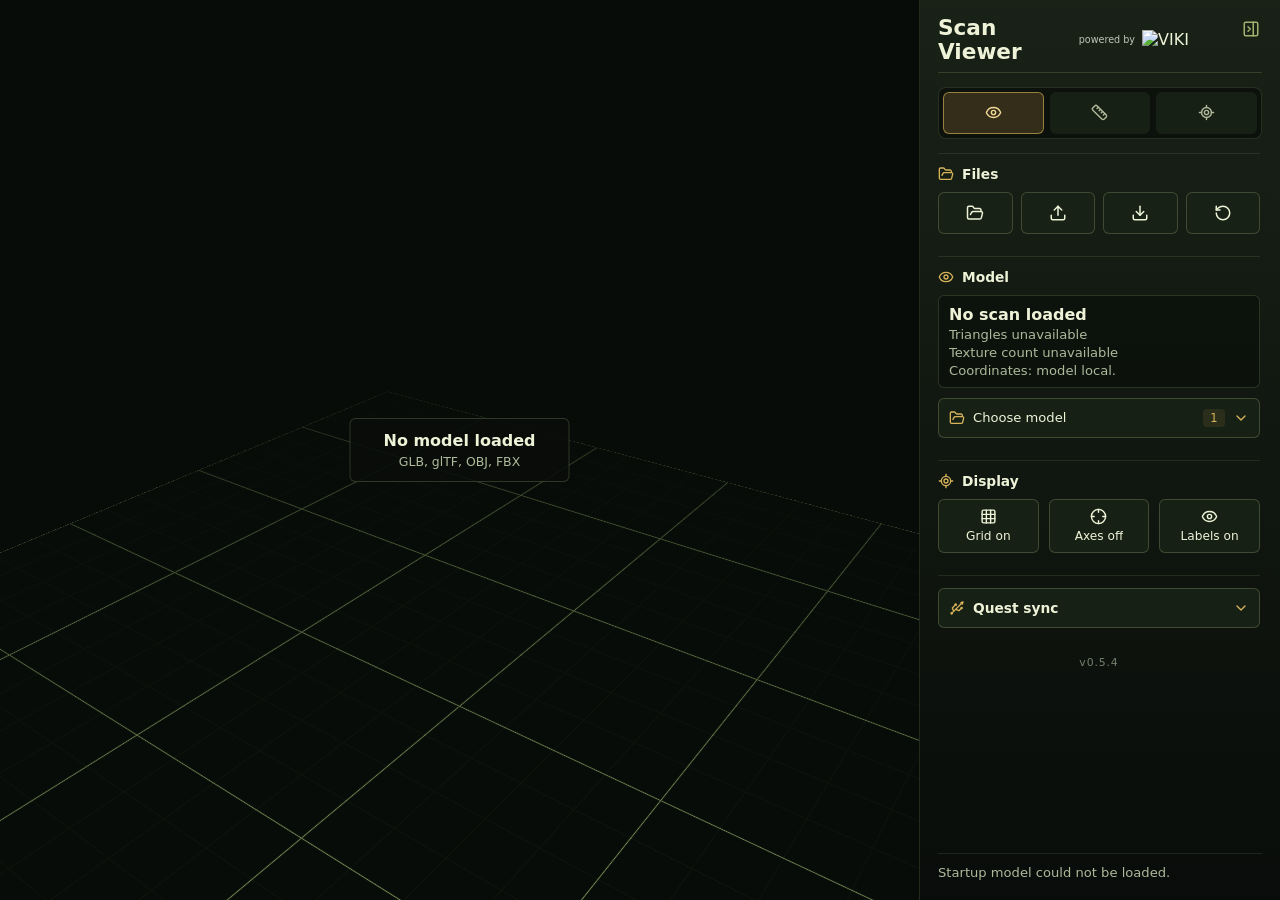
==== commit 433b9d6c: "Deploy 0.5.4 - Add a model picker across web, Windows, and Quest, with model-specific companion file" ====
--- a/scanviewer/client/index.html
+++ b/scanviewer/client/index.html
@@ -10,10 +10,10 @@
       .boot-status { display: grid; place-items: center; width: 100%; height: 100%; font: 700 16px system-ui, sans-serif; }
     </style>
     <script type="module" crossorigin src="../assets/react-DQSp_X--.js"></script>
-    <script type="module" crossorigin src="../assets/three-CUgrOyh2.js"></script>
-    <script type="module" crossorigin src="../assets/react-three-C-0A4P9E.js"></script>
-    <script type="module" crossorigin src="../assets/main-BBNjK7n_.js"></script>
-    <link rel="stylesheet" crossorigin href="../assets/main-E0VzoIL0.css">
+    <script type="module" crossorigin src="../assets/three-D2ETYBSN.js"></script>
+    <script type="module" crossorigin src="../assets/react-three-DZ0SjrIn.js"></script>
+    <script type="module" crossorigin src="../assets/main-BA2i6y5Z.js"></script>
+    <link rel="stylesheet" crossorigin href="../assets/main-QR3UAP4U.css">
   </head>
   <body>
     <div id="root"><div class="boot-status" role="status">Starting VIKI Scan Viewer…</div></div>
--- a/scanviewer/assets/main-QR3UAP4U.css
+++ b/scanviewer/assets/main-QR3UAP4U.css
@@ -0,0 +1 @@
+:root{color-scheme:dark;font-family:Inter,ui-sans-serif,system-ui,-apple-system,BlinkMacSystemFont,Segoe UI,sans-serif;background:#080c08;color:#eef3d8;font-synthesis:none;text-rendering:optimizeLegibility;-webkit-font-smoothing:antialiased}*{box-sizing:border-box}html,body,#root{width:100%;height:100%;margin:0;overflow:hidden}button,input{font:inherit}input[type=range]{accent-color:#d6b35a}button{border:1px solid rgba(188,204,141,.24);background:#182216eb;color:#eef3d8;cursor:pointer}button:hover,button.is-xr-hovered{border-color:#dee5ad94;background:#263420f5}button:focus-visible,input:focus-visible{outline:2px solid #d6b35a;outline-offset:2px}.app-shell{--control-panel-width: 360px;position:relative;display:grid;grid-template-columns:minmax(0,1fr) var(--control-panel-width);width:100%;height:100%;min-width:320px;background:linear-gradient(90deg,#080c0866,#080c0800),#080c08;transition:grid-template-columns .18s ease,grid-template-rows .18s ease}.app-shell.is-panel-collapsed{grid-template-columns:minmax(0,1fr) 0}.app-shell.is-htmlmesh-ui{grid-template-columns:minmax(0,1fr)}.viewer-stage{position:relative;min-width:0;min-height:0;border-right:1px solid rgba(188,204,141,.16)}.app-shell.is-panel-collapsed .viewer-stage{border-right-color:transparent}.app-shell.is-htmlmesh-ui .viewer-stage{border-right:0}.viewer-stage.is-dragging:after{position:absolute;top:14px;right:14px;bottom:14px;left:14px;pointer-events:none;border:2px dashed rgba(214,179,90,.74);border-radius:8px;content:""}.drop-overlay{position:absolute;left:50%;top:24px;transform:translate(-50%);z-index:5;border:1px solid rgba(214,179,90,.58);border-radius:6px;padding:8px 12px;background:#0e100ae0;color:#f1d897;font-weight:800;box-shadow:0 10px 24px #00000052}.panel-collapse-toggle{position:absolute;top:10px;right:10px;z-index:10;display:inline-flex;align-items:center;justify-content:center;width:38px;height:38px;border-color:transparent;border-radius:6px;padding:0;background:transparent;color:#9fb36f;box-shadow:none;transition:right .18s ease,bottom .18s ease,transform .18s ease,background .14s ease,border-color .14s ease,color .14s ease,box-shadow .14s ease}.panel-collapse-toggle:hover{border-color:#d6b35a57;background:#d6b35a14;color:#f1d897}.app-shell.is-panel-collapsed .panel-collapse-toggle{right:12px;border-color:#d6b35a8a;background:#0d120ce6;color:#f1d897;box-shadow:0 10px 24px #00000057}.panel-collapse-toggle.is-loading{color:#d6b35a}.app-shell.is-panel-collapsed .panel-collapse-toggle.is-loading{border-color:#d6b35ab8;background:#38311bf0}.collapse-icon,.app-shell.is-panel-collapsed .desktop-collapse-icon,.app-shell.is-panel-collapsed .mobile-collapse-icon{display:none}.desktop-collapse-icon,.app-shell.is-panel-collapsed .desktop-expand-icon{display:block}.control-panel{display:flex;flex-direction:column;gap:14px;min-width:0;height:100%;padding:16px 18px 18px;overflow-y:auto;background:linear-gradient(180deg,#192217fa,#090c0afa),#10150f;box-shadow:-16px 0 38px #0000004d;opacity:1;transition:opacity .14s ease,padding .18s ease}.app-shell.is-panel-collapsed .control-panel{padding:0;overflow:hidden;opacity:0;pointer-events:none}.viewer-error,.application-error-shell{display:grid;place-items:center;background:radial-gradient(circle at 50% 34%,rgba(87,104,61,.2),transparent 42%),#080c08}.viewer-error{align-content:center;gap:8px;width:100%;height:100%;padding:24px;color:#eef3d8;text-align:center}.viewer-error strong{color:#fff1bc;font-size:1.15rem}.viewer-error span{max-width:48ch;color:#c5cfaa;line-height:1.45}.viewer-error code,.application-error-card code{max-width:min(100%,64ch);overflow-wrap:anywhere;border:1px solid rgba(255,138,122,.28);border-radius:6px;padding:7px 9px;background:#2a0d0a80;color:#ffb2a8;font-size:.72rem}.application-error-shell{width:100%;height:100%;padding:20px}.application-error-card{display:grid;gap:12px;width:min(100%,560px);border:1px solid rgba(188,204,141,.24);border-radius:10px;padding:26px;background:#0c120af0;box-shadow:0 24px 70px #00000061}.application-error-card p,.application-error-card h1,.application-error-card span{margin:0}.application-error-card p{color:#d6b35a;font-size:.75rem;font-weight:800;letter-spacing:.08em;text-transform:uppercase}.application-error-card h1{color:#fff1bc;font-size:clamp(1.45rem,5vw,2rem)}.application-error-card span{color:#c5cfaa;line-height:1.5}.application-error-card button{min-height:44px;border-radius:7px;font-weight:800}.app-shell.is-htmlmesh-ui .control-panel{position:fixed;top:0;left:-420px;width:var(--control-panel-width);height:100vh;padding:18px;overflow-y:auto;opacity:1;pointer-events:auto}.app-shell .control-panel.is-htmlmesh-source{position:fixed;top:0;left:-420px;width:var(--control-panel-width);min-width:var(--control-panel-width);height:100vh;padding:18px;overflow-y:auto;opacity:1;pointer-events:auto}.control-panel.is-htmlmesh-source.is-xr-session{height:115vh;overflow:hidden}.control-panel.is-htmlmesh-source,.control-panel.is-htmlmesh-source *{transition:none!important;animation:none!important}.app-shell.is-htmlmesh-ui .panel-collapse-toggle{display:none}.control-panel.is-htmlmesh-source svg{display:none}.control-panel.is-xr-session .xr-hidden{display:none}.xr-only{display:none!important}.control-panel.is-xr-session .xr-only{display:flex!important}.xr-scroll-region,.xr-scroll-viewport,.xr-scroll-content{display:contents}.control-panel.is-xr-session .xr-scroll-region{display:flex;position:relative;flex:1 1 auto;min-height:0}.control-panel.is-xr-session .xr-scroll-viewport{display:block;flex:1 1 auto;min-height:0;min-width:0;overflow:hidden;position:relative}.control-panel.is-xr-session .xr-scroll-content{display:flex;flex-direction:column;gap:14px;transform:translateY(calc(var(--xr-panel-scroll-offset, 0px) * -1));will-change:transform}.control-panel.is-xr-session .tab-panel,.control-panel.is-xr-session .poi-list{overflow:visible}.control-panel.is-xr-session .poi-list{max-height:none}.xr-scrollbar{position:absolute;top:0;bottom:0;right:-16px;width:14px;min-height:44px;border-radius:8px;background:#bccc8d1f;cursor:grab;touch-action:none}.xr-scroll-thumb{position:absolute;top:0;left:4px;right:4px;min-height:36px;border-radius:7px;background:#8f9e68;pointer-events:none}.xr-scrollbar.is-xr-hovered .xr-scroll-thumb,.xr-scrollbar:focus-visible .xr-scroll-thumb{background:#d6b35a}.xr-scrollbar[aria-disabled=true] .xr-scroll-thumb{background:#46513a}.htmlmesh-svg-fallback{display:block;width:1em;height:1em;flex:0 0 auto;object-fit:contain;pointer-events:none}.panel-header{display:flex;align-items:center;justify-content:space-between;gap:16px;padding-bottom:8px;border-bottom:1px solid rgba(188,204,141,.18)}.panel-header p,.panel-header h1{margin:0;letter-spacing:0}.panel-header p{color:#d6b35a;font-size:.75rem;font-weight:800}.xr-session-actions{flex-direction:column;gap:8px;padding:10px;border:1px solid rgba(214,179,90,.3);border-radius:7px;background:#0c120af0}.xr-session-actions button,.poi-editor .secondary-command.xr-only{min-height:44px}.xr-enter-command,.xr-exit-command{display:inline-flex;align-items:center;justify-content:center;gap:9px;width:100%;min-height:54px;border-radius:6px;font-weight:900}.xr-enter-command{border-color:#d6b35aa8;background:#443a18eb;color:#fff6cf}.xr-enter-command:hover,.xr-enter-command.is-xr-hovered{border-color:#f1d897eb;background:#584a1efa}.xr-exit-command{border-color:#ff8a7aa8;background:#5f2d26eb;color:#fff3ed}.xr-exit-command:hover,.xr-exit-command.is-xr-hovered{border-color:#ffbcadeb;background:#7a3a30fa}.panel-header h1{font-size:1.35rem;line-height:1.1}.viewer-brand-header{padding-right:40px;gap:8px}.panel-powered-by{display:flex;align-items:center;gap:7px;flex:0 0 auto}.panel-powered-by span{color:#c1c6b8;font-size:.6rem;white-space:nowrap}.panel-powered-by img{display:block;width:80px;height:auto;flex-shrink:0;object-fit:contain}.control-panel.is-xr-session .viewer-brand-header{padding-right:0}.command-grid{display:grid;grid-template-columns:repeat(4,minmax(0,1fr));gap:8px}.control-tabs{display:grid;flex:0 0 auto;grid-template-columns:repeat(3,minmax(0,1fr));gap:6px;padding:4px;border:1px solid rgba(188,204,141,.16);border-radius:8px;background:#0508058f}.tab-panel{display:none;min-height:0;overflow-y:auto;padding-right:2px}.tab-panel.is-active{display:flex;flex-direction:column;gap:10px}.app-version{margin:auto 0 0;padding-top:6px;color:#75806c;text-align:center;font-size:.68rem;letter-spacing:.08em}.command-grid button,.control-tabs button,.compact-controls button,.toggle-command,.secondary-command,.danger-command,.poi-list button{display:inline-flex;align-items:center;justify-content:center;gap:8px;min-height:40px;border-radius:6px;padding:8px 10px}.command-grid button,.control-tabs button{min-height:42px;padding:8px}.control-tabs button{border-color:transparent;color:#aeb99b}.control-tabs button.is-active{border-color:#d6b35a9e;background:#38311be6;color:#f1d897}.command-grid span,.compact-controls span,.toggle-command span,.secondary-command span,.danger-command span,.poi-list span{min-width:0;overflow:hidden;text-overflow:ellipsis;white-space:nowrap}.panel-section{display:flex;flex-direction:column;gap:10px;padding:12px 0;border-top:1px solid rgba(188,204,141,.12)}.section-title{display:flex;align-items:center;gap:8px;color:#d6b35a}.section-title h2{flex:1;margin:0;color:#eef3d8;font-size:.86rem;font-weight:800}.section-title span{min-width:24px;padding:2px 8px;border:1px solid rgba(214,179,90,.32);border-radius:999px;color:#f1d897;text-align:center;font-size:.78rem}.model-card{display:grid;gap:3px;min-height:58px;padding:9px 10px;border:1px solid rgba(188,204,141,.18);border-radius:6px;background:#070a0780}.model-selector-toggle{display:flex;align-items:center;gap:8px;width:100%;min-height:40px;border-radius:6px;padding:8px 10px;font-size:.82rem;text-align:left}.model-selector-label{flex:1}.model-selector-toggle>svg,.model-selector-count{flex-shrink:0;color:#d6b35a}.model-selector-count{min-width:22px;padding:2px 6px;border-radius:4px;background:#d6b35a1a;text-align:center;font-size:.72rem}.model-selector-toggle[aria-expanded=true]{border-color:#d6b35a9e;background:#38311be6}.model-selector-toggle[aria-expanded=true] .model-selector-chevron{transform:rotate(180deg)}.model-selector-list{display:grid;gap:0;padding:4px;border:1px solid rgba(188,204,141,.18);border-radius:6px;background:#070a0780}.model-option{grid-template-columns:minmax(0,1fr) 16px;align-items:center;width:100%;min-width:0;min-height:48px;padding:8px;border-color:transparent;border-radius:4px;background:transparent;text-align:left}.model-option strong{font-size:.82rem;font-weight:600}.model-option:hover,.model-option.is-xr-hovered{border-color:#bccc8d3d}.model-option.is-selected{border-color:transparent;background:#3d3316b8}.model-option.is-selected strong,.model-option-check{color:#f1d897}.model-option-check{grid-column:2;grid-row:1 / span 2}.model-option:disabled{cursor:wait;opacity:.6}.model-card .model-option-path{grid-column:1;grid-row:2;white-space:nowrap;color:#75806c;font-size:.7rem}.model-card strong,.model-card span{min-width:0;overflow:hidden;text-overflow:ellipsis;white-space:nowrap}.model-card span,.muted,footer{color:#aeb99b;font-size:.82rem}.toggle-command{justify-content:flex-start}.toggle-command.is-active{border-color:#d6b35ab3;background:#3d3316b8}.symbol-grid{display:grid;grid-template-columns:repeat(2,minmax(0,1fr));gap:8px}.symbol-grid button{display:grid;grid-template-columns:46px minmax(0,1fr);align-items:center;gap:8px;min-height:58px;padding:6px 8px;border-radius:6px;text-align:left}.symbol-grid button.is-selected,.poi-list button.is-selected{border-color:#d6b35ac7;background:#38311bd6}.symbol-grid img{width:44px;height:44px;object-fit:contain}.symbol-grid span{min-width:0;overflow-wrap:anywhere;font-size:.8rem;line-height:1.15}.icon-palette{grid-template-columns:repeat(4,minmax(0,1fr))}.icon-palette button{display:inline-flex;justify-content:center;min-height:54px;padding:5px}.icon-palette img{width:42px;height:42px}.placement-preview{display:grid;grid-template-columns:62px minmax(0,1fr);align-items:center;gap:10px;padding:8px;border:1px solid rgba(188,204,141,.18);border-radius:6px;background:#060a0685}.unmanned-editor-switch{width:100%;min-height:40px;padding:8px 10px;white-space:normal;font-size:.8rem}.unmanned-editor,.unmanned-editor [role=tabpanel]{display:grid;gap:14px;min-width:0}.unmanned-tabs{display:grid;grid-template-columns:repeat(2,minmax(0,1fr));gap:8px}.unmanned-tabs button{min-height:38px;border-radius:6px}.unmanned-section{min-width:0;margin:0;padding:0;border:0}.unmanned-section legend{margin-bottom:7px;padding:0;color:#d9e2b4;font-size:.8rem}.unmanned-options{display:grid;grid-auto-flow:column;grid-auto-columns:minmax(0,1fr);gap:5px}.unmanned-payload-options{grid-auto-flow:row;grid-template-columns:repeat(4,minmax(0,1fr));grid-template-rows:repeat(2,auto)}.unmanned-options button{display:flex;align-items:center;justify-content:center;min-width:0;min-height:42px;padding:4px;border-radius:5px}.unmanned-options img{width:30px;max-width:100%;height:30px;object-fit:contain}.unmanned-editor button.is-selected{border-color:#d6b35ac7;background:#38311bd6}.unmanned-selection{color:#eef3d8;font-weight:600}.unmanned-options .unmanned-none{border-style:dashed;border-color:#9da88d;background:#0b130d;color:#eef3d8;font-size:.7rem;font-weight:700}.unmanned-options .unmanned-none.is-selected{border-style:solid;border-color:#e5c673;background:#e5c673;color:#182012}.placement-preview img{width:58px;height:58px;object-fit:contain}.placement-preview div{display:grid;gap:3px;min-width:0}.placement-preview span{overflow-wrap:anywhere;color:#eef3d8;font-size:.86rem;font-weight:800}.placement-preview small{color:#aeb99b;font-size:.74rem;line-height:1.2}.affiliation-selector{display:grid;grid-template-columns:repeat(4,minmax(0,1fr));gap:7px}.affiliation-selector button{display:grid;justify-items:center;gap:5px;min-width:0;min-height:48px;padding:6px 4px;border-radius:6px}.affiliation-selector button.is-selected{border-color:#d6b35ac7;background:#38311bd6}.affiliation-selector span{width:20px;height:20px;border:2px solid rgba(238,243,216,.84);border-radius:50%;background:var(--affiliation-color);box-shadow:0 0 0 2px #00000038}.affiliation-selector small{max-width:100%;overflow:hidden;color:#c5cfaa;font-size:.68rem;font-weight:800;text-overflow:ellipsis}.echelon-control{display:grid;gap:6px;color:#c5cfaa;font-size:.78rem;font-weight:700}.compact-controls{display:grid;grid-template-columns:repeat(3,minmax(0,1fr))}.compact-controls .section-title{grid-column:1 / -1}.compact-controls button{min-width:0;flex-direction:column;gap:4px;min-height:54px;font-size:.76rem}.editor-fields{display:grid;gap:10px}.editor-fields label{display:grid;gap:6px;color:#c5cfaa;font-size:.78rem;font-weight:700}.editor-fields input[type=text],.editor-fields input:not([type]){min-width:0}.editor-fields input{width:100%;border:1px solid rgba(188,204,141,.24);border-radius:6px;padding:9px 10px;background:#050805b3;color:#eef3d8}.scale-controls{display:grid;grid-template-columns:minmax(0,1fr) 62px minmax(0,1fr);align-items:center;gap:8px}.scale-controls button{display:inline-flex;align-items:center;justify-content:center;gap:6px;min-width:0;min-height:38px;border-radius:6px}.scale-controls button:disabled{cursor:not-allowed;opacity:.46}.scale-controls output{color:#f1d897;text-align:center;font-size:.78rem;font-weight:800}.danger-command{justify-content:flex-start;border-color:#d26b5c75;color:#ffd1c8}.secondary-command{justify-content:flex-start;border-color:#bccc8d2e;background:#070a078f;color:#c5cfaa}.tool-section label{display:grid;gap:7px;color:#c5cfaa;font-size:.78rem;font-weight:700}.range-row{display:grid;grid-template-columns:18px minmax(0,1fr) 54px;align-items:center;gap:8px}.range-row input{width:100%;min-width:0}.range-row input:disabled{opacity:.4;cursor:not-allowed}.texture-section-toggle{display:flex;align-items:center;gap:8px;width:100%;min-height:40px;padding:8px 10px;border-radius:6px;text-align:left}.texture-section-toggle>span{flex:1;font-size:.86rem;font-weight:800}.texture-section-toggle>svg{color:#d6b35a}.texture-section-toggle[aria-expanded=true] .texture-section-chevron{transform:rotate(180deg)}.texture-controls{display:grid;gap:12px}.quest-sync-controls{display:grid;gap:10px;margin-top:10px}.quest-sync-controls>button,.quest-add-actions>button{display:flex;align-items:center;justify-content:center;gap:7px;min-height:38px;padding:8px}.quest-sync-help,.quest-sync-status{margin:0;color:#b4bea5;font-size:.75rem;line-height:1.5;overflow-wrap:anywhere}.quest-sync-status{color:#f1d897}.quest-sync-status.is-error{color:#ffb4a4}.quest-device-row{display:flex;align-items:center;gap:6px}.quest-device-row>strong{flex:1;min-width:0;overflow:hidden;text-overflow:ellipsis;font-size:.8rem}.quest-device-row>button,.quest-model-list button{display:grid;place-items:center;flex-shrink:0;width:34px;height:34px}.quest-add-actions{display:grid;grid-template-columns:1fr 1fr;gap:8px}.quest-model-list{display:grid;gap:6px;list-style:none;margin:0;padding:0;max-height:240px;overflow-y:auto}.quest-model-list>li{display:flex;align-items:center;gap:8px;padding:8px;border:1px solid #435239;border-radius:6px;background:#172311}.quest-model-list>li>div{display:grid;gap:3px;flex:1;min-width:0}.quest-model-list strong{overflow:hidden;text-overflow:ellipsis;white-space:nowrap;font-size:.78rem}.quest-model-list small{color:#b4bea5;font-size:.7rem}.quest-model-list button{color:#ffb4a4}.quest-sync-controls button:disabled{opacity:.45;cursor:not-allowed}.range-row output{color:#f1d897;text-align:right;font-size:.76rem;font-weight:800}.draw-color-controls{display:grid;gap:7px;color:#c5cfaa;font-size:.78rem;font-weight:700}.draw-color-row{display:grid;grid-template-columns:repeat(2,40px) minmax(0,1fr);align-items:center;gap:8px}.color-preset,.color-picker-control{width:40px;height:34px;border-radius:6px}.color-preset{position:relative;padding:0;background:var(--swatch-color)}.color-preset:hover,.color-preset.is-xr-hovered,.color-preset.is-selected{background:var(--swatch-color)}.color-preset.is-selected{border-color:#f1d897eb;box-shadow:0 0 0 2px #d6b35a3d}.color-picker-control{display:inline-flex;align-items:center;justify-content:center;border:1px solid rgba(188,204,141,.24);background:#0508059e}.color-picker-control input{width:32px;height:26px;border:0;padding:0;background:transparent;cursor:pointer}.xr-color-picker{flex-direction:column;gap:10px}.xr-color-toggle{display:flex;align-items:center;gap:10px;width:100%;min-height:44px;padding:8px 10px;border-radius:6px;text-align:left}.xr-color-toggle>svg,.xr-color-toggle>.htmlmesh-svg-fallback{margin-left:auto}.xr-color-preview{flex:0 0 26px;height:26px;border:1px solid rgba(238,243,216,.65);border-radius:4px}.xr-color-fields{display:flex;flex-direction:column;gap:12px;padding:12px;border:1px solid rgba(188,204,141,.24);border-radius:6px;background:#0b110b}.xr-color-readout{display:flex;align-items:center;justify-content:space-between;gap:8px}.xr-color-readout output{color:#f1d897;font-variant-numeric:tabular-nums}.xr-color-channel input{display:block;width:100%;min-width:0;height:30px;margin:6px 0 0}.segmented-control{display:grid;grid-template-columns:repeat(3,minmax(0,1fr));gap:6px;padding:4px;border:1px solid rgba(188,204,141,.16);border-radius:8px;background:#0508057a}.segmented-control button{min-width:0;min-height:34px;border-color:transparent;border-radius:5px;padding:6px 8px;overflow:hidden;text-overflow:ellipsis;text-transform:capitalize;white-space:nowrap}.segmented-control button.is-selected{border-color:#d6b35a9e;background:#38311be6}.mock-readout{display:flex;align-items:center;justify-content:space-between;gap:12px;min-height:48px;padding:10px 12px;border:1px solid rgba(188,204,141,.18);border-radius:6px;background:#070a0780}.mock-readout span{color:#aeb99b;font-size:.78rem;font-weight:700}.mock-readout strong{color:#f1d897;font-size:1rem}.coordinate-card{display:grid;gap:8px;min-height:58px;padding:10px 12px;border:1px solid rgba(188,204,141,.18);border-radius:6px;background:#070a0780}.coordinate-card-header{display:flex;align-items:baseline;justify-content:space-between;gap:10px;min-width:0}.coordinate-card-header span{flex:0 0 auto;color:#aeb99b;font-size:.78rem;font-weight:700}.coordinate-card-header strong{min-width:0;color:#f1d897;overflow-wrap:anywhere;text-align:right;font-size:.78rem}.coordinate-card dl{display:grid;gap:5px;margin:0}.coordinate-card dl div{display:grid;grid-template-columns:minmax(42px,auto) minmax(0,1fr);align-items:baseline;gap:8px}.coordinate-card dt,.coordinate-card dd{margin:0;font-size:.78rem}.coordinate-card dt{color:#aeb99b;font-weight:800}.coordinate-card dd{min-width:0;color:#eef3d8;overflow-wrap:anywhere;font-variant-numeric:tabular-nums}.coordinate-card p{margin:0}.coordinate-edit-command{width:100%}.coordinate-edit-form{display:grid;gap:10px;margin-top:10px}.coordinate-edit-form select{width:100%;min-width:0;padding:9px 10px;border:1px solid rgba(188,204,141,.24);border-radius:6px;background:#0b100b;color:#eef3d8}.coordinate-edit-form input{min-width:0}.coordinate-edit-form p{margin:0;font-size:.78rem}.coordinate-edit-error{color:#ffadad}.poi-list{display:grid;gap:7px;max-height:168px;overflow-y:auto}.poi-list button{justify-content:flex-start;width:100%}.poi-list img{width:30px;height:30px;flex:0 0 30px;object-fit:contain}.poi-list .poi-list-copy{display:grid;gap:2px;min-width:0}.poi-list .poi-list-copy span,.poi-list .poi-list-copy small{min-width:0;overflow:hidden;text-overflow:ellipsis;white-space:nowrap}.poi-list .poi-list-copy small{color:#aeb99b;font-size:.68rem;font-variant-numeric:tabular-nums}.poi-marker{display:grid;justify-items:center;gap:2px;min-width:74px;max-width:132px;border:0;padding:0;background:transparent;color:#eef3d8;filter:drop-shadow(0 3px 8px rgba(0,0,0,.78))}.poi-marker:hover,.poi-marker.is-selected{background:transparent}.poi-marker.is-selected img{outline:2px solid #d6b35a;outline-offset:2px}.poi-marker img{width:56px;height:56px;object-fit:contain}.poi-marker span{max-width:132px;overflow:hidden;border:1px solid rgba(238,243,216,.18);border-radius:4px;padding:2px 6px;background:#050805cc;text-overflow:ellipsis;white-space:nowrap;font-size:.72rem;font-weight:800}.empty-scene{display:grid;gap:4px;min-width:220px;padding:12px 14px;border:1px solid rgba(188,204,141,.22);border-radius:6px;background:#0a0e0ad6;color:#eef3d8;text-align:center}.empty-scene span{color:#aeb99b;font-size:.78rem}.turn-connection-status{margin:8px 0;font-size:12px;line-height:1.5;overflow-wrap:anywhere}.turn-connection-status p{margin:0 0 8px}.turn-connection-status button{padding:8px 12px}.sync-section{gap:8px}.room-code-card{display:grid;gap:4px;padding:8px 10px;border:1px solid rgba(214,179,90,.3);border-radius:7px;background:#38311b61}.room-code-meta{display:flex;align-items:center;justify-content:space-between;gap:10px}.room-code-meta>span{color:#aeb99b;font-size:.72rem;font-weight:800;text-transform:uppercase;letter-spacing:.08em}.room-code-value{display:flex;align-items:center;gap:12px;min-width:0}.room-code-value strong{flex:1 1 auto;min-width:0;color:#fff1bc;font-size:1.08rem;letter-spacing:.12em;font-variant-numeric:tabular-nums}.room-code-value button{display:inline-flex;flex:0 0 34px;align-items:center;justify-content:center;width:34px;height:34px;border-radius:6px;padding:0}.room-code-meta small{display:flex;align-items:center;gap:5px;color:#c5cfad}.show-qr-command{display:inline-flex;align-items:center;justify-content:center;gap:10px;width:100%;min-height:58px;border-color:#d6b35a9e;border-radius:7px;background:#443a18e6;color:#fff6cf;font-size:.92rem;font-weight:900}.show-qr-command:hover{border-color:#f1d897eb;background:#584a1efa}.sync-status,.relay-status,.sync-warning{margin:0;color:#aeb99b;font-size:.72rem;line-height:1.4}.sync-status,.relay-status{display:flex;align-items:center;gap:7px}.sync-warning{color:#e6c87e}.sync-indicator{width:8px;height:8px;flex:0 0 8px;border-radius:999px;background:#87927a;box-shadow:0 0 0 3px #87927a24}.is-connected .sync-indicator,.sync-status.is-connected .sync-indicator,.relay-status.is-connected .sync-indicator{background:#73d98a;box-shadow:0 0 0 3px #73d98a24}.is-error .sync-indicator,.is-disconnected .sync-indicator,.sync-status.is-error .sync-indicator,.sync-status.is-disconnected .sync-indicator,.relay-status.is-unavailable .sync-indicator{background:#ff8a7a;box-shadow:0 0 0 3px #ff8a7a24}.qr-code-overlay{position:fixed;top:0;right:0;bottom:0;left:0;z-index:100;display:grid;place-items:center;padding:clamp(18px,4vw,56px);background:#030503e0;-webkit-backdrop-filter:blur(14px);backdrop-filter:blur(14px)}.qr-code-dialog{position:relative;display:grid;grid-template-columns:minmax(210px,.7fr) minmax(300px,1fr);grid-template-rows:minmax(0,1fr) auto;align-items:center;gap:clamp(24px,4vw,60px);width:min(1120px,100%);max-height:100%;padding:clamp(28px,4vw,64px);overflow:auto;border:1px solid rgba(214,179,90,.42);border-radius:18px;background:radial-gradient(circle at 74% 42%,rgba(214,179,90,.12),transparent 36%),#0d130c;box-shadow:0 34px 100px #000000a3}.qr-code-close{position:absolute;top:18px;right:18px;z-index:1;display:inline-flex;align-items:center;justify-content:center;width:48px;height:48px;border-radius:999px;padding:0}.qr-code-close svg{transform:rotate(45deg)}.qr-code-copy{display:grid;gap:12px}.qr-code-copy p,.qr-code-copy h2,.qr-code-copy span{margin:0}.qr-code-copy p{color:#d6b35a;font-size:clamp(.8rem,1vw,1rem);font-weight:900;letter-spacing:.12em;text-transform:uppercase}.qr-code-copy h2{color:#fff6cf;font-size:clamp(2rem,5vw,4.8rem);line-height:.95}.qr-code-copy span{max-width:38ch;color:#c5cfad;font-size:clamp(1rem,1.6vw,1.3rem);line-height:1.5}.qr-code-image-frame{display:grid;place-items:center;width:min(58vh,100%);aspect-ratio:1;justify-self:center;border-radius:16px;padding:clamp(12px,1.6vw,22px);background:#fff;color:#080c08}.qr-code-image-frame img{display:block;width:100%;height:100%;image-rendering:pixelated}.qr-code-room{display:grid;grid-column:1;gap:5px;align-self:end}.qr-code-room span{color:#aeb99b;font-size:.75rem;font-weight:900;letter-spacing:.1em;text-transform:uppercase}.qr-code-room strong{color:#f1d897;font-size:clamp(1.5rem,3vw,2.6rem);letter-spacing:.18em;font-variant-numeric:tabular-nums}.client-viewer-shell{position:relative;display:grid;grid-template-columns:minmax(0,1fr) 360px;width:100%;height:100%;background:#080c08}.client-viewer-shell .viewer-stage{min-width:0;min-height:0;border-right:1px solid rgba(188,204,141,.16)}.client-control-panel{display:flex;flex-direction:column;gap:14px;min-width:0;height:100%;padding:18px;overflow-y:auto;background:linear-gradient(180deg,#192217fa,#090c0afa),#10150f;box-shadow:-16px 0 38px #0000004d}.client-sync-section{gap:10px}.client-connection-card{display:grid;grid-template-columns:auto minmax(0,1fr);align-items:start;gap:9px;padding:11px 12px;border:1px solid rgba(188,204,141,.18);border-radius:7px;background:#070a0780}.client-connection-card>div{display:grid;min-width:0;gap:2px}.client-connection-card strong,.client-connection-card small{overflow:hidden;text-overflow:ellipsis;white-space:nowrap}.client-connection-card strong{color:#eef3d8;font-size:.8rem}.client-connection-card small{color:#aeb99b;font-size:.7rem}.client-connection-card .relay-status.is-unavailable{color:#ff8a7a}.client-camera-sync-toggle{display:inline-flex;align-items:center;justify-content:center;gap:6px;width:100%;min-height:48px;border-radius:7px;padding:8px 12px;color:#aeb99b;font-size:.78rem;font-weight:800}.client-camera-sync-toggle span{flex:1;text-align:left}.client-camera-sync-toggle.is-active{border-color:#d6b35a9e;background:#38311be6;color:#f1d897}.client-camera-sync-toggle small{color:inherit;font-size:.7rem}.client-join-shell{display:grid;place-items:center;width:100%;height:100%;padding:20px;background:radial-gradient(circle at 50% 30%,rgba(87,104,61,.2),transparent 42%),#080c08}.client-join-card{display:grid;gap:12px;width:min(100%,390px);padding:26px;border:1px solid rgba(188,204,141,.24);border-radius:10px;background:#0c120af0;box-shadow:0 24px 70px #00000061}.client-join-card>svg{color:#d6b35a}.client-join-card p,.client-join-card h1{margin:0}.client-join-card p,.client-join-card label{color:#d6b35a;font-size:.75rem;font-weight:800}.client-join-card h1{margin-top:3px;font-size:1.45rem}.client-join-card input{width:100%;border:1px solid rgba(214,179,90,.44);border-radius:7px;padding:11px 12px;background:#070a07;color:#fff1bc;text-align:center;font-size:1.4rem;font-weight:800;letter-spacing:.2em;text-transform:uppercase}.client-join-card button{min-height:44px;border-radius:7px;font-weight:800}.client-join-card button:disabled{cursor:not-allowed;opacity:.45}.client-join-card a{color:#aeb99b;text-align:center;font-size:.78rem}.sr-only{position:absolute;width:1px;height:1px;overflow:hidden;clip:rect(0,0,0,0)}footer{margin-top:auto;padding-top:10px;border-top:1px solid rgba(188,204,141,.12);line-height:1.35}@media(max-width:900px){html,body,#root{height:100%;min-height:100%;overflow:hidden}.app-shell{grid-template-columns:1fr;grid-template-rows:minmax(280px,46svh) minmax(0,1fr);height:100svh;min-height:100svh;overflow:hidden}.client-viewer-shell{grid-template-columns:1fr;grid-template-rows:minmax(0,1fr) auto;height:100svh;min-height:100svh;overflow:hidden}.client-viewer-shell .viewer-stage{border-right:0;border-bottom:1px solid rgba(188,204,141,.16)}.client-control-panel{display:block;width:100%;height:auto;min-height:0;padding:9px 12px;overflow:visible;box-shadow:0 -12px 28px #00000042}.client-control-panel .panel-header,.client-control-panel .section-title{display:none}.client-control-panel .client-sync-section{display:grid;grid-template-columns:minmax(0,1fr) auto auto;align-items:center;gap:8px;padding:0;border-top:0}.client-connection-card{min-width:0;padding:0;border:0;background:transparent}.client-control-panel .room-code-card{padding:0;border:0;background:transparent}.client-control-panel .room-code-meta{display:none}.client-control-panel .room-code-value{gap:6px}.client-control-panel .room-code-value strong{font-size:.84rem;letter-spacing:.08em}.client-control-panel .client-camera-sync-toggle{gap:5px;width:auto;min-height:34px;padding:0 8px}.client-control-panel .client-camera-sync-toggle span{display:none}.app-shell.is-panel-collapsed{grid-template-columns:1fr;grid-template-rows:minmax(0,1fr) 0}.viewer-stage{min-height:0;border-right:0;border-bottom:1px solid rgba(188,204,141,.16)}.app-shell.is-panel-collapsed .viewer-stage{border-bottom-color:transparent}.panel-collapse-toggle{top:calc(max(280px,46svh) + 10px);right:12px;bottom:auto}.app-shell.is-panel-collapsed .panel-collapse-toggle{top:auto;bottom:12px}.desktop-collapse-icon,.desktop-expand-icon,.app-shell.is-panel-collapsed .desktop-expand-icon{display:none}.mobile-collapse-icon,.app-shell.is-panel-collapsed .mobile-expand-icon{display:block}.control-panel{gap:10px;height:100%;min-height:0;overflow:hidden;box-shadow:0 -12px 28px #00000042}.panel-header{flex:0 0 auto;padding-bottom:6px}.panel-header h1{font-size:1.05rem}.command-grid{flex:0 0 auto;grid-template-columns:repeat(4,minmax(0,1fr))}.command-grid button{flex-direction:column;gap:4px;min-height:52px;padding:7px 5px;font-size:.68rem}.tab-panel.is-active{gap:10px}.panel-section{padding:10px 0}.poi-list{max-height:none}footer{flex:0 0 auto;margin-top:0;padding-top:8px}.qr-code-dialog{grid-template-columns:1fr;grid-template-rows:auto auto auto;gap:20px;text-align:center}.qr-code-copy span{justify-self:center}.qr-code-image-frame{width:min(52vh,100%)}.qr-code-room{grid-column:1;justify-items:center}}@media(max-width:540px){.control-panel{padding:10px 12px 12px}.panel-collapse-toggle{top:calc(max(280px,46svh) + 4px)}.client-control-panel{padding:8px 10px}.command-grid,.symbol-grid{grid-template-columns:1fr}.command-grid,.icon-palette{grid-template-columns:repeat(4,minmax(0,1fr))}.compact-controls{grid-template-columns:repeat(3,minmax(0,1fr))}.control-tabs button{min-height:44px}}@media(max-width:960px)and (max-height:560px)and (orientation:landscape){.app-shell{grid-template-columns:minmax(0,52vw) minmax(0,1fr);grid-template-rows:1fr}.app-shell.is-panel-collapsed{grid-template-columns:minmax(0,1fr) 0;grid-template-rows:1fr}.viewer-stage{border-right:1px solid rgba(188,204,141,.16);border-bottom:0}.app-shell.is-panel-collapsed .viewer-stage{border-right-color:transparent}.panel-collapse-toggle{top:10px;right:calc(48vw - 12px);bottom:auto}.app-shell.is-panel-collapsed .panel-collapse-toggle{right:10px}.mobile-collapse-icon,.mobile-expand-icon,.app-shell.is-panel-collapsed .mobile-expand-icon{display:none}.desktop-collapse-icon,.app-shell.is-panel-collapsed .desktop-expand-icon{display:block}.control-panel{padding:10px;box-shadow:-12px 0 28px #00000047}.panel-header{display:none}.command-grid button{min-height:46px}.tab-panel.is-active{gap:8px}.panel-section{gap:8px;padding:8px 0}}.app-update-notice{display:grid;gap:8px;margin:12px 0;padding:12px;border:1px solid #9ab76d;border-radius:8px;background:#1b2916;color:#eef3d8}.app-update-notice p{margin:0;font-size:.85rem}.app-update-notice button{width:100%;min-height:42px;padding:8px 12px;border-radius:6px}
